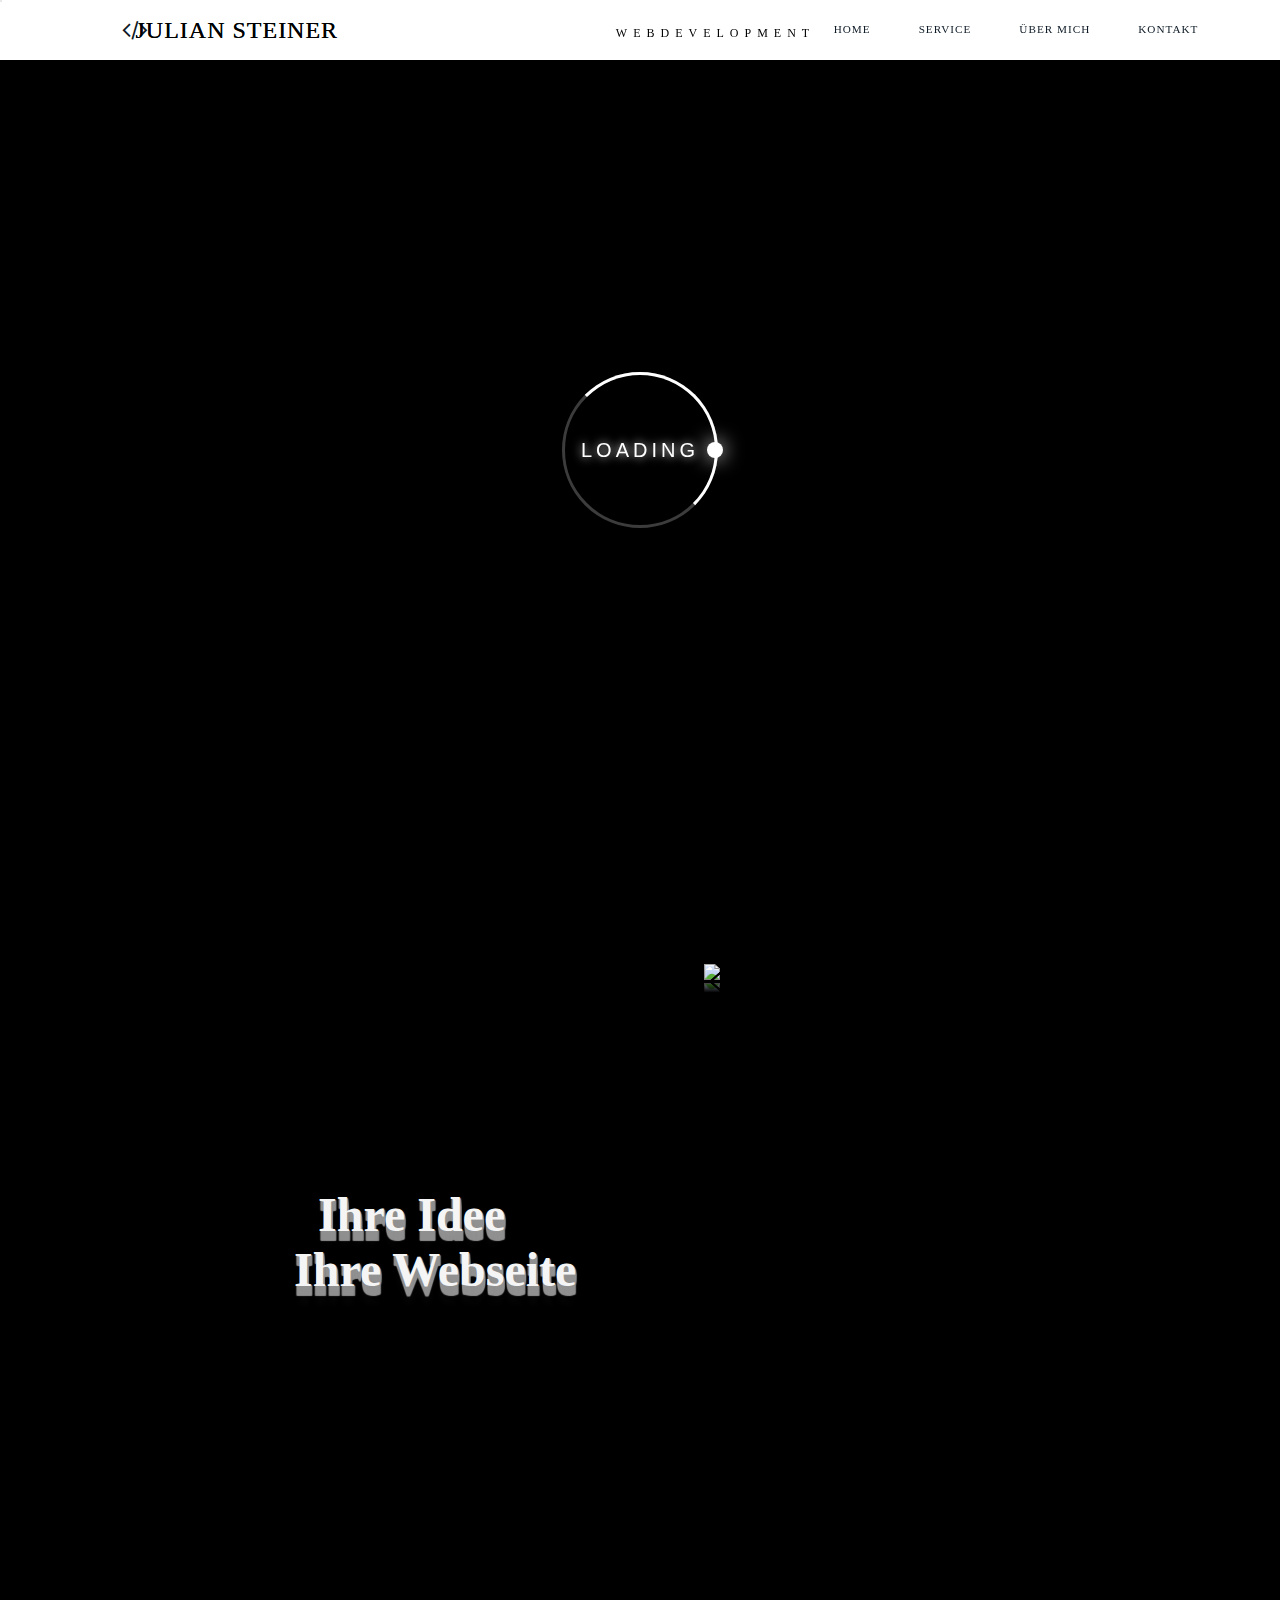
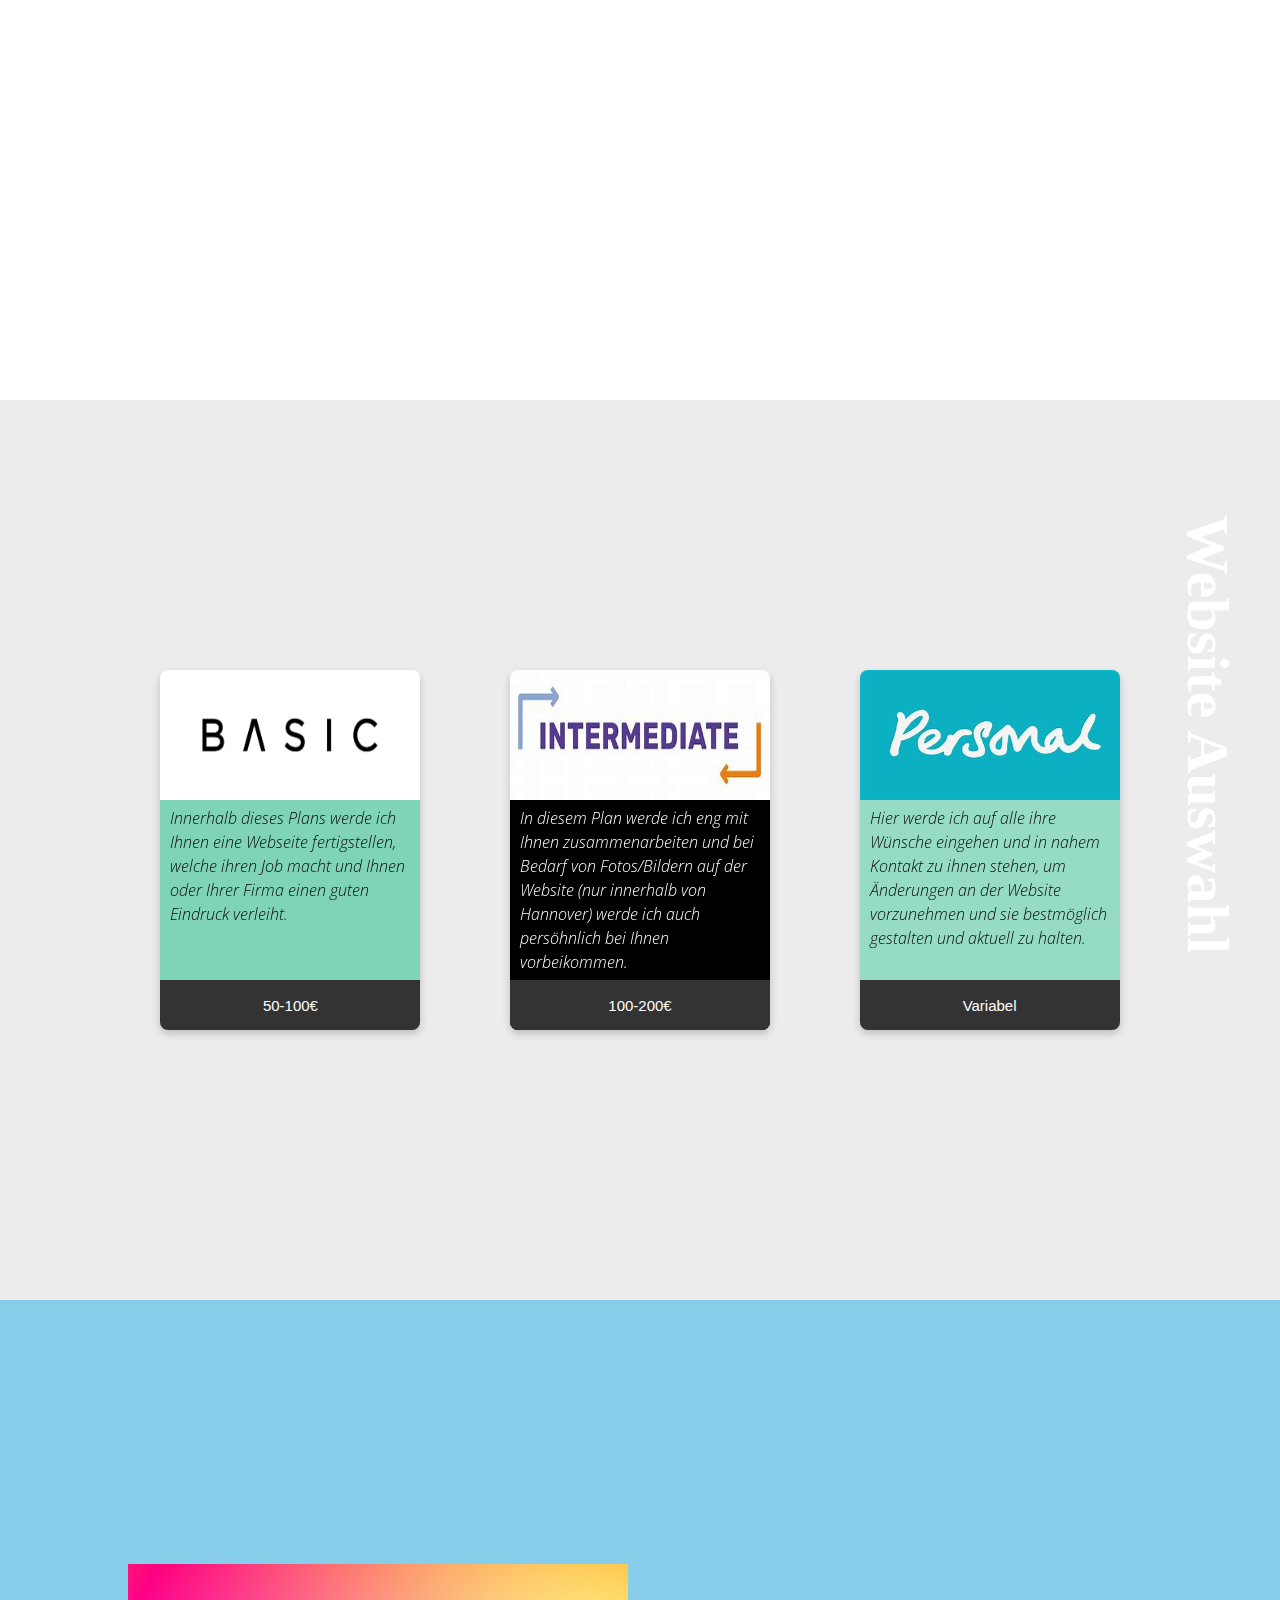
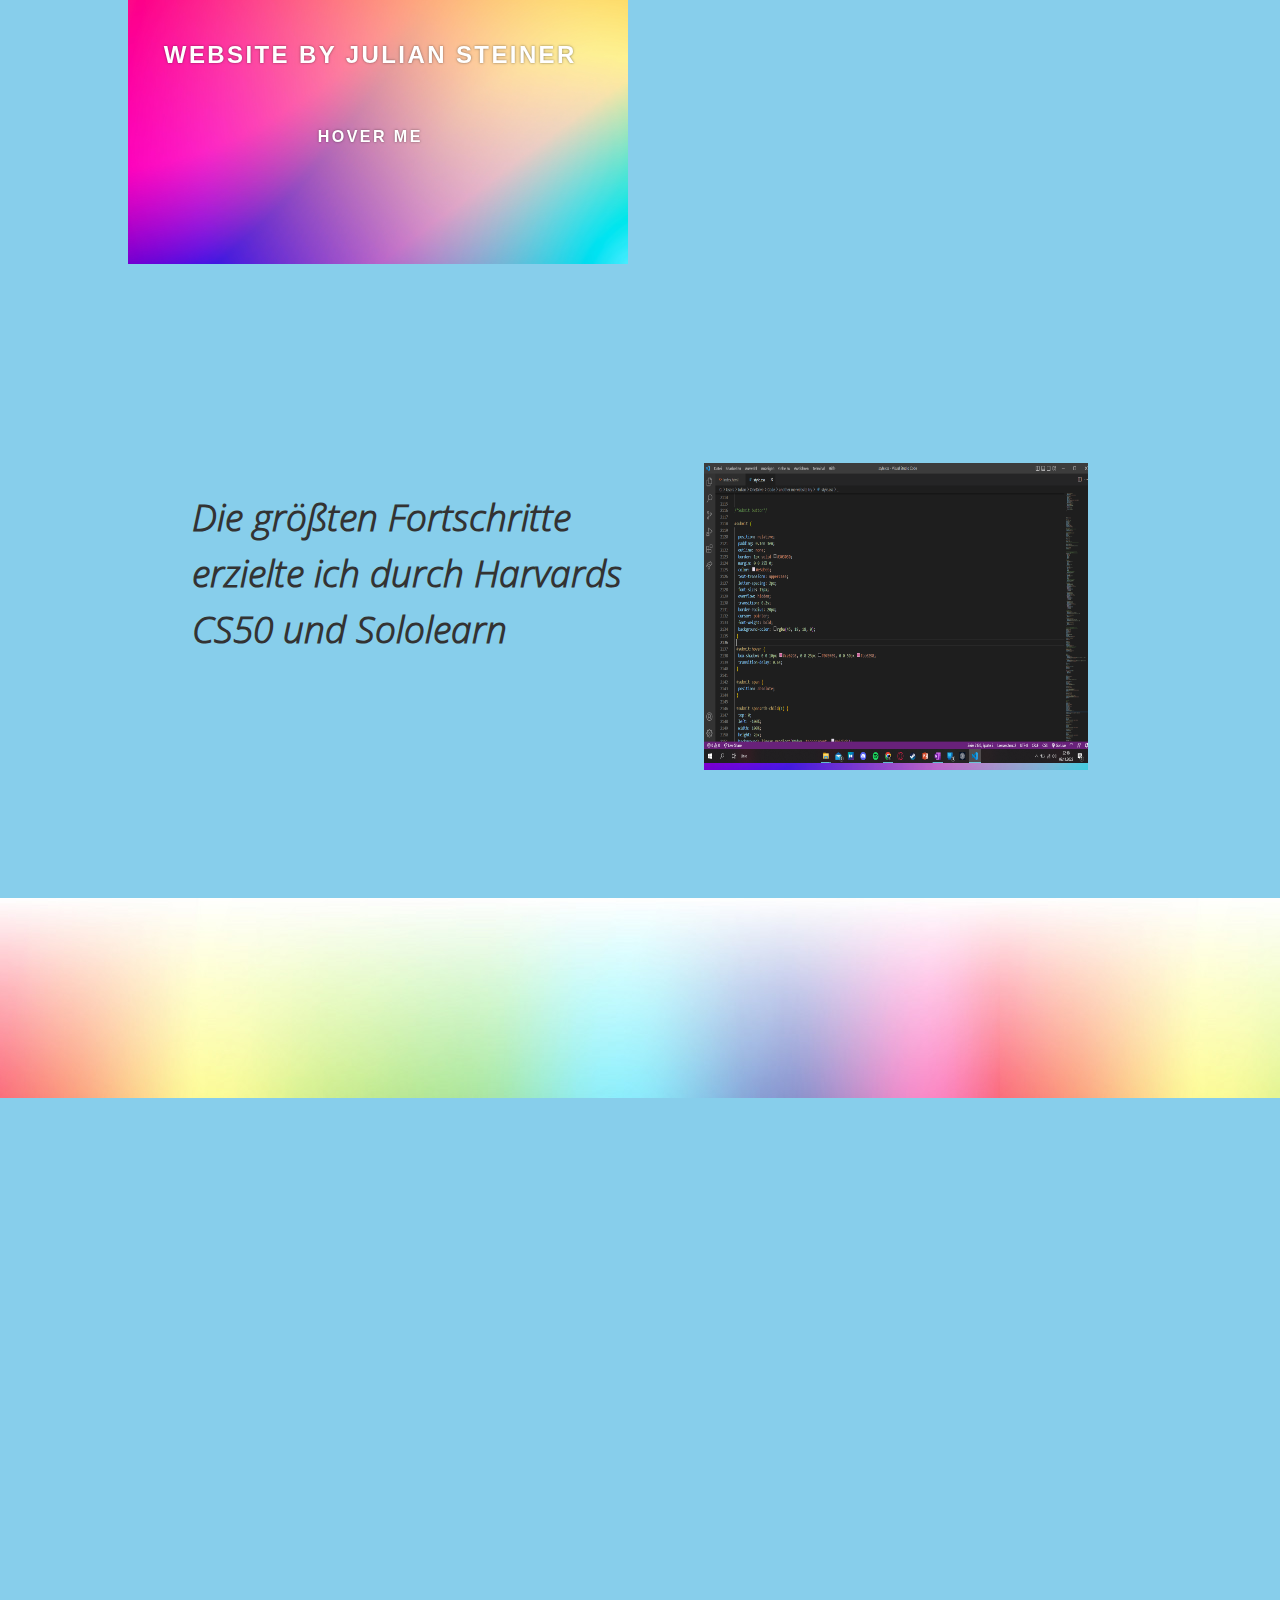
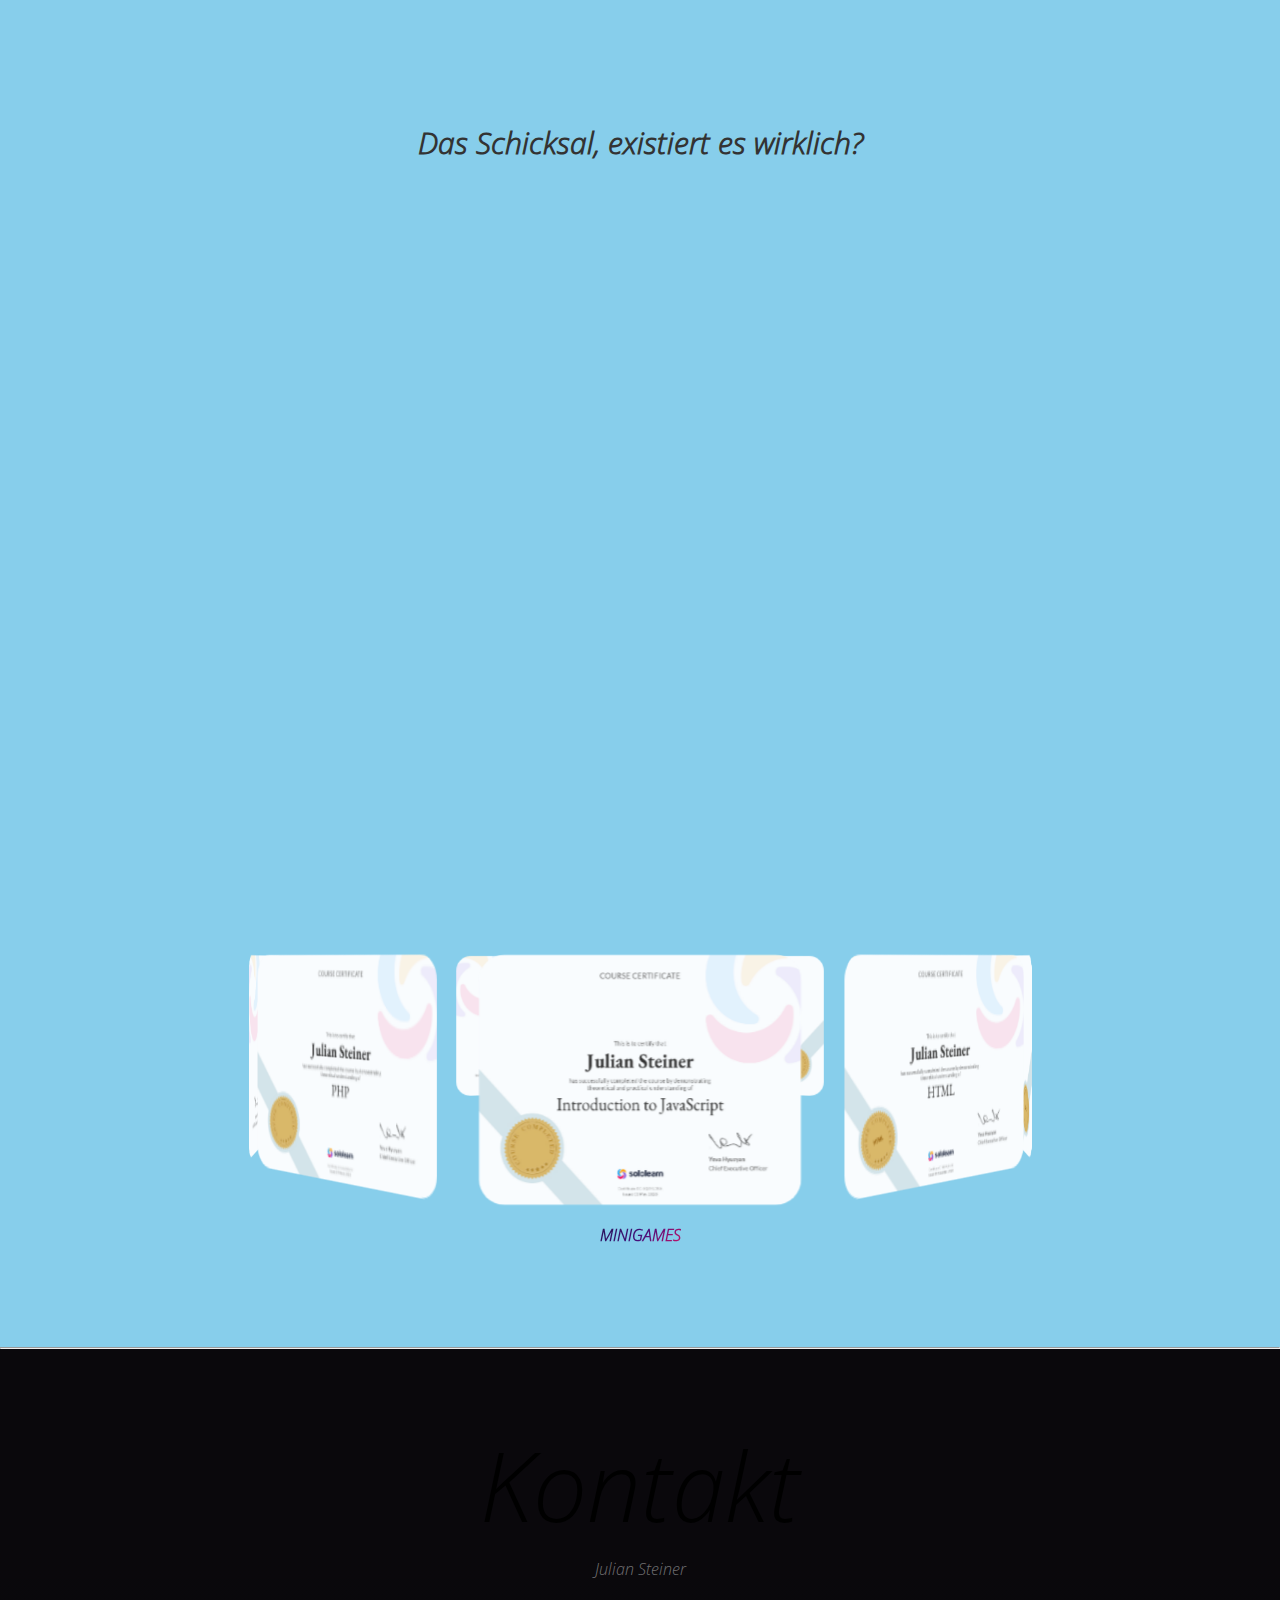
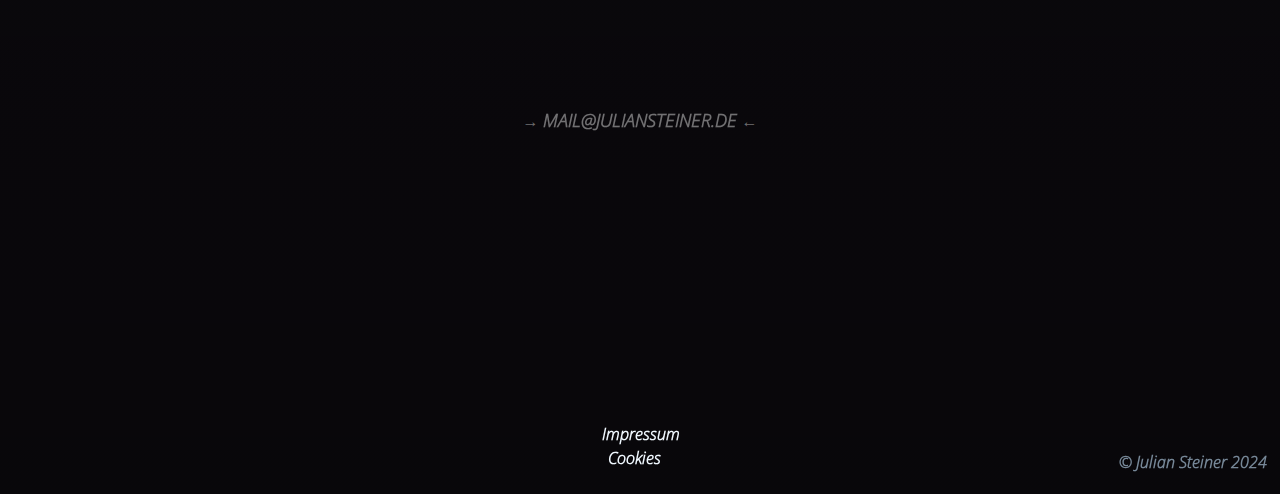
==== index.html @ 619375ba "Add files via upload" ====
<!DOCTYPE html>
<html lang="de">
<head>
    <meta charset="UTF-8">
    <meta http-equiv="X-UA-Compatible" content="IE=edge">
    <meta name="viewport" content="width=device-width, initial-scale=1.0">
    <title>J. Steiner</title>
   <link rel="stylesheet" href="style.css">
   <link href="https://unpkg.com/aos@2.3.1/dist/aos.css" rel="stylesheet">
   <meta name="description" content="Website über mich/ Julian Steiner, Webentwickler" />
   <meta name="keywords" content="Webdesign, Webentwicklung, Hannover, Webdevelopment, Julian Steiner"/>
   <link rel="icon" href="images/JS Logo.jpg" type="image/png" sizes="16x16">
   <link rel="icon" href="images/JS Logo.jpg" type="image/png" sizes="32x32">
   <link rel="apple-touch-icon" href="images/JS Logo.jpg" sizes="180x180">
   <link href="font/static/OpenSans-Italic.ttf" rel="stylesheet">
   <!--<a href="https://www.vecteezy.com/free-vector/j">J Vectors by Vecteezy /Credit for the Logo</a>-->
</head>
<body>
  <div class="cookie-banner">
    Diese Webseite nutzt Cookies, um die Benutzererfahrung zu verbessern. Indem Sie weiter auf der Webseite verweilen, stimmen Sie der<a href="Cookies.html" style="text-decoration:underline ;"> Nutzung von Cookies zu</a>.
    <button class="accept-cookies-button">OK</button>
  </div>
  
  <script>
    const acceptCookiesButton = document.querySelector('.accept-cookies-button');
    acceptCookiesButton.addEventListener('click', function() {
      const cookieBanner = document.querySelector('.cookie-banner');
      cookieBanner.style.display = 'none';
    });
    </script>
  <div class="ring">Loading
    <span id="ring"></span>
  </div>







 



  <link href="https://stackpath.bootstrapcdn.com/font-awesome/4.7.0/css/font-awesome.min.css" rel="stylesheet">
  <nav id="navbar" class="" style="cursor:crosshair">
    <div class="nav-wrapper">
      <!-- Navbar Logo -->
      <div class="logo">
        <!-- Logo Placeholder for Ilustration -->
        <a href="#home"><i class="fa fa-light fa-code" id="codelogo"></i>  <h2 class="h22" style="cursor: crosshair;">
          <span class="spans" id="title">   Julian Steiner</span>
          <span class="spans" id="title">  Julian Steiner</span>
          <span class="spans" id="title">Julian Steiner</span>
          <span class="spans">  Webdevelopment</span>
          <span class="spans" >  Ihre Webseite?</span>
        </h2></a>
      </div>

      <!-- Navbar Menu -->
     
     <!--<label class="hamburger-menu">
        <input type="checkbox" />
      </label>
      <aside class="sidebar">
        <nav>
          <a href="#home">HOME</a>
          <a href="#services">SERVICE</a>
          <a href="#about">ÜBER MICH</a>
          <a href="#contact">KONTAKT</a>
        </nav>
      </aside> -->
   
      <style>    .sidebar a {display: block;    text-decoration: none; }@media  screen and (max-width:800px) {  #codelogo{  display: none;}}   @media screen and (min-width: 800px) { .sidebar { display: none; } .hamburger-menu:has(input:checked) {  color: white; }}   @media screen and (max-width: 768px) { :root {  --bar-width: 60px;  --bar-height: 8px;  --hamburger-gap: 6px; --foreground: #333; --background: white; --hamburger-margin: 10px; --animation-timing: 200ms ease-in-out;   --hamburger-height: calc(var(--bar-height) * 3 + var(--hamburger-gap) * 2);  }}

        
 .hamburger-menu {
          --x-width: calc(var(--hamburger-height) * 1.41421356237);
          display: flex;
          flex-direction: column;
          gap: var(--hamburger-gap);
          width: max-content;
          position: fixed;
          top: var(--hamburger-margin);
          left: var(--hamburger-margin);
          z-index: 2000000000000000000000000000000000;
          cursor: pointer;
        }
        
        .hamburger-menu:has(input:checked) {
          --background: #333;
        }
        
        .hamburger-menu:has(input:focus-visible)::before,
        .hamburger-menu:has(input:focus-visible)::after,
        .hamburger-menu input:focus-visible {
          border: 1px solid var(--background);
          box-shadow: 0 0 0 1px var(--foreground);
        }
        
        .hamburger-menu::before,
        .hamburger-menu::after,
        .hamburger-menu input {
          content: "";
          width: var(--bar-width);
          height: var(--bar-height);
          background-color: var(--foreground);
          border-radius: 9999px;
          transform-origin: left center;
          transition: opacity var(--animation-timing), width var(--animation-timing),
            rotate var(--animation-timing), translate var(--animation-timing),
            background-color var(--animation-timing);
        }
        
        .hamburger-menu input {
          appearance: none;
          padding: 0;
          margin: 0;
          outline: none;
          pointer-events: none;
        }
        
        .hamburger-menu:has(input:checked)::before {
          rotate: 45deg;
          width: var(--x-width);
          translate: 0 calc(var(--bar-height) / -2);
      background-color: white;
        }
        
        .hamburger-menu:has(input:checked)::after {
          rotate: -45deg;
          width: var(--x-width);
          translate: 0 calc(var(--bar-height) / 2);
    background-color: white;
        }
        
        .hamburger-menu input:checked {
          opacity: 0;
          width: 0;
          
        }
        
        .sidebar {
          transition: translate var(--animation-timing);
          translate: -200%;
          padding: 0.5rem 1rem;
          padding-top: calc(var(--hamburger-height) + var(--hamburger-margin) + 1rem);
          background-color: var(--foreground);
          color: var(--background);
          max-width: 10rem;
          min-height: 100vh;
          position: absolute;
          z-index: 100000;
        }
        
        .hamburger-menu:has(input:checked) + .sidebar {
          translate: -20%;
        }</style>
      <button type="button" onclick="aud_play_pause()" id="play" >
     <!--<svg version="1.1" id="plays" xmlns="http://www.w3.org/2000/svg" xmlns:xlink="http://www.w3.org/1999/xlink" x="0px" y="0px" height="50px" width="50px"
      viewBox="0 0 100 100" enable-background="new 0 0 100 100" xml:space="preserve">
      <path class="stroke-solid" fill="none" stroke="#ddbe72"  d="M49.9,2.5C23.6,2.8,2.1,24.4,2.5,50.4C2.9,76.5,24.7,98,50.3,97.5c26.4-0.6,47.4-21.8,47.2-47.7
      C97.3,23.7,75.7,2.3,49.9,2.5"/>
      <path class="icons" fill="#ddbe72" d="M38,69c-1,0.5-1.8,0-1.8-1.1V32.1c0-1.1,0.8-1.6,1.8-1.1l34,18c1,0.5,1,1.4,0,1.9L38,69z"/>
      
      
    </svg>-->           
    <div class="center">
    <div id="control">
      <div class="border"></div>
      <div class="play"></div>
    </div>
  </div>
</button> 
<script>var playButton = document.getElementById('control');

playButton.addEventListener('click', e => {
    e.preventDefault();
    playButton.classList.toggle('is--playing');
  });</script>

<audio id="myAudio" autoplay loop>
  <source src="mindfulness-journey-ambient-boy-main-version-13506-09-58.mp3" type="audio/mpeg">
  This HTML5 player is not supported by your browser
</audio>

<script>
  function aud_play_pause() {
   var myAudio = document.getElementById("myAudio");
   if (myAudio.paused) {
     myAudio.play();
   } else {
     myAudio.pause();
   }
  }
  </script>


      <!-- Navbar Links -->
      <ul id="menu">
        <li><a href="#home" style="cursor: crosshair;">Home</a></li><!--
     --><li><a href="#services"style="cursor: crosshair;">Service</a></li><!--
     --><li><a href="#about"style="cursor: crosshair;">Über mich</a></li><!--
     --><li><a href="#contact"style="cursor: crosshair;">Kontakt</a></li>
      </ul>
    </div>
  </nav>
  
  <!--ham menu-->
  <label class="hamburger-menu">
    <input type="checkbox" />
  </label>
  <aside class="sidebar">
    <nav>
      <a href="#home">HOME</a>
      <a href="#services">SERVICE</a>
      <a href="#about">ÜBER MICH</a>
      <a href="#contact">KONTAKT</a>
    </nav>
  </aside>
  <style>
    .sidebar a {
      display: block;
  
      text-decoration: none;
      
   
    }
@media  screen and (max-width:668px) {

#codelogo{
display: none;
 }
}
    @media screen and (min-width: 668px) {
      .sidebar {
        display: none;
       
      }
      .hamburger-menu:has(input:checked) {
      color: white;
      }
    }
  
    @media screen and (max-width: 768px) {
    
    :root {
      --bar-width: 60px;
      --bar-height: 8px;
      --hamburger-gap: 6px;
      --foreground: #333;
      --background: white;
      --hamburger-margin: 10px;
      --animation-timing: 200ms ease-in-out;
      --hamburger-height: calc(var(--bar-height) * 3 + var(--hamburger-gap) * 2);
    }}
    
    .hamburger-menu {
      --x-width: calc(var(--hamburger-height) * 1.41421356237);
      display: flex;
      flex-direction: column;
      gap: var(--hamburger-gap);
      width: max-content;
      position: fixed;
      top: var(--hamburger-margin);
      left: var(--hamburger-margin);
      z-index: 2000000;
      cursor: pointer;
      
    }
    
    .hamburger-menu:has(input:checked) {
      --background: #333;
    }
    
    .hamburger-menu:has(input:focus-visible)::before,
    .hamburger-menu:has(input:focus-visible)::after,
    .hamburger-menu input:focus-visible {
      border: 1px solid var(--background);
      box-shadow: 0 0 0 1px var(--foreground);
    }
    
    .hamburger-menu::before,
    .hamburger-menu::after,
    .hamburger-menu input {
      content: "";
      width: var(--bar-width);
      height: var(--bar-height);
      background-color: var(--foreground);
      border-radius: 9999px;
      transform-origin: left center;
      transition: opacity var(--animation-timing), width var(--animation-timing),
        rotate var(--animation-timing), translate var(--animation-timing),
        background-color var(--animation-timing);
    }
    
    .hamburger-menu input {
      appearance: none;
      padding: 0;
      margin: 0;
      outline: none;
      pointer-events: none;
    }
    
    .hamburger-menu:has(input:checked)::before {
      rotate: 45deg;
      width: var(--x-width);
      translate: 0 calc(var(--bar-height) / -2);
  background-color: white;
    }
    
    .hamburger-menu:has(input:checked)::after {
      rotate: -45deg;
      width: var(--x-width);
      translate: 0 calc(var(--bar-height) / 2);
background-color: white;
    }
    
    .hamburger-menu input:checked {
      opacity: 0;
      width: 0;
      
    }
    
    .sidebar {
      transition: translate var(--animation-timing);
      translate: -200%;
      padding: 0.5rem 1rem;
      padding-top: calc(var(--hamburger-height) + var(--hamburger-margin) + 1rem);
      background-color: var(--foreground);
      color: var(--background);
      max-width: 10rem;
      min-height: 100vh;
     position: fixed;
     
    }
    .sidebar a {padding:30% 0 3% 0;}
    .hamburger-menu:has(input:checked) + .sidebar {
      translate: 0%;
    }</style>
  
   <!--Menu Icon 
  <div class="menuIcon"style="right:200px;position:fixed;z-index: 10000000000000000000000000000000000000000000000000000000000000000000000000;"  >
    <span class="icon icon-bars" ></span>
    <span class="icon icon-bars overlay">
   <ul class="overlay-menu"  style="top:8%; left: -500%; ">
        <li><a href="#home">Home</a></li>
        <li><a href="#services">Service</a></li>
        <li><a href="#about">Über mich</a></li>
        <li><a href="#contact">Kontakt</a></li>
      </ul> </span>
  </div>  
  
  

  <script>
  let menuIcon = document.querySelector('.menuIcon');
  let nav = document.querySelector('.overlay-menu');

  menuIcon.addEventListener('click', () => {
    if (nav.style.transform != 'translateX(0%)') {
          nav.style.transform = 'translateX(0%)';
          nav.style.transition = 'transform 0.2s ease-out';
      } else { 
          nav.style.transform = 'translateX(-100%)';
          nav.style.transition = 'transform 0.2s ease-out';
      }
  });


  // Toggle Menu Icon ========================================
  let toggleIcon = document.querySelector('.menuIcon');
  
  toggleIcon.addEventListener('click', () => {
    
      if (toggleIcon.className != 'menuIcon toggle') {
          toggleIcon.className += ' toggle';
      } else
         {   toggleIcon.className = 'menuIcon';
      }
  });
  </script>
-->
  
  

    <div class="content"></div>  
        


  <!-- Home Section -->
  
  
  
  <div id="home">
  
    <div class="container">
      <div class="section"> 
        <header>
          

    <!--Title-->
    <section>
      <div id="waviyfixed">
      <div class="waviy">
        <span style="--i:1">W</span>
        <span style="--i:2">e</span>
        <span style="--i:3">b</span>
        <span style="--i:4">d</span>
        <span style="--i:5">e</span>
        <span style="--i:6">s</span>
        <span style="--i:7">i</span>
        <span style="--i:8">g</span>
        <span style="--i:9">n</span>
      </div>
      <b class="bwave" style="color:white"> by Julian Steiner</b>
     </div>
      <!--
      <div class="content">
        <h2>Julian</h2>
        <h2>Julian</h2>
      </div>-->
      </section>
      <!--fade Text-->
      <h1>
        <span class="span">There</span>
        <span class="span">are</span>
        <span class="span">no</span>
        <span class="span">limits</span>
        <span class="span">to</span>
        <span class="span">what</span>
        <span class="span">you</span>
        <span class="span">can</span>
        <span class="span">accomplish,</span>
        <span class="span">except</span>
        <span class="span">the</span>
        <span class="span">limits</span>
        <span class="span">you</span>
        <span class="span">place</span>
        <span class="span">on</span>
        <span class="span">your</span>
        <span class="span">own</span>
        <span class="span">thinking.</span><br>
        <h5>-Brian Tracy</h5>
      </h1>
      
    </header>
 
  </div>
</div>

<div class="section">

       
<img id="Bild" src="https://juliansteiner.de/Me-pic-light.jpeg" style="

    -webkit-box-reflect: below 3px -webkit-gradient(linear, left top, left bottom, from(transparent), color-stop(40%, transparent), to(rgba(255, 255, 255, 0.547)));
;

-webkit-user-drag: none;
user-select: none;
-moz-user-select: none;
-webkit-user-select: none;
-ms-user-select: none;">
<span  class="text"> &nbsp Ihre Idee<br> Ihre Webseite</span>
      </div>



  <div class="section" style="display: flex; align-items: center; justify-content: center;">
  <!--

    <video playsinline autoplay muted loop poster="Portfolio Video.mp4" id="bgvid">
      
      <source src="Website Vid final.mp4" type="video/mp4"  >
    </video>
  -->
  <iframe id="video-web" 
  src="https://www.youtube.com/embed/OqfP5EDZ3EY">
  </iframe>
  </div>
  <div class="section">
    
  </div>
  
  <div class="section" ><div id="services"> </div>
<p style="position:absolute;writing-mode: vertical-lr;color: white;font-size: 60px;right: 3%; margin-top: 9%;"><b>Website Auswahl</b></p>
  <div class="container" >
   
     <div class="card" >
       <h3 > </h3>
       <p>Innerhalb dieses Plans werde ich Ihnen eine Webseite fertigstellen, welche ihren Job macht und Ihnen oder Ihrer Firma einen guten Eindruck verleiht. </p>
       <button onclick="window.location.href='mailto:mail@juliansteiner.de'"style="cursor:pointer;" title="Mail@juliansteiner.de">50-100€ </button>
      </div>
    <div class="card" >
      <h3></h3>
      <p>In diesem Plan werde ich eng mit Ihnen zusammenarbeiten und bei Bedarf von Fotos/Bildern auf der Website (nur innerhalb von Hannover) werde ich auch persöhnlich bei Ihnen vorbeikommen.</p>
      <button onclick="window.location.href='mailto:mail@juliansteiner.de'"style="cursor:pointer;" title="Mail@juliansteiner.de">100-200€</button>
    </div>
    <div class="card" >
      <h3></h3>
      <p>Hier werde ich auf alle ihre Wünsche eingehen und in nahem Kontakt zu ihnen stehen, um Änderungen an der Website vorzunehmen und sie bestmöglich gestalten und aktuell zu halten.</p>
      <button onclick="window.location.href='mailto:mail@juliansteiner.de'" style="cursor:pointer;" title="Mail@juliansteiner.de">Variabel</button>
    </div>
  
</div>

</div>
<style>.container {
  display: flex;
  flex-wrap: wrap;
  justify-content: center;
  align-items: center;
}
.card {
    
    position: relative;
    width: var(--card-width);
    height: var(--card-height);
    margin: 0 auto;
    border-radius: 8px;
    background-color: #fff;
    box-shadow: 0 0 20px rgba(0, 0, 0, 0.1);
    overflow: hidden;
    transition: all 0.5s;
    
  }

  .card::before {
    content: "";
    width: 104%;
    height: 100%;
    border-radius: 8px;
    background-image: linear-gradient(
      var(--rotate),
      #5ddcff33,
      #3c66e34e 43%,
      #4e00c266
      );
    position: absolute;
    z-index: -1;
    top: 36%;
    left: -2%;
    animation: spin 4.5s linear infinite;
  }
  
  @keyframes spin {
    0% {
      --rotate: 0deg;
    }
    100% {
      --rotate: 360deg;
    }
  }
  @property --rotate {
    syntax: "<angle>";
      initial-value: 132deg;
      inherits: false;
    }

  :root {
    --card-height: 65vh;
    --card-width: calc(var(--card-height) / 1.5);
  }

  .card {
    position: relative;
    width: var(--card-width);
    height: var(--card-height);
    margin: 0 auto;
    border-radius: 8px;
    background-color: #fff;
    box-shadow: 0 0 20px rgba(0, 0, 0, 0.1);
    overflow: hidden;
    transition: all 0.5s;
   
  }

  .card::before {
    content: "";
    width: 104%;
    height: 100%;
    border-radius: 8px;
    background-image: linear-gradient(
      var(--rotate),
      #5ddcff33,
      #3c66e34e 43%,
      #4e00c266
      );
    position: absolute;
    z-index: -1;
    top: 36%;
    left: -2%;
    animation: spin 4.5s linear infinite;
  }

  @keyframes spin {
    0% {
      --rotate: 0deg;
    }
    100% {
      --rotate: 360deg;
    }
  }

  .card {font-family: 'FAMILY_NAME';
  font-size: 16px;
  line-height: 1.5;
  color: #0a0a0a;
  background-color: #f4f4f4;
  margin: 0;
  padding: 0;
  box-sizing: border-box;
    width: 260px;
    height: 360px;
    background-color: rgba(255, 255, 255, 0.738);
    box-shadow: 0 4px 8px 0 rgba(0, 0, 0, 0.2);
    transition: 0.3s;
    margin: 3.5%;
    position: relative;
  }
  .card p {
    padding: 10px;
  }
  .card h3 {
    padding: 25px;
    margin-top: 18%;
  }

  .card:hover {
    scale: 1.2;
  }
  .card:nth-child(1) {
    background-image: url(images/basic.jpeg);
    background-size: 100% 36%;
    background-repeat: no-repeat;
    background-color: rgb(127, 212, 182);
    background-image: linear-gradient(
      to bottom rgb(110, 194, 148) rgb(59, 163, 126)
    );
  }

  .card:nth-child(2) {
    background-image: url(images/intermediate.jpeg);
    background-size: 100% 36%;
    background-repeat: no-repeat;
    background-color: black;
    color: white;
    background-image: linear-gradient(
      to bottom rgb(110, 194, 148) rgb(59, 163, 126)
    );
  }


  
  .card:nth-child(3) {
    background-image: url(images/personal.jpeg );
    background-size: 100% 36%;
    background-repeat: no-repeat;
    background-color: rgb(150, 219, 195);
  }
  .card p {
    padding-top: 15%;}
    .card button {
    position: absolute;
    bottom: 0;
    left: 0;
    width: 100%;
    height: 50px;
    background-color: #333;
    color: white;
    border: none;
    font-size: 15px;
    
  }
</style>



 
  
<!--
  
  <div class="container12">
    <ul class="slides">
      <li id="slide1"><img src="ich im see.jpeg" alt="" /></li>
      <li id="slide2"><img src="blätter.jpeg" alt="" /></li>
      <li id="slide3"><img src="spiegelung.jpeg" alt="" /></li>
      <li id="slide4"><img src="mic.jpeg" alt="" /></li>
      <li id="slide5"><img src="processed-b2bb4333-2453-42c5-9689-3e331f56cefe_T1qnTjhd.jpeg" width="71.1%"  alt="" /></li>
       <li id="slide6"><img src="processed-1a4f068d-e3c3-41eb-ae6d-7fd8e1cecf0c_2gEhz6OY.jpeg" width="71.1%" alt="" /></li>
        <li id="slide7"><img src="straße.jpeg" alt="" /></li>
    </ul>
    
    <ul class="thumbnails">
      <li>
        <a href="#slide1"><img src="ich im see.jpeg" /></a>
        </li>
        <li>
          <a href="#slide2"><img src="blätter.jpeg" /></a>
          </li>
          <li>
            <a href="#slide3"><img src="spiegelung.jpeg" /></a>
            </li>
            <li>
        <a href="#slide4"><img src="mic.jpeg" /></a>
      </li>
      <li> 
        <a href="#slide5"><img src="processed-b2bb4333-2453-42c5-9689-3e331f56cefe_T1qnTjhd.jpeg" width="71.1%"  /></a> 
      </li>
      <li> 
        <a href="#slide6"><img src="processed-1a4f068d-e3c3-41eb-ae6d-7fd8e1cecf0c_2gEhz6OY.jpeg" width="71.1%"/></a> 
      </li>
      <li> 
        <a href="#slide7"><img src="straße.jpeg" /></a> 
      </li>
      
    </ul>
    </div>
    -->
    
 
  <!--
  <div id="pillar">

    <div class="row">
      <div class="wrap">
        <div class="left">Nebenbei</div>
        <div class="right1"><img src="ich im see.jpeg" width="100%" height="100%" style="-webkit-user-drag: none;
          user-select: none;
          -moz-user-select: none;
          -webkit-user-select: none;
          -ms-user-select: none;"></div>  
        </div>
    </div>
      
      <div class="row">
      <div class="wrap">
        <div class="left">Fotografiere </div>
        <div class="right2"><img src="blätter.jpeg" width="90%" height="90%" style="-webkit-user-drag: none;
          user-select: none;
          -moz-user-select: none;
          -webkit-user-select: none;
          -ms-user-select: none;"></div>  
        </div>
    </div>
      
      <div class="row">
      <div class="wrap">
        <div class="left">ich</div>
        <div class="right3"><img src="tastatur.jpeg" width="80%" height="80%" style="-webkit-user-drag: none;
          user-select: none;
          -moz-user-select: none;
          -webkit-user-select: none;
          -ms-user-select: none;"></div>  
        </div>
    </div>
      
       <div class="row">
      <div class="wrap">
        <div class="left">als hobby</div>
        <div class="right4"><img src="mic.jpeg" width="70%" height="70%" style="-webkit-user-drag: none;
          user-select: none;
          -moz-user-select: none;
          -webkit-user-select: none;
          -ms-user-select: none;"></div>  
        </div>
    </div>
      
      <div class="row">
      <div class="wrap">
        <div class="left">mit meiner</div>
        <div class="right5"><img src="pflanze.jpeg" width="65%" height="65%" style="-webkit-user-drag: none;
          user-select: none;
          -moz-user-select: none;
          -webkit-user-select: none;
          -ms-user-select: none;"></div>  
        </div>
    </div>
      
      <div class="row">
      <div class="wrap">
        <div class="left">canon eos 250d</div>
        <div class="right6"><img src="spiegelung.jpeg" width="55%" height="55%" style="-webkit-user-drag: none;
          user-select: none;
          -moz-user-select: none;
          -webkit-user-select: none;
          -ms-user-select: none;"></div>  
        </div>
    </div>
    
    
  </div>

      
  
  
</div>

-->
</div>
<div id="about" >
</div>
<div class="sections">

<div data-aos="fade-up"
data-aos-anchor-placement="bottom-bottom">
<h3 data-aos="fade-up"
data-aos-anchor-placement="bottom-bottom" class="text1">Ich bin Julian Steiner 20 Jahre alt und beschäftige micht seit 2 Jahren mit dem erstellen von Webseiten</h3></div>
   
    <div data-aos="zoom-in"  data-aos-duration="1000000"><h2 class="h2">Über mich</h2></div>
   
    <figure class="snip1213">
     <div class="textaufbild">website by Julian Steiner 
      <br><br><br><h6>Hover me</h6>
     </div>
      <img  class="bild1" src="images/pexels-gradienta-6985001.jpg" width="500" height="300" />
      <figcaption>
    
      
        <div class="web1">
          <img class="web" src="https://fakeprof.github.io/Portfolio/Home650.png" >
          <img class="web" src="https://fakeprof.github.io/Portfolio/About Me650.png" >
          <img class="web" src="https://fakeprof.github.io/Portfolio/Experience650.png" >
          <img class="web" src="https://fakeprof.github.io/Portfolio/Skills650.png" >
          <img class="web" src="https://fakeprof.github.io/Portfolio/Portfolio650.png" >
          <img class="web" src="https://fakeprof.github.io/Portfolio/Testimonial650.png" >
          <img class="web" src="https://fakeprof.github.io/Portfolio/Contact650.png" >
      </div>
        
      
        
        </figcaption>
    </figure>   
 
  
    <div class="sections">    
    <div class="text2">
    <h3>Die größten Fortschritte erzielte ich durch Harvards CS50 und Sololearn</h3></div>
   
    <figure class="snip12134">
      <img  class="bild2" src="images/Screenshot (16).png" width="500" height="300" />
      <figcaption>
        <h3>Screenshot by Julian Steiner</h3>
        <p>CSS von https://juliansteiner.de </p>
        <a href="https://juliansteiner.de/style.css" class="read-more">Read More</a>
      </figcaption>
    </figure>
     
    
    <div class="tech-slideshow">
      <div class="mover-1"></div>
      <div class="mover-2"></div>
    </div>

    <div data-aos="fade-up-left">
            <img class="bild3" src="images/VormPc2.jpg" style="-webkit-user-drag: none;
            user-select: none;
            -moz-user-select: none;
            -webkit-user-select: none;
            -ms-user-select: none;
            background-color: transparent;
            width:50%;
            height:auto;
            margin-left: 24.5%;
            " />
          </div>
    <h2 class="h2" style="font-family: 'FAMILY_NAME';
  font-size: 30px;
  line-height: 1.5;
  color: #333;
  
  
  box-sizing: border-box;">Das Schicksal, existiert es wirklich?</h2><br>
    <div data-aos="fade-up">
      <p class="text3">
        <div class="essay"font-family: 'FAMILY_NAME';
  font-size: 16px;
  line-height: 1.5;
  color: #333;
 
  box-sizing: border-box;">
          <h2></h2>
        <div>
          <input type="checkbox" class="read-more-state" id="post-1" />
        
          <p class="read-more-wrap"> Was ist eigentlich Schicksal? Schicksal ist eine Art vorbestimmter Lebensweg, welcher von der Sichtweise abhängend schon immer vorbestimmt und klar war. Es kann beeinflussen, dass man Entscheidungen genau so trifft, wie es das Schicksal will, sodass man irgendwann im Leben zu dem Punkt kommt, wo das Schicksal einen hingeschickt hat. Doch es hängt immer von der Sichtweise jedes Menschen ab, inwieweit man denkt, dass das Schicksal existiert.<span class="read-more-target">  Es gibt viele Menschen, die gar nicht erst glauben, dass das Schicksal existiert und auch welche, die nur in extremen Glücksfällen daran glauben. Es gibt auch noch die extremere Variante, in der manche Menschen denken, dass das Leben komplett vorbestimmt ist und wirklich JEDE Entscheidung bereits vom Schicksal entschieden wurde. Und wenn man eine Entscheidung nicht fällt, um von dem Schicksal abzuweichen, kann es sehr gut sein, dass dieser Teil bereits zum Schicksal gehört. Kann man wirklich an sein oder das Schicksal glauben und vertrauen? Es gibt immer wieder Momente im Leben, in denen man fast sogar glauben muss, dass das Schicksal existiert, da man z.B. auf einmal sehr viel Glück hat oder auch Pech und man könnte sich denken, dass das eigene Schicksal es so für einen will und es so bestimmt ist. Doch es ist wirklich jedem überlassen, ob man an das Schicksal glaubt oder nicht. Dies kann auch viel mit dem Glauben zu tun haben, da Gläubige sozusagen auf etwas warten und das Schicksal könnte dies erfüllen, da eine Tat Gottes auch als Schicksal gewertet werden könnte. Glauben und Schicksal ähneln sich eigentlich sogar sehr, da beide den weiteren Lebensweg beeinflussen. Man ist als Mensch meist nur richtig gläubig, wenn man bereits Geschehnisse im Leben hatte, in welchen man sehr viel Glück hatte und daran glauben muss und wenn dies nicht der Fall ist, besteht der Glauben nur aus einer dünnen geistigen Ebene. Das Wort Schicksal wird z.B. verwendet, wenn man mit etwas abschließt und die Folgen in Kauf nimmt und sich sozusagen seinem Schicksal fügt oder sein Schicksal besiegelt. Mann kann es auch verwenden, indem man es mit Glück in Bezug nimmt, indem man sein Schicksal herausfordert und somit darauf hofft, dass das Schicksal einem Glück bringt. Im Gegenzug zu den Menschen, die an das Schicksal glauben, stehen die, die Fakten in den Mittelpunkt des Lebens stellen und sich bewusst sind, dass nicht das Schicksal einen an diese Stelle im Leben befördert hat, sondern die eigenen Taten und harte Arbeit. 
Ich persönlich glaube nicht an das, Schicksal, welches einen das ganze Leben über begleitet und führt, sondern an einige Zufälle, welche in dem Moment eine Gabe des Schicksals sind, aber auch wieder abebben. Es hängt auch davon ab, wie viele prägende Erfahrungen der Mensch in seinem Leben gemacht hat, wodurch auch das Alter eine Rolle spielt. Schicksal kann man auch mit dem Wort Zufall in Verbindung bringen, da etwas beim Schicksal genau wie beim Zufall plötzlich und unvorbereitet eintrifft.
    </span></p>
          
          <label for="post-1" class="read-more-trigger"> 
             <span></span>
            <span></span>
            <span></span>
            <span></span>
          </label>
        </div>
        
      
    
        </div></p></div>
   
<br>
  




			
		


  

    <p data-aos="flip-up" style="color:rgb(2, 2, 2); font-size: 25px;  text-align: center; 
    
  
    padding: 10px;
    
    margin: 5% 40% 0px 40%; "> Meine Zertifikate
    </p>
    
   
   
      
   
   
   
   <div class="slider">
     <div class="rotator">
       <div class="items">
         <img src="images/Html.png">
       </div>
       <div class="items">
         <img src="images/CSS.png">
       </div>
       <div class="items">
         <img src="images/Javasrcipt Sololearn.png">
       </div>
       <div class="items">
         <img src="images/javascript intermediate certificate.png">
       </div>
       <div class="items">
         <img src="images/Responsive webdesign.png">
       </div>
       <div class="items">
         <img src="images/webdevfundamentals.png">
         </div>
         <div class="items">
           <img src="images/web dev certificate.png">
           </div>
           <div class="items">
             <img src="images/PHP Sololearn.png">
             </div>
             <div class="items">
               <img src="images/Javasrcipt Sololearn.png">
               </div>
     </div>
   </div>
  <!--
    <div id="skills">
      <img id="skills1" src="images/Html.png"style="width:80%; height:auto">
      <img id="skills2" src="images/CSS.png"style="width:80%; height:auto" >
      <img id="skills3" src="images/Javasrcipt Sololearn.png" style="width:80%; height:auto">
      <img id="skills3" src="images/javascript intermediate certificate.png" style="width:80%; height:auto">
      <img id="skills3" src="images/Responsive webdesign.png" style="width:80%; height:auto">
      <img id="skills3" src="images/webdevfundamentals.png" style="width:80%; height:auto">
      <img id="skills3" src="images/web dev certificate.png" style="width:80%; height:auto">
      <img id="skills3" src="images/PHP Sololearn.png" style="width:80%; height:auto">
      
      
      </div>
      -->
      

<div style="display: flex; justify-content: center ; align-items: center ; margin: 10% 0 0 0; ">
  
            <h4 class="animate-charcter"> 
    
<a href="minigame/minigame.html" target="_blank">Minigames</a>

            </h4>
    
  
  
  </div>

        
<style>
        
    
    .animate-charcter
{
   text-transform: uppercase;
  background-image: linear-gradient(
    -225deg,
    #231557 0%,
    #44107a 29%,
    #ff1361 67%,
    #fff800 100%
  );
  background-size: auto auto;
  background-clip: border-box;
  background-size: 200% auto;
  color: #fff;
  background-clip: text;
  
  -webkit-background-clip: text;
  -webkit-text-fill-color: transparent;
  animation: textclip 2s linear infinite;
  display: inline-block;
  margin:1% 0% 0% 0 ;
  
 
}

@keyframes textclip {
  to {
    background-position: 200% center;
  }
}
    </style>


<!--
<p style="font-size: 1.5em; text-align: center; padding: 100px 0 20px 0; ">
  Dies sind Websites, welche ich bereits erstellt habe: <br><a href="https://bäckerei-die-drei.site/" style="text-decoration: underline"> Bäckerei-die-Drei.site</a>
  </p>-->
  <div id="websites" style="overflow-x: hidden ;display: flex; justify-content: center;align-items: center;">
    <!--<iframe src="https://bäckerei-die-drei.site" style="height: 600px;width: 1000px;">
      </iframe>-->
      </div>
      <div style="height: 100px;"></div>


<!--
    <h3  style="margin-top: 5%;text-align: center;"  >
    
    Kleines mini game
  </h3>
  <div id="game" onclick="jump()">
    <div id="character">:)</div>
    <div id="block">:(</div>
  </div>
  
<script> 

  
  var character = document.getElementById("character");
var block = document.getElementById("block");
var counter=0;
function jump(){
  if(character.classList == "animate"){return}
  character.classList.add("animate");
  setTimeout(function(){
    character.classList.remove("animate");
  },300);
  
  block.style.animation = "block 1s infinite linear";

    block.classList.add("animates");
    
  }
  var checkDead = setInterval(function() {
    let characterTop = parseInt(window.getComputedStyle(character).getPropertyValue("top"));
    let blockLeft = parseInt(window.getComputedStyle(block).getPropertyValue("left"));
    if(blockLeft<20 && blockLeft>-20 && characterTop>=130){
      block.style.animation = "none";
      alert("Game Over. score: "+Math.floor(counter/100));
      counter=0;
    }else{
      counter++;
      document.getElementById("scoreSpan").innerHTML = Math.floor(counter/100);
    }
  }, 10);
  
</script>





<div class="circle"></div>

<div class="counter"></div>
   
    </div>
    -->



    <hr>

   <div class="seethrough">
    <div id="contact">
    <footer>
      
      <p> <div id="h1" style="margin-top: 0%">
          Kontakt
          </div>
         </p>
      
      
            <p style="color:rgba(255, 255, 255, 0.423); ">Julian Steiner</p><br>
          <div style="color:rgba(255, 255, 255, 0.423);margin-top: 8%;">
            &rarr; <a  class="mail" href="mailto:mail@juliansteiner.de">
              mail@juliansteiner.de </a> &larr;
              </div>
      
   
       
     <!--
      <form action="index.html" method="post">
        <div class="input-group">
          <input required="" type="text" name="text" autocomplete="off" class="input">
          <label class="user-label">&nbsp&nbsp Vorname</label>
          <input required="" type="text" name="text" autocomplete="off" class="input">
          <label class="user-label">&nbsp&nbsp Nachname</label>
          <input required="" type="text" name="text" autocomplete="off" class="input">
          <label class="user-label">&nbsp&nbsp Email</label>
              
              <textarea name="message" required class="input"></textarea>
              <label class="user-label">&nbsp&nbsp Nachricht</label> <br>
         </form>    <button onclick="window.location.href='mailto:mail@juliansteiner.de'"  id="submit">
                  <span></span>
                  <span></span>
                  <span></span>
                  <span></span> 
                  
                  <h4>Gerne einfach fragen</h4> </button> -->
                  
          
      </div>
      <h4  style="color: aliceblue;transform: translateY(-100%);" >
       <a href="Impressum.html"style="display:block; margin:0 47% 0 47% ;"> Impressum</a> 
       <a href="Cookies.html" style="display:block; margin:0 47.5% 0 47.5% ;" >Cookies</a>
       <p id="copy">&copy Julian Steiner 2024</p>
       </h4>
       
       
    
 </div></footer>

  
 
   


<!--<div style="height: 1000px;"></div>-->




<script src="https://unpkg.com/aos@2.3.1/dist/aos.js"></script>
<script>
  AOS.init();
</script>
 

</body>
</html>
---- style.css ----
@font-face {
  font-family: 'FAMILY_NAME';
  src: url(font/static/OpenSans-LightItalic.ttf) format('woff2');
 }


  
  
  
  .slider{
    scale: 1.2;
    position: relative;
    width:350px;
    margin: 50px auto;
    perspective: 1000px;
    padding-top:120px;
    padding-bottom: 10%;
    z-index: 10000;
  }
  .rotator{
    position: absolute;
    left: 0;
    right: 0;
    margin: auto;
    width: 55%;
    height: 150px;
    transform-style: preserve-3d;
    animation: rotor 29s linear infinite;
    z-index: 10000;
  }
  .items{
    position: absolute;
    height:100%;
    width: 100%;
    overflow: hidden;
    border: 2px solid #0000;
    border-radius: 17px;
    z-index: 10000;
  }
  
  .items img{
    height: 100%;
    width: 100%;
    transition: all 3s ease;
  }

  .items:hover img{
    transform: scale(4.1);
  }
 .items:hover .container12 {
display: none;
  }

  @keyframes rotor {
    from {
      transform: rotateY(0deg);
    }
    to{
      transform: rotateY(360deg);
    }
  }

  .items:first-child {
    transform: rotateY(calc(40deg)) translateZ(300px);
  }
  .items:nth-child(2) {
    transform: rotateY(calc(80deg)) translateZ(300px);
  }
  .items:nth-child(3) {
    transform: rotateY(calc(120deg)) translateZ(300px);
  }
  .items:nth-child(4) {
    transform: rotateY(calc(160deg)) translateZ(300px);
  }
  .items:nth-child(5) {
    transform: rotateY(calc(200deg)) translateZ(300px);
  }
  .items:nth-child(6) {
    transform: rotateY(calc(240deg)) translateZ(300px);
  }
  .items:nth-child(7) {
    transform: rotateY(calc(280deg)) translateZ(300px);
  }
  .items:nth-child(8) {
    transform: rotateY(calc(320deg)) translateZ(300px);
  }
  .items:nth-child(9) {
    transform: rotateY(calc(360deg)) translateZ(300px);
  }

  .rotator:hover{
    animation-play-state: paused;
  }
  
  
  footer a{
    font-size: 18px;
    color: #e1e1e1;
    font-family: inherit;
    font-weight: 800;
    cursor: pointer;
    position: relative;
    border: none;
    background: none;
    text-transform: uppercase;
    transition-timing-function: cubic-bezier(0.25, 0.8, 0.25, 1);
    transition-duration: 400ms;
    transition-property: color;
    text-decoration: none;
  }
footer a:focus:after,
footer a:hover:after {
  width: 100%;
  left: 0%;
}

footer a:after {
  text-decoration: none;
  content: "";
  pointer-events: none;
  bottom: -2px;
  left: 50%;
  position: absolute;
  width: 0%;
  height: 2px;
  background-color: #fff;
  transition-timing-function: cubic-bezier(0.25, 0.8, 0.25, 1);
  transition-duration: 400ms;
  transition-property: width, left;
}

@media screen and (min-width: 1600px){
  #video-web{
    width: 920px;
    height: 555px;
    margin:0 25% 0 25%;
  }
 }
 @media screen and (max-width: 1600px){
  #video-web{
    width: 920px;
    height: 555px;
    margin:0 20% 0 20%;
  }
 }
 @media screen and (max-width: 800px){
  #video-web{
    width: 920px;
    height: 555px;
    margin:0 0 0 0;
    transform: translateY(-50%);
  }
 }
  @media screen and (min-width: 1600px){
  .cookie-banner {
    position: fixed;
    bottom: 0;
    left: 0;
    right: 0;
    background-color: rgb(255, 255, 255, 0.2);
    color: #fff;
    padding: 10px;
    text-align: center;
    z-index: 9999;
  
  animation: cookieAnimation 10000000000000s ease-in 8.2s ;
visibility: hidden;
  }
  
  @keyframes cookieAnimation{ 
    to {
   visibility: visible;
    }
     
    }
  .accept-cookies-button {
    background-color: #000000;
    border: none;
    color: #fff;
    padding: 5px 10px;
    cursor: pointer;
  }
  
  .accept-cookies-button:hover {
    background-color: #000000;
  }

/**/
 header{
    margin: 0;
    padding: 0;
    box-sizing: border-box;
    font-family: "Poppins", sans-serif;
    
    height: 100vh;
    display: flex;
  flex-direction: column;
  justify-content: center;
  align-items: center;
  
}
html{
  -webkit-user-drag: none;
          user-select: none;
          -moz-user-select: none;
          -webkit-user-select: none;
          -ms-user-select: none;
          
}
/*
html{
  
  
  background-color: #000;
    animation:showAnimation 100s ease-out 10s ;
    animation-fill-mode:forwards;
   
  }

  @keyframes showAnimation{ 
    to {
   
      background-image: url(https://fakeprof.github.io/Julian-Steiner/%C3%A4ste%20im%20winter.jpeg  );
      background-size: cover;
      background-attachment: fixed;
      
    }}*/
  
  .ring
{z-index: 1000;
   position:absolute;
  top:50%;
  left:50%;
  transform:translate(-50%,-50%);
  width:150px;
  height:150px;
  background:transparent;
  border:3px solid #3c3c3c;
  border-radius:50%;
  text-align:center;
  line-height:150px;
  font-family:sans-serif;
  font-size:20px;
  color:white;
  letter-spacing:4px;
  text-transform:uppercase;
  text-shadow:0 0 10px white;
  box-shadow:0 0 20px rgba(0,0,0,.5);
  animation:hideAnimation .2s  ease-out 3s;
  animation-fill-mode:forwards;

}
@keyframes hideAnimation{ 
  to {
    visibility: hidden;
    width: 0;
    height: 0;
 
  }
}
.ring::before
{z-index: 1000;
 content:'';
  position:absolute;
  top:-3px;
  left:-3px;
  width:100%;
  height:100%;
  border:3px solid transparent;
  border-top:3px solid white;
  border-right:3px solid white;
  border-radius:50%;
  animation:animateC 2s linear infinite;
}
#ring
{  animation:hideAnimation .2s ease-out 3s;
  animation-fill-mode:both;
  z-index: 1000;
  display:block;
  position:absolute;
  top:calc(50% - 2px);
  left:50%;
  width:50%;
  height:4px;
  background:transparent;
  transform-origin:left;
  animation:animate 2s linear infinite;
}

#ring:before
{z-index: 1000;
  content:'';
  position:absolute;
  width:16px;
  height:16px;
  border-radius:50%;
  background:white;
  top:-6px;
  right:-8px;
  box-shadow:0 0 20px white;
}
@keyframes animateC
{
  0%
  {
    transform:rotate(0deg);
  }
  100%
  {
    transform:rotate(360deg);
  }
}
@keyframes animate
{
  0%
  {
    transform:rotate(45deg);
  }
  100%
  {
    transform:rotate(405deg);
  }
}

  /*
  .content h2 {
    margin: 0% 0 0% 0 ;
    color: #fff;
    font-size: 8em;
    position: fixed;
    transform: translate(-50%, -50%);
    z-index: 1;
  }
  
  .content h2:nth-child(1) {
    color: transparent;
    -webkit-text-stroke: 2px #849ba5;
  }
  
  .content h2:nth-child(2) {
    color: #3a4246;
    animation: animate 4s ease-in-out infinite;
  }
  
  @keyframes animate {
    0%,
    100% {
      clip-path: polygon(
        0% 45%,
        16% 44%,
        33% 50%,
        54% 60%,
        70% 61%,
        84% 59%,
        100% 52%,
        100% 100%,
        0% 100%
      );
    }
  
    50% {
      clip-path: polygon(
        0% 60%,
        15% 65%,
        34% 66%,
        51% 62%,
        67% 50%,
        84% 45%,
        100% 46%,
        100% 100%,
        0% 100%
      );
    }
  }*/
   
  .waviy {
    transform: translateY(-50%);
 display: flex;
justify-content: center;
 align-items: center;
 animation: thisAnimation 1000000000000000000000000000000s ease-in 3.2s ;
 visibility: hidden;
   }
   
   @keyframes thisAnimation{ 
     to {
    visibility: visible;
     } 
     }
.waviy span:hover{
 scale: 1.35;
}
   
    .bwave{
     animation: thisAnimation 1000000000000000000000000000000s ease-in 3.2s ;
     visibility: hidden;
     display: flex;
       justify-content: center;
         align-items: center;
         transform: translate(60%, -650% );
    }
   .waviy span {
  
     position: relative;
     display: inline-block;
     font-size: 8rem;
     color: Black;
 
     text-shadow: 0 0 10px rgba(181, 156, 156, 0.449), 0 0 20px #fff , 0 0 40px #fff, 0 0 80px #fff, 0 0 160px #fff;
     animation: flip 10s infinite;
     animation-delay: calc(.7s * var(--i));
     font-weight: 0.1;
     font-family: Times, Times New Roman;
   
     cursor: help;
     color: inherit;
     font-family: inherit;
     -webkit-user-drag: none;
     user-select: none;
     -moz-user-select: none;
     -webkit-user-select: none;
     -ms-user-select: none;
     
   }
   @keyframes flip {
     0%,80% {
       transform: rotateY(360deg) 
     }
 
   }

/*fade animation*/

  @import url("https://fonts.googleapis.com/css?family=Montserrat&display=swap");

* {
  padding: 0;
  margin: 0;
  
}



h1 {
    margin: 15% 0 0 0 ;
  font-family: "Montserrat Medium";
  max-width: 40ch;
  text-align: center;
  transform: scale(0.94);
  animation: scale 3s forwards cubic-bezier(0.5, 1, 0.89, 1);
  position: absolute;
z-index: 1;
}
@keyframes scale {
  100% {
    transform: scale(1);
  }
}

.span {
  display: inline-block;
  opacity: 0;
  filter: blur(4px);
color: white;
}

.span:nth-child(1) {
  animation: fade-in 0.8s 4.1s forwards cubic-bezier(0.11, 0, 0.5, 0);
}

.span:nth-child(2) {
  animation: fade-in 0.8s 4.2s forwards cubic-bezier(0.11, 0, 0.5, 0);
}

.span:nth-child(3) {
  animation: fade-in 0.8s 4.3s forwards cubic-bezier(0.11, 0, 0.5, 0);
}

.span:nth-child(4) {
  animation: fade-in 0.8s 4.4s forwards cubic-bezier(0.11, 0, 0.5, 0);
}

.span:nth-child(5) {
  animation: fade-in 0.8s 4.5s forwards cubic-bezier(0.11, 0, 0.5, 0);
}

.span:nth-child(6) {
  animation: fade-in 0.8s 4.6s forwards cubic-bezier(0.11, 0, 0.5, 0);
}

.span:nth-child(7) {
  animation: fade-in 0.8s 4.7s forwards cubic-bezier(0.11, 0, 0.5, 0);
}

.span:nth-child(8) {
  animation: fade-in 0.8s 4.8s forwards cubic-bezier(0.11, 0, 0.5, 0);
}

.span:nth-child(9) {
  animation: fade-in 0.8s 4.9s forwards cubic-bezier(0.11, 0, 0.5, 0);
}

.span:nth-child(10) {
  animation: fade-in 0.8s 5s forwards cubic-bezier(0.11, 0, 0.5, 0);
}

.span:nth-child(11) {
  animation: fade-in 0.8s 5.1s forwards cubic-bezier(0.11, 0, 0.5, 0);
}

.span:nth-child(12) {
  animation: fade-in 0.8s 5.2s forwards cubic-bezier(0.11, 0, 0.5, 0);
}

.span:nth-child(13) {
  animation: fade-in 0.8s 5.3s forwards cubic-bezier(0.11, 0, 0.5, 0);
}

.span:nth-child(14) {
  animation: fade-in 0.8s 5.4s forwards cubic-bezier(0.11, 0, 0.5, 0);
}

.span:nth-child(15) {
  animation: fade-in 0.8s 5.5s forwards cubic-bezier(0.11, 0, 0.5, 0);
}

.span:nth-child(16) {
  animation: fade-in 0.8s 5.6s forwards cubic-bezier(0.11, 0, 0.5, 0);
}

.span:nth-child(17) {
  animation: fade-in 0.8s 5.7s forwards cubic-bezier(0.11, 0, 0.5, 0);
}

.span:nth-child(18) {
  animation: fade-in 0.8s 5.8s forwards cubic-bezier(0.11, 0, 0.5, 0);
}

h5{margin: 25% 0 0 0 ;
  position: absolute;
z-index: 1;
  animation: fade-in 0.8s 6.9s forwards cubic-bezier(0.11, 0, 0.5, 0);
  display: inline-block;
  opacity: 0;
  filter: blur(4px);
color: white;

}




@keyframes fade-in {
  100% {
    opacity: 1;
    filter: blur(0);
  }
}

/*hover*/
.container{
  scroll-snap-type: y mandatory;
  overflow-y: scroll;
  height: 100vh;
 
  

}
/*scroolbar removed*/
html{
  scroll-behavior: smooth;
  overflow-y: scroll;
  -ms-overflow-style: none;  /* IE and Edge */
  scrollbar-width: none;  /* Firefox */
}
html::-webkit-scrollbar {
  display: none;
}

.sections{
  scroll-snap-type: y mandatory;
  overflow-y: scroll;

  width: 100%;
  background-position: center;
  scroll-snap-align: start; 
  z-index: 10;overflow: hidden;
    background-color: skyblue;
    position: sticky;overflow: hidden;top:0;
}

/*Game*/
#game {
  width: 70%;
  margin:0 15% 20% 15%;
  height: 200px;
  border: 1px solid black;
  background-color: rgba(0, 0, 0, .5);
}
#character {
  width: 20px;
  height: 50px;
  background-color: rgb(255, 0, 234);
  position: relative;
  
  top: 150px;}
  .animate{
  animation: jump 500ms ;
}
@keyframes jump {
  0% {
    top: 150px;
  }
  30% {
    top: 100px;
  }
  70% {
    top: 100px;
  }
  100% {
    top: 150px;
  }
}



#block{
  width: 20px;
  height: 20px;
  background-color: rgb(204, 204, 141);
  position: relative;
  top: 130px;
  left: 880px;
}
.animates{animation:  block 1s infinite linear;
}

@keyframes block {
  0% {
    left: 880px;
  }
  100% {
    left: -40px;
  }
}
/*Game 2*//*
@keyframes move 	0% {		top: 30%;		left: 50%;		transform: translate(-50%, -50%);	}	10% {		top: 10%;		left: 40%;		transform: translate(-50%, -50%);	}	20% {		top: 80%;		left: 20%;		transform: translate(-50%, -50%);}
	25% {		top: 80%;
		left: 20%;
		transform: translate(-50%, -50%) scale(.1);
	}
	30% {
		top: 80%;
		left: 20%;
		transform: translate(-50%, -50%);
	}
	50% {
		top: 10%;
		left: 80%;
		transform: translate(-50%, -50%) scale(.8);
	}
	60% {
		top: 20%;
		left: 50%;
		transform: translate(-50%, -50%) scale(.7);
	}
	70% {
		top: 80%;
		left: 80%;
		transform: translate(-50%, -50%) scale(.7);
	}
	80% {
		top: 40%;
		left: 80%;
		transform: translate(-50%, -50%) scale(.6);
	}
	95% {
		top: 50%;
		left: 50%;
		transform: translate(-50%, -50%) scale(.4);
	}
	97% {
		top: 40%;
		left: 70%;
		transform: translate(-50%, -50%) scale(2);
	}
	100% {
		top: 50%;
		left: 50%;
		transform: translate(-50%, -50%) scale(1);
	}
}

@keyframes count {
  0% {
    content: "0%";
  }
  1% {
    content: "1%";
  }
  2% {
    content: "2%";
  }
  3% {
    content: "3%";
  }
  4% {
    content: "4%";
  }
  5% {
    content: "5%";
  }
  6% {
    content: "6%";
  }
  7% {
    content: "7%";
  }
  8% {
    content: "8%";
  }
  9% {
    content: "9%";
  }
  10% {
    content: "10%";
  }
  11% {
    content: "11%";
  }
  12% {
    content: "12%";
  }
  13% {
    content: "13%";
  }
  14% {
    content: "14%";
  }
  15% {
    content: "15%";
  }
  16% {
    content: "16%";
  }
  17% {
    content: "17%";
  }
  18% {
    content: "18%";
  }
  19% {
    content: "19%";
  }
  20% {
    content: "20%";
  }
  21% {
    content: "21%";
  }
  22% {
    content: "22%";
  }
  23% {
    content: "23%";
  }
  24% {
    content: "24%";
  }
  25% {
    content: "25%";
  }
  26% {
    content: "26%";
  }
  27% {
    content: "27%";
  }
  28% {
    content: "28%";
  }
  29% {
    content: "29%";
  }
  30% {
    content: "30%";
  }
  31% {
    content: "31%";
  }
  32% {
    content: "32%";
  }
  33% {
    content: "33%";
  }
  34% {
    content: "34%";
  }
  35% {
    content: "35%";
  }
  36% {
    content: "36%";
  }
  37% {
    content: "37%";
  }
  38% {
    content: "38%";
  }
  39% {
    content: "39%";
  }
  40% {
    content: "40%";
  }
  41% {
    content: "41%";
  }
  42% {
    content: "42%";
  }
  43% {
    content: "43%";
  }
  44% {
    content: "44%";
  }
  45% {
    content: "45%";
  }
  46% {
    content: "46%";
  }
  47% {
    content: "47%";
  }
  48% {
    content: "48%";
  }
  49% {
    content: "49%";
  }
  50% {
    content: "50%";
  }
  51% {
    content: "51%";
  }
  52% {
    content: "52%";
  }
  53% {
    content: "53%";
  }
  54% {
    content: "54%";
  }
  55% {
    content: "55%";
  }
  56% {
    content: "56%";
  }
  57% {
    content: "57%";
  }
  58% {
    content: "58%";
  }
  59% {
    content: "59%";
  }
  60% {
    content: "60%";
  }
  61% {
    content: "61%";
  }
  62% {
    content: "62%";
  }
  63% {
    content: "63%";
  }
  64% {
    content: "64%";
  }
  65% {
    content: "65%";
  }
  66% {
    content: "66%";
  }
  67% {
    content: "67%";
  }
  68% {
    content: "68%";
  }
  69% {
    content: "69%";
  }
  70% {
    content: "70%";
  }
  71% {
    content: "71%";
  }
  72% {
    content: "72%";
  }
  73% {
    content: "73%";
  }
  74% {
    content: "74%";
  }
  75% {   content: "75%";  }  76% {    content: "76%";  }  77% {    content: "77%";  }  78% {    content: "78%"; }  79% {    content: "79%";  }  80% {    content: "80%";  } 81% {    content: "81%";  }  82% {    content: "82%";  }  83% {    content: "83%";  }  84% {    content: "84%";  }  85% {    content: "85%";  }  86% {    content: "86%";} 87% {   content: "87%"; }  88% {    content: "88%"; }89% {  content: "89%"; } 90% {   content: "90%"; } 91% {  content: "91%";  } 92% {  content: "92%"; } 93% {   content: "93%"; }94% {  content: "94%"; }95% {  content: "95%";  } 96% {  content: "96%";}  97% {   content: "97%"; } 98% {   content: "98%"; } 99% {   content: "99%"; } 100% {   content: "100%";}}



.circle {
	--size: 140px;
	
	position: absolute;
	width: var(--size);
	height: var(--size);
	background: black;
	border-radius: 100%;
	top: 100%;
	left: 50%;
	transform: translate(-50%, -50%);
	z-index: 1;}
	
	.circle:hover {	--size: 140px;
	
    position: absolute;
    width: var(--size);
    height: var(--size);
    background: black;
    border-radius: 100%;
    top: 30%;
    left: 50%;
    transform: translate(-50%, -50%);
    z-index: 1;
		animation: move 40s linear;
	
  }
	.circle:hover + .counter::after {
		animation: count 40s linear;
		color: rgba(0, 0, 0, .1);
    position: absolute;
    width: var(--size);
    height: var(--size);
    background: black;
    border-radius: 100%;
    top: 30%;
    left: 50%;
    transform: translate(-50%, -50%);
    z-index: 1000;
		animation: move 40s linear;


.counter {
  z-index: 100000;
	position: absolute;
	top: 100%;
	left: 50%;
	transform: translate(-50%, -50%);
	font-size: 100px;
	line-height: 1;
	text-align: center;
	text-transform: uppercase;
}
	.counter::after {
		content: '☝️';
    position: absolute;
    top: 50%;
    left: 50%;
    transform: translate(-50%, -50%);
    font-size: 100px;
    line-height: 1;
    text-align: center;
    text-transform: uppercase;
	}

  */
  

.section {
  width: 100%;
height: 100vh;
  background-size:cover;
  background-position: center;
  
  
}

.section:nth-child(1) {
  z-index: 1;position: sticky;overflow: hidden;top: 0;
 /* background:-webkit-linear-gradient(left, #f5f7fa 0%, #c3cfe2 100%);*/

   background-color: #000;
    animation:showAnimation .5s ease-out 2.2s ;
    animation-fill-mode:forwards;
    
  }

  @keyframes showAnimation{ 
    to {
   
      background-image: url(https://fakeprof.github.io/Julian-Steiner/%C3%A4ste%20im%20winter.jpeg  );
      background-size: cover;
      background-attachment: fixed;
    }}

.section:nth-child(2) {z-index: 1;position: sticky;overflow: hidden;top: 2rem;
  
  background-color: #000;
  animation:slowAnimation .2s ease-out 3.2s ;
  animation-fill-mode:forwards;}
  @keyframes slowAnimation{ 
    to {
      background-image: url(https://fakeprof.github.io/Julian-Steiner/%C3%A4ste%20im%20winter.jpeg  );
      background-size: cover;
    }}
      
/*background:-webkit-radial-gradient( #ff9c60 0%, #ffd6b8 100%);*/
  
   .section:nth-child(3) {z-index: 2;position: sticky;overflow: hidden;top: 1.5rem;
    
    background-color: transparent};
   
.section:nth-child(4) {z-index: 3;position: sticky;overflow: hidden;top: 0;
background-color: rgba(221, 221, 221, 0.574); 
}
.section:nth-child(5) {z-index: 4;position: sticky;overflow: hidden;top:0;
height: 135vh;
  background-image: url(https://fakeprof.github.io/Julian-Steiner/%C3%A4ste%20im%20winter.jpeg  );
  
  background-size: cover;
  background-attachment: fixed;box-sizing: border-box; font-family: 'Spartan';


}
img{
  -webkit-user-drag: none;
          user-select: none;
          -moz-user-select: none;
          -webkit-user-select: none;
          -ms-user-select: none;
}


*,
*::before,
*::after {
  box-sizing: inherit;
  margin: 0;
  padding: 0;
}

.container12 {margin-top: 7%;
  display: flex;
  justify-content: center;
}

.thumbnails {
  display: flex;
  flex-direction: column;
  line-height: 0;
}
.thumbnails li {
  flex: auto;
}
.thumbnails a {
  display: block;
}
.thumbnails img {
  width: 20vmin;
  height: 15vmin;
  object-fit: cover;
  
}

.slides {
  overflow: hidden;
  width: 75vmin;
  height: 100vmin;
}
.slides li {
  width: 75vmin;
  height: 100vmin;
  position: absolute;
  z-index: 1;
}
.slides img {
  height: 80vmin;
  object-fit: cover;
  object-position: top;
}

.slides li:target {
  z-index: 3;
  animation: slide 1s 1;
}

.slides li:not(:target) {
  animation: hidden 1s 1;
}

@keyframes slide {
  0% {
    transform: translateY(-50%);
  }
  100% {
    transform: translateY(0%);
  }
}
@keyframes hidden {
  0% {
    z-index: 2;
  }
  100% {
    z-index: 2;
  }
}


/*Bild*/
#Bild{
  margin-left: 20%;
      text-align: right;
      background-repeat: inherit;
   width:auto;
    height: 50vh;
      padding-left: 35%;
      margin-top: 5%;
  
   
  }
.text {
       
 
  position: absolute;
  font-size: 3em;
  font-weight: 700;
  top: 38%; 
  right: 66%;
  transform: translate(50%,-50%);
 
  font-family: verdana;
  
  color: #f5f5f5;
  text-shadow: 1px 1px 1px #919191,
      1px 2px 1px #919191,
      1px 3px 1px #919191,
      1px 4px 1px #919191,
      1px 5px 1px #919191,
      1px 6px 1px #919191,
      1px 7px 1px #919191,
      1px 8px 1px #919191,
      1px 9px 1px #919191,
      1px 10px 1px #919191,
  1px 18px 6px rgba(16,16,16,0.4),
  1px 22px 10px rgba(16,16,16,0.2),
  1px 25px 35px rgba(16,16,16,0.2),
  1px 30px 60px rgba(16,16,16,0.4);
}
/*essay*/
.essay{
  margin: 2% 20% 6% 20% ;
  text-align: center;
  font-size: 1.5rem;
}
.read-more-state {
  display: none;
}

.read-more-target {
  opacity: 0;
  max-height: 0;
  font-size: 0;
  transition: .25s ease;
}

.read-more-state:checked ~ .read-more-wrap .read-more-target {
  opacity: 1;
  font-size: inherit;
  max-height: 999em;
}

.read-more-state ~ .read-more-trigger:before {
  content: 'Mehr anzeigen';
}

.read-more-state:checked ~ .read-more-trigger:before {
  content: 'Weniger anzeigen';
}

.read-more-trigger {
  cursor: pointer;
  display: inline-block;
  padding: 0.5em;
  color: #666;
  font-size: .9em;
  line-height: 2;
  border: 1px solid #ddd;
  border-radius: .25em;
  margin-top: 1.5em;
  outline: none;
  border: 1px solid #303030;
  overflow: hidden;
  transition: 0.2s;
  border-radius: 10px;
 }
 
 .read-more-trigger:hover {
  box-shadow: 0 0 10px #ce6298, 0 0 25px #070709, 0 0 50px #ce6298;
  transition-delay: 0.6s;
 }
 
 .read-more-trigger span {
  position: absolute;
 }
 
 .read-more-trigger span:nth-child(1) {
  top: 0;
  left: -100%;
  width: 100%;
  height: 2px;
  background: linear-gradient(90deg, transparent, #e5d9eb);
 }
 
 .read-more-trigger:hover span:nth-child(1) {
  left: 100%;
  transition: 0.7s;
 }
 
 .read-more-trigger span:nth-child(3) {
  bottom: 0;
  right: -100%;
  width: 100%;
  height: 2px;
  background: linear-gradient(90deg, transparent, #e5d9eb);
 }
 
 .read-more-trigger:hover span:nth-child(3) {
  right: 100%;
  transition: 0.7s;
  transition-delay: 0.35s;
 }
 
 .read-more-trigger span:nth-child(2) {
  top: -100%;
  right: 0;
  width: 2px;
  height: 100%;
  background: linear-gradient(180deg, transparent, #e5d9eb);
 }
 
 .read-more-trigger:hover span:nth-child(2) {
  top: 100%;
  transition: 0.7s;
  transition-delay: 0.17s;
 }
 
 .read-more-trigger span:nth-child(4) {
  bottom: -100%;
  left: 0;
  width: 2px;
  height: 100%;
  background: linear-gradient(360deg, transparent, #e5d9eb);
 }
 
 .read-more-trigger:hover span:nth-child(4) {
  bottom: 100%;
  transition: 0.7s;
  transition-delay: 0.52s;
 }
 
 .read-more-trigger:active {
  background: #120d12;
  background: linear-gradient(to top right, #ce6298, rgb(220, 207, 207));
  color: white;
  box-shadow: 0 0 8px #000000, 0 0 8px #ce6298, 0 0 8px #ce6298;
  transition: 0.1s;
 }
 
 .read-more-trigger:active span:nth-child(1) 
 span:nth-child(2) 
 span:nth-child(2) 
 span:nth-child(2) {
  transition: none;
  transition-delay: none;
 }
/*video*/
video{
  width: auto;
  height: 70%;
  margin: 5% 20% 0 20%;
}
#pillar {display: block; margin: 100px auto; width: 300px; transform: translateX(-200px); 
  perspective: 1900px; 
 }
 
 .wrap {display: flex; transform: rotateY(0deg);
 transition: all 1.0s cubic-bezier(.25,.8,.25,1);
    transform-style: preserve-3d;
 }
 
 .row {
   width: 800px;
   position: relative;
   z-index: 2;
   color: #fff;
   font-size: 20px;
   text-transform: uppercase;
   font-weight: bold;
   transform-style: preserve-3d;
   transform: rotateY(0deg);
   transition: all 3.0s cubic-bezier(.25,.8,.25,1);
 }.row:hover .wrap {transform: rotateY(-45deg);
   cursor: pointer;
   }
   .row:hover {z-index: 1;}
   .row:hover .left::before {
       width: 55%;
   }
 
   .left { width: 400px; padding: 15px 20px; text-align: right;
     color: #fff;
     text-shadow: 1px 1px 1px #919191,
     1px 2px 1px #919191,
     1px 3px 1px #919191,
     1px 4px 1px #919191,
     1px 5px 1px #919191,
     1px 6px 1px #919191,
     1px 7px 1px #919191,
     1px 8px 1px #919191,
     1px 9px 1px #919191,
     1px 10px 1px #919191,
 1px 18px 6px rgba(16,16,16,0.4),
 1px 22px 10px rgba(16,16,16,0.2),
 1px 25px 35px rgba(16,16,16,0.2),
 1px 30px 60px rgba(16,16,16,0.4);

     transform-style: preserve-3d;
   transform: rotateY(0deg);}
   
     .left:before {content: "";
        position: absolute; display: block; top:0; left:0; width: 50%; height: 100%;
       transition: width 1s ease-in-out;
     }
     
   
   .right1 { width: 400px; padding: 15px 20px;
   text-align: left;
     transform: rotateY(90deg);
   transform-origin: left center;
     transform-style: preserve-3d;
      backface-visibility: hidden;
      position: absolute; top:0; left:0;
      
   }
   .right2 { width: 400px; padding: 15px 20px;
    text-align: left;
      transform: rotateY(90deg);
    transform-origin: left center;
      transform-style: preserve-3d;
       backface-visibility: hidden;
       position: absolute; top:0; left:0;
       margin: 0 0 100% 0;
    }
    .right3 { width: 400px; padding: 15px 20px;
      text-align: left;
        transform: rotateY(90deg);
      transform-origin: left center;
        transform-style: preserve-3d;
         backface-visibility: hidden;
         position: absolute; top:0; left:0;
         
      }
      .right4 { width: 400px; padding: 15px 20px;
        text-align: left;
          transform: rotateY(90deg);
        transform-origin: left center;
          transform-style: preserve-3d;
           backface-visibility: hidden;
           position: absolute; top:0; left:0;
           
        }
        .right5 { width: 400px; padding: 15px 20px;
          text-align: left;
            transform: rotateY(90deg);
          transform-origin: left center;
            transform-style: preserve-3d;
             backface-visibility: hidden;
             position: absolute; top:0; left:0;
             
          }
          .right6 { width: 400px; padding: 15px 20px;
            text-align: left;
              transform: rotateY(90deg);
            transform-origin: left center;
              transform-style: preserve-3d;
               backface-visibility: hidden;
               position: absolute; top:0; left:0;
               
            }

            .tech-slideshow {
              height: 200px;
              max-width: 100%;
              margin-top: 10%;
            margin-bottom: 5%;
              position: relative;
              overflow: hidden;
              transform: translate3d(0, 0, 0);
            }
            
            .tech-slideshow > div {
              height: 200px;
              width: 20526px;
              background: url(images/4319590.jpg) ;
              position: absolute;
              top: 0;
              left: 0;
              height: 100%;
              transform: translate3d(0, 0, 0);
            }
            .tech-slideshow .mover-1 {
              animation: moveSlideshow 55s linear infinite;
            }
            .tech-slideshow .mover-2 {
              opacity: 0;
              transition: opacity 0.5s ease-out;
              background-position: 0 -200px;
              animation: moveSlideshow 15s linear infinite;
            }
            .tech-slideshow:hover .mover-2 {
              opacity: 1;
            }
            
            @keyframes moveSlideshow {
              100% { 
                transform: translateX(-66.6666%);  
              }
            }
          


/*überschrift teil 2 etc.*/

figure.snip1213 {
  font-family: 'Raleway', Arial, sans-serif;
  color: #fff;

 
  margin: 10% 55% 0 8%;
  min-width: 220px;
  max-width: 40%;
  max-height: 15%;
  width: 100%;
  color: #ffffff;
  text-align: left;

  background-size: cover;
  font-size: 16px;
  -webkit-perspective: 50em;
  perspective: 50em;
}
.textaufbild{
  position: absolute;
  margin: 15% 0 0 12%;
  padding: 0 0 0 0;
  font-size: 1.5em;
  font-weight: 700;
  text-transform: uppercase;
  letter-spacing: 0.1em;
  line-height: 1.2;
  text-align: center;
  color: #fff;
  text-shadow: 0 0 0.1em rgba(0,0,0,0.5);
}
.bild1{  max-width: 30%;
margin-left: 5%;}
figure.snip1213 * {
  -webkit-box-sizing: border-box;
  box-sizing: border-box;
  -webkit-transition: all 0.6s ease;
  transition: all 0.6s ease;
}
figure.snip1213 .bild1 {
  max-width: 100%;
  -webkit-transform-origin: 100% 50%;
  transform-origin: 100% 50%;
}
figure.snip1213 figcaption {
  position: absolute;
  top: 50%;
  left: 0;
  width: 100%;
  -webkit-transform: rotateY(90deg) translate(0%, -50%);
  transform: rotateY(90deg) translate(0%, -50%);
  -webkit-transform-origin: 0 50%;
  transform-origin: 0 50%;
  z-index: 1;
  opacity: 0;
  padding: 0 30px;
}
figure.snip1213 h3,
figure.snip1213 p {
  line-height: 1.5em;
}
figure.snip1213 h3 {
  margin: 0;
  font-weight: 800;
  text-transform: uppercase;
}
figure.snip1213 p {
  font-size: 0.8em;
  font-weight: 500;
  margin: 0 0 15px;
}
figure.snip1213 .read-more {
  border: 2px solid #ffffff;
  padding: 0.5em 1em;
  font-size: 0.8em;
  text-decoration: none;
  color: #ffffff;
  display: inline-block;
}
figure.snip1213 .read-more:hover {
  background-color: #ffffff;
  color: #000000;
}
figure.snip1213:hover .bild1,
figure.snip1213.hover .bild1  {
  -webkit-transform: rotateY(-90deg);
  transform: rotateY(-90deg);
  opacity: 0;
}
figure.snip1213:hover .textaufbild{
  -webkit-transform: rotateY(-90deg) translate(100%, 100%);
  transform: rotateY(-90deg) translate(100%, 100%);
  opacity: 1;
  -webkit-transition-delay: 0.2s;
  transition-delay: 0.2s;
}
figure.snip1213:hover figcaption,
figure.snip1213.hover figcaption {
  -webkit-transform: rotateY(0deg) translate(0, -50%);
  transform: rotateY(0deg) translate(0, -50%);
  opacity: 1;
  -webkit-transition-delay: 0.2s;
  transition-delay: 0.2s;
}


/*2.*/
figure.snip12134 {
  font-family: 'Raleway', Arial, sans-serif;
  color: #fff;

 
  margin: 15% 10% 0 55%;
  min-width: 220px;
  max-width: 25%;
  max-height: 15%;
  width: 100%;
  color: #ffffff;
  text-align: left;
  background-image: url(images/pexels-gradienta-6985001.jpg);
  background-size: cover;
  font-size: 16px;
  -webkit-perspective: 50em;
  perspective: 50em;
}
figure.snip12134 * {
  -webkit-box-sizing: border-box;
  box-sizing: border-box;
  -webkit-transition: all 0.6s ease;
  transition: all 0.6s ease;
}
figure.snip12134 .bild2 {
  width: 100%;
  -webkit-transform-origin: 100% 50%;
  transform-origin: 100% 50%;
}
figure.snip12134 figcaption {
  position: absolute;
  top: 50%;
  left: 0;
  width: 100%;
  -webkit-transform: rotateY(90deg) translate(0%, -50%);
  transform: rotateY(90deg) translate(0%, -50%);
  -webkit-transform-origin: 0 50%;
  transform-origin: 0 50%;
  z-index: 1;
  opacity: 0;
  padding: 0 30px;
}
figure.snip12134 h3,
figure.snip12134 p {
  line-height: 1.5em;
}
figure.snip12134 h3 {
  margin: 0;
  font-weight: 800;
  text-transform: uppercase;
}
figure.snip12134 p {
  font-size: 0.8em;
  font-weight: 500;
  margin: 0 0 15px;
}
figure.snip12134 .read-more {
  border: 2px solid #ffffff;
  padding: 0.5em 1em;
  font-size: 0.8em;
  text-decoration: none;
  color: #ffffff;
  display: inline-block;
}
figure.snip12134 .read-more:hover {
  background-color: #ffffff;
  color: #000000;
}
figure.snip12134:hover .bild2,
figure.snip12134.hover .bild2 {
  -webkit-transform: rotateY(-90deg);
  transform: rotateY(-90deg);
  opacity: 0;
}
figure.snip12134:hover figcaption,
figure.snip12134.hover figcaption {
  -webkit-transform: rotateY(0deg) translate(0, -50%);
  transform: rotateY(0deg) translate(0, -50%);
  opacity: 1;
  -webkit-transition-delay: 0.2s;
  transition-delay: 0.2s;
}

.web1 {
    
  overflow: auto;
  height: 40vh;
  width: 100%;

  opacity: 3;
  
}
.web {
             
  max-width: 100%;
  overflow: auto;
  height: 100%;
}
.h2{
  margin: 5% 0 0 0;
  text-align: center;
  font-size: 3em;
}

.text1{
  margin: 23% 15% 0 50%;
  position: absolute;
  font-size: 2em;
}

.text2{
  margin: 17% 50% 0 15%;
  position: absolute;
  font-size: 2em;
  
}

.bild3{
  margin: 10% 15% 0 25%;

}

.text3{
  margin: 0% 15% 0% 15%;
  
  font-size: 2em;
}






/*navbar*/


a {
  color: inherit;
  font-family: inherit;
  font-size: inherit;
  text-decoration: none;
}


/*======================================================
                          Navbar
  ======================================================*/
#navbar {
  background: white;
  color: rgb(13, 26, 38);
  position: fixed;
  top: 0;
  height: 60px;
  line-height: 60px;
  width: 100vw;
  z-index: 20;
}

.nav-wrapper {

  text-align: center;
  margin-left: 9.5%;
  margin-right: 4.5%;
  width: 85%;
} @media(max-width: 768px) {
    .nav-wrapper {
      width: 90%;
    }
  } @media(max-width: 638px) {
      .nav-wrapper {
        width: 100%;
      }
    } 


.logo {
  float: left;
  margin-left: 28px;
  font-size: 1.5em;
  height: 60px;
  letter-spacing: 1px;
  text-transform: uppercase;
} @media(max-width: 768px) {
   
  }

#navbar ul {

  float: right;
  list-style: none;
  /* margin-right: 14px; */
  margin-top: -2px;
  text-align: right;
  transition: transform 0.5s ease-out;
  -webkit-transition: transform 0.5s ease-out;
} @media(max-width: 640px) {
    #navbar ul {
      display: none;
    }
  } @media(orientation: landscape) {
      #navbar ul {
        display: inline-block;
      }
    }
  

  
    @keyframes spin {
      to { transform: rotate(360deg); }
    }
    
    .stroke-solid {
      stroke-dashoffset: 0;
      stroke-dashArray: 300;
      stroke-width: 4px;
      transition: stroke-dashoffset 1s ease, 
                  opacity 1s ease;
    }
    
    .icons {
      transform: scale(.8);
      transform-origin: 50% 50%;
      transition: transform 200ms ease-out;
    }
    
   
    #play:hover 
      .stroke-solid {
        opacity: 1;
        stroke-dashoffset: 300;
      }
     #play:hover .stroke-solid .icon {
        transform: scale(.9);
      }
    
    
   
  
    #play {
      cursor: pointer;
      position: absolute;
      top: 5.75rem;
      left: 125rem;
      transform: translateY(-50%) translateX(-50%);
    }
    #plays {
      cursor: pointer;
      position: absolute;
 
      transform: translateY(-50%) translateX(-50%);
    }
 
    div.center {
    
      cursor: pointer;
      position: absolute;
      top: 3.2rem;
   
      right: 6rem;
      transform: translate(-50%,-50%);
     
   }
    #control {
      position: absolute;
      bottom: 10px;
      width: 60px;
      height: 60px;
      right: 10px;
      cursor: pointer;
      animation: thisAnimation 1000000000000000000000000000000s ease-in 8.2s ;
      visibility: hidden;
   } 

    
    #control .border {
      width: 100%;
      height: 100%;
      border: 3px solid #ddbe72;
      border-radius: 60px;
   }
    #control.is--playing .border {
      border-top: none;
      border-bottom: none;
      animation: spin 5.5s ease-in-out infinite;
   }
    #control .play {
      position: absolute;
      top: 18px;
      left: 27px;
      box-sizing: border-box;
      height: 21px;
      width: 15px;
      border-color: transparent transparent transparent #ddbe72;
      transition: 100ms all ease;
      will-change: border-width;
      cursor: pointer;
      border-style: solid;
      border-width: 15px 0 15px 15px;
   }
    #control.is--playing .play {
      border-style: double;
      border-width: 0px 0 0px 18px;
      transform: translate(-3px,3px);
   }
    @keyframes spin {
      0% {
        transform: rotate(0deg);
     }
      100% {
        transform: rotate(360deg);
     }
   }











#navbar li {
  display: inline-block;
}

#navbar li a {

  color: rgb(13, 26, 38);
  display: block;
  font-size: 0.7em;
  height: 50px;
  letter-spacing: 1px;
  margin: 0 20px;
  padding: 0 4px;
  position: relative;
  text-decoration: none;
  text-transform: uppercase;
  transition: all 0.5s ease;
  -webkit-transition: all 0.5s ease;
}

#navbar li a:hover {
  /* border-bottom: 1px solid rgb(28, 121, 184); */
  color: rgb(28, 121, 184);
  transition: all 1s ease;
  -webkit-transition: all 1s ease;
}

/* Animated Bottom Line */
#navbar li a:before, #navbar li a:after {
  content: '';
  position: absolute;
  width: 0%;
  height: 1px;
  bottom: -1px;
  background: rgb(13, 26, 38);
}

#navbar li a:before {
  left: 0;
  transition: 0.5s;
}

#navbar li a:after {
  background: rgb(13, 26, 38);
  right: 0;
  /* transition: width 0.8s cubic-bezier(0.22, 0.61, 0.36, 1); */
}

#navbar li a:hover:before {
  background: rgb(13, 26, 38);
  width: 100%;
  transition: width 0.5s cubic-bezier((0.22, 0.61, 0.36, 1));
}

#navbar li a:hover:after {
  background: transparent;
  width: 100%;
  /* transition: 0s; */
}



/*======================================================
                    Mobile Menu Menu Icon
  ======================================================*/
@media(max-width: 800px) {
  .menuIcon {
    cursor: pointer;
    display: block;
    position: fixed;
    left: 15px;
    top: 20px;
    height: 23px;
    width: 27px;
    z-index: 12000;
  }

  /* Icon Bars */
  .icon-bars {
    background: rgb(13, 26, 38);
    position: absolute;
    left: 1px;
    top: 45%;
    height: 2px;
    width: 20px;
    -webkit-transition: 0.4s;
    transition: 0.4s;
  } 

  .icon-bars::before {
    background: rgb(13, 26, 38);
    content: '';
    position: absolute;
    left: 0;
    top: -8px;
    height: 2px;
    width: 20px;
/*     -webkit-transition: top 0.2s ease 0.3s;
    transition: top 0.2s ease 0.3s; */
    -webkit-transition: 0.3s width 0.4s;
    transition: 0.3s width 0.4s;
  }

  .icon-bars::after {
    margin-top: 0px;
    background: rgb(13, 26, 38);
    content: '';
    position: absolute;
    left: 0;
    bottom: -8px;
    height: 2px;
    width: 20px;
/*     -webkit-transition: top 0.2s ease 0.3s;
    transition: top 0.2s ease 0.3s; */
    -webkit-transition: 0.3s width 0.4s;
    transition: 0.3s width 0.4s;
  }

  /* Bars Shadows */
  .icon-bars.overlay {
    background: rgb(97, 114, 129);
    background: rgb(183, 199, 211);
    width: 20px;
    animation: middleBar 3s infinite 0.5s;
    -webkit-animation: middleBar 3s infinite 0.5s;
  } @keyframes middleBar {
      0% {width: 0px}
      50% {width: 20px}
      100% {width: 0px}
    } @-webkit-keyframes middleBar {
        0% {width: 0px}
        50% {width: 20px}
        100% {width: 0px}
      }

  .icon-bars.overlay::before {
    background: rgb(97, 114, 129);
    background: rgb(183, 199, 211);
    width: 10px;
    animation: topBar 3s infinite 0.2s;
    -webkit-animation: topBar 3s infinite 0s;
  } @keyframes topBar {
      0% {width: 0px}
      50% {width: 10px}
      100% {width: 0px}
    } @-webkit-keyframes topBar {
        0% {width: 0px}
        50% {width: 10px}
        100% {width: 0px}
      }

  .icon-bars.overlay::after {
    background: rgb(97, 114, 129);
    background: rgb(183, 199, 211);
    width: 15px;
    animation: bottomBar 3s infinite 1s;
    -webkit-animation: bottomBar 3s infinite 1s;
  } @keyframes bottomBar {
      0% {width: 0px}
      50% {width: 15px}
      100% {width: 0px}
    } @-webkit-keyframes bottomBar {
        0% {width: 0px}
        50% {width: 15px}
        100% {width: 0px}
      }


  /* Toggle Menu Icon */
  .menuIcon.toggle .icon-bars {
    top: 5px;
    transform: translate3d(0, 5px, 0) rotate(135deg);
    transition-delay: 0.1s;
    transition: transform 0.4s cubic-bezier(0.68, -0.55, 0.265, 1.55);
  }

  .menuIcon.toggle .icon-bars::before {
    top: 0;
    transition-delay: 0.1s;
    opacity: 0;
  }

  .menuIcon.toggle .icon-bars::after {
    top: 10px;
    transform: translate3d(0, -10px, 0) rotate(-270deg);
    transition-delay: 0.1s;
    transition: transform 0.4s cubic-bezier(0.68, -0.55, 0.265, 1.55);
  }

  .menuIcon.toggle .icon-bars.overlay {
    width: 20px;
    opacity: 0;
    -webkit-transition: all 0s ease 0s;
    transition: all 0s ease 0s;
  }
}


/*======================================================
                   Responsive Mobile Menu 
  ======================================================*/




/*footer*/
footer {
  height: 100vh;
  text-align: center;
    background-color:#0a080c ;
    color: black;
    background-image: linear-gradient( to bottom, rgba(0, 0, 0, 0) 0%, rgba(0, 0, 0, .2) 100% );
    transition: background-color .8s ease-in-out;
  }
  
  footer:hover {
    background-color: #6359d0;
    background-image: linear-gradient( to bottom, rgba(0, 0, 0, 0.3) 0%, rgba(0, 0, 0, .9) 100% );
    transition: background-color .8s ease-in-out;
  }

#h1 {
  font-size: 6em;
  padding: 5% 0 0 0;
}

/* Textarea*/
@media screen and (max-width: 800px) {
.input-group {
  position: relative;
  margin-right:5%;
  margin-left: 5%;
 }
}

@media screen and (min-width: 800px) {
  .input-group {
      position: relative;
      margin-right:33%;
      margin-left: 33%;
     }
}


 .input {
  border: solid 1.5px #9e9e9e;
  border-radius: 1rem;
  background: none;
  padding: 1rem;
  font-size: 1rem;
  color: #f5f5f5;
  transition: border 150ms cubic-bezier(0.4,0,0.2,1);
 }
 
 .user-label {margin-left: 4em;
  position: absolute;
  left: 15px;
  color: #e8e8e8;
  pointer-events: none;
  transform: translateY(1rem);
  transition: 150ms cubic-bezier(0.4,0,0.2,1);
 }
 
 .input:focus, input:valid {
  outline: none;
  border: 1.5px solid #d7d5d5;
 }
 
 .input:focus ~ label, input:valid ~ label {
  transform: translateY(-50%) scale(0.8);
  background-image: linear-gradient(to right,#060709,#ce6298);
  padding: 0.2em;
  color: #fff;
 }

#submit:focus, #submit:valid {
  outline: none;
  border: 1.5px solid #d7d5d5;
 }
 
 #submit:focus ~ label, #submit:valid ~ label {
  transform: translateY(-50%) scale(0.8);
  background-image: linear-gradient(to right,#060709,#ce6298);
  padding: 0.2em;
  color: #fff;
 }



/*Submit button*/

#submit {

  position: relative;
  padding: 0.1em 3em;
  outline: none;
  border: 1px solid #303030;
  margin: 0 0 25% 0;
  color: #e5d9eb;
  text-transform: uppercase;
  letter-spacing: 2px;
  font-size: 15px;
  overflow: hidden;
  transition: 0.2s;
  border-radius: 20px;
  cursor: pointer;
  font-weight: bold;
  background-color: rgba(45, 18, 18, 0);
 }
 
 #submit:hover {
  box-shadow: 0 0 10px #ce6298, 0 0 25px #070709, 0 0 50px #ce6298;
  transition-delay: 0.6s;
 }
 
 #submit span {
  position: absolute;
 }
 
 #submit span:nth-child(1) {
  top: 0;
  left: -100%;
  width: 100%;
  height: 2px;
  background: linear-gradient(90deg, transparent, #e5d9eb);
 }
 
 #submit:hover span:nth-child(1) {
  left: 100%;
  transition: 0.7s;
 }
 
 #submit span:nth-child(3) {
  bottom: 0;
  right: -100%;
  width: 100%;
  height: 2px;
  background: linear-gradient(90deg, transparent, #e5d9eb);
 }
 
 #submit:hover span:nth-child(3) {
  right: 100%;
  transition: 0.7s;
  transition-delay: 0.35s;
 }
 
 #submit span:nth-child(2) {
  top: -100%;
  right: 0;
  width: 2px;
  height: 100%;
  background: linear-gradient(180deg, transparent, #e5d9eb);
 }
 
 #submit:hover span:nth-child(2) {
  top: 100%;
  transition: 0.7s;
  transition-delay: 0.17s;
 }
 
 #submit span:nth-child(4) {
  bottom: -100%;
  left: 0;
  width: 2px;
  height: 100%;
  background: linear-gradient(360deg, transparent, #e5d9eb);
 }
 
 #submit:hover span:nth-child(4) {
  bottom: 100%;
  transition: 0.7s;
  transition-delay: 0.52s;
 }
 
 #submit:active {
  background: #120d12;
  background: linear-gradient(to top right, #000000, #ce6298);
  color: #bfbfbf;
  box-shadow: 0 0 8px #000000, 0 0 8px #ce6298, 0 0 8px #ce6298;
  transition: 0.1s;
 }
 
 #submit:active span:nth-child(1) 
 span:nth-child(2) 
 span:nth-child(2) 
 span:nth-child(2) {
  transition: none;
  transition-delay: none;
 }
 
/*Textarea*/

input, textarea {    
margin-bottom: 10px;
padding: 15px 10px 10px;  

color: #fff7f7;
border-radius: 5px;
width: 70%;
outline: none;
 
}
  /*Email/footer*/
.mail {
  text-decoration: none;
  color:rgba(255, 255, 255, 0.423);
  text-align: center;
}
.mail:hover {
  text-decoration:  underline cyan;
  color: white;
}

/*background hover effect*/
/*#canvas {
  position: fixed;
  width: 100vw;
  height: 100vh;
  top: 0;
  left: 0;
}


:root {

  --bg: #000057;
}*/
    
.h22 {
  position: absolute;
  top: 50%;
  left: 18.5%;
  
  transform: translate(-50%, -50%);
  margin: 0;
  padding: 0;
 font-weight: 1;
  color: transparent;

  cursor: pointer;
  color: inherit;
  font-family: inherit;
  font-size: inherit;
}

.h22 .spans:nth-child(2) {
position: absolute;
top: 0;
left: 0;
color: #000;
transition: 0.5s;
clip-path: polygon(0 0, 100% 0, 100% 50%, 0% 50%);
overflow: hidden;
}


.h22:hover .spans:nth-child(2) {
transform: translateY(-10px);
}

.h22 .spans:nth-child(3) {
position: absolute;
top: 0;
left: 0;
color: #000;
transition: 0.5s;
clip-path: polygon(0 50%, 100% 50%, 100% 100%, 0% 100%);
overflow: hidden;
}

.h22:hover .spans:nth-child(3) {
transform: translateY(12px);
}

.h22 .spans:nth-child(4) {
position: absolute;
top: 55%;
left: 100%;
width: 90%;
color: #000;
font-size: 0.5em;
letter-spacing: 0.5em;

padding-left: 20px;
margin-left: 5px;
transition: 0.5s;
transform: translatex(185%) scalex(1) translateY(-50%) scaleY(1);

}

.h22:hover .spans:nth-child(4) {
  transform: translateY(-100%) scaleY(0) translateX(170%) scalex(0);
 
}
.h22 .spans:nth-child(5) {
  position: absolute;
  top: 55%;
  left: 0;
  width: 90%;
  color: #000;
  font-size: 0.5em;
  letter-spacing: 0.5em;
  
  padding-left: 20px;
  margin-left: 5px;
  transition: 0.5s;
  transform: translateY(-70%) scaleY(0) translateX(0%) scalex(0);
  
}

.h22:hover .spans:nth-child(5) {
  
  transform: translatex(275%) scalex(1) translateY(-50%) scaleY(1);
  }
  #copy{color: rgba(187, 216, 241, 0.615);
    transform: translateY(-20px);
    text-align: right;
    margin-right: 1%;}
    
}


/*----------------------new-ratio-------------------------------*/
/*----------------------new-ratio-------------------------------*/
/*----------------------new-ratio-------------------------------*/
/*----------------------new-ratio-------------------------------*/
/*----------------------new-ratio-------------------------------*/
/*----------------------new-ratio-------------------------------*/
/*----------------------new-ratio-------------------------------*/
/*----------------------new-ratio-------------------------------*/
/*----------------------new-ratio-------------------------------*/
/*----------------------new-ratio-------------------------------*/
/*----------------------new-ratio-------------------------------*/
/*----------------------new-ratio-------------------------------*/
/*----------------------new-ratio-------------------------------*/
/*----------------------new-ratio-------------------------------*/
/*----------------------new-ratio-------------------------------*/
/*----------------------new-ratio-------------------------------*/

#üskills {
text-align: center;
font-size: 1.5em;
margin-bottom: 20px;
}

#skills{
  display:grid;
  grid-template-columns: repeat(auto-fit , minmax(300px, 1fr));
  grid-gap: 1rem;

  margin-top: 50px;
  margin-bottom: 50px;
  margin: 0 3% 0 8%;

  
	transition: transform 20.3s ease-in-out 5s;
	
}
#skills { transition: all .2s ease-in-out; }
#skills:hover { transform: scale(.805); }
#skills1{ transition: all .2s ease-in-out;}
#skills1:hover{ 
  transform: scale(2.2);
}
#skills2{ transition: all .2s ease-in-out;}
#skills2:hover{ 
  transform: scale(2.2);
}
#skills3{ transition: all .2s ease-in-out;}
#skills3:hover{ 
  transform: scale(2.2);
}




@media screen and (min-width: 800px)and (max-width:1600px){
  
  .cookie-banner {
    position: fixed;
    bottom: 0;
    left: 0;
    right: 0;
    background-color: rgb(255, 255, 255, 0.2);
    color: #fff;
    padding: 10px;
    text-align: center;
    z-index: 9999;
  
  animation: cookieAnimation 10000000000000s ease-in 8.2s ;
visibility: hidden;
  }
  
  @keyframes cookieAnimation{ 
    to {
   visibility: visible;
    }
     
    }
  .accept-cookies-button {
    background-color: #000000;
    border: none;
    color: #fff;
    padding: 5px 10px;
    cursor: pointer;
  }
  
  .accept-cookies-button:hover {
    background-color: #000000;
  }




  /**/
   header{
      margin: 0;
      padding: 0;
      box-sizing: border-box;
      font-family: "Poppins", sans-serif;
      
      height: 100vh;
      display: flex;
    flex-direction: column;
    justify-content: center;
    align-items: center;
    
  }
  html{
    -webkit-user-drag: none;
            user-select: none;
            -moz-user-select: none;
            -webkit-user-select: none;
            -ms-user-select: none;
            
  }
  /*
  html{
    
    
    background-color: #000;
      animation:showAnimation 100s ease-out 10s ;
      animation-fill-mode:forwards;
     
    }
  
    @keyframes showAnimation{ 
      to {
     
        background-image: url(https://fakeprof.github.io/Julian-Steiner/%C3%A4ste%20im%20winter.jpeg  );
        background-size: cover;
        background-attachment: fixed;
        
      }}*/
    
    .ring
  {z-index: 1000;
     position:absolute;
    top:50%;
    left:50%;
    transform:translate(-50%,-50%);
    width:150px;
    height:150px;
    background:transparent;
    border:3px solid #3c3c3c;
    border-radius:50%;
    text-align:center;
    line-height:150px;
    font-family:sans-serif;
    font-size:20px;
    color:white;
    letter-spacing:4px;
    text-transform:uppercase;
    text-shadow:0 0 10px white;
    box-shadow:0 0 20px rgba(0,0,0,.5);
    animation:hideAnimation .2s  ease-out 3s;
    animation-fill-mode:forwards;
  
  }
  @keyframes hideAnimation{ 
    to {
      visibility: hidden;
      width: 0;
      height: 0;
   
    }
  }
  .ring::before
  {z-index: 1000;
   content:'';
    position:absolute;
    top:-3px;
    left:-3px;
    width:100%;
    height:100%;
    border:3px solid transparent;
    border-top:3px solid white;
    border-right:3px solid white;
    border-radius:50%;
    animation:animateC 2s linear infinite;
  }
  #ring
  {  animation:hideAnimation .2s ease-out 3s;
    animation-fill-mode:both;
    z-index: 1000;
    display:block;
    position:absolute;
    top:calc(50% - 2px);
    left:50%;
    width:50%;
    height:4px;
    background:transparent;
    transform-origin:left;
    animation:animate 2s linear infinite;
  }
  
  #ring:before
  {z-index: 1000;
    content:'';
    position:absolute;
    width:16px;
    height:16px;
    border-radius:50%;
    background:white;
    top:-6px;
    right:-8px;
    box-shadow:0 0 20px white;
  }
  @keyframes animateC
  {
    0%
    {
      transform:rotate(0deg);
    }
    100%
    {
      transform:rotate(360deg);
    }
  }
  @keyframes animate
  {
    0%
    {
      transform:rotate(45deg);
    }
    100%
    {
      transform:rotate(405deg);
    }
  }
  
    /*
    .content h2 {
      margin: 0% 0 0% 0 ;
      color: #fff;
      font-size: 8em;
      position: fixed;
      transform: translate(-50%, -50%);
      z-index: 1;
    }
    
    .content h2:nth-child(1) {
      color: transparent;
      -webkit-text-stroke: 2px #849ba5;
    }
    
    .content h2:nth-child(2) {
      color: #3a4246;
      animation: animate 4s ease-in-out infinite;
    }
    
    @keyframes animate {
      0%,
      100% {
        clip-path: polygon(
          0% 45%,
          16% 44%,
          33% 50%,
          54% 60%,
          70% 61%,
          84% 59%,
          100% 52%,
          100% 100%,
          0% 100%
        );
      }
    
      50% {
        clip-path: polygon(
          0% 60%,
          15% 65%,
          34% 66%,
          51% 62%,
          67% 50%,
          84% 45%,
          100% 46%,
          100% 100%,
          0% 100%
        );
      }
    }*/
    .menuIcon{
      display: none;
    }
    /* #waviyfixed{position: fixed;  }*/
    .waviy {
     transform: translateY(-50%);
display: flex;
justify-content: center;
  animation: thisAnimation 1000000000000000000000000000000s ease-in 3.2s ;
  visibility: hidden;
    }
    
    @keyframes thisAnimation{ 
      to {
     visibility: visible;
      } 
      }
.waviy span:hover{
  scale: 1.35;
}
    
     .bwave{
      animation: thisAnimation 1000000000000000000000000000000s ease-in 3.2s ;
      visibility: hidden;
      display: flex;
        justify-content: center;
          align-items: center;
          transform: translate(60%, -650% );
     }
    .waviy span {
   
      position: relative;
      display: inline-block;
      font-size: 8rem;
      color: Black;
  
      text-shadow: 0 0 10px rgba(181, 156, 156, 0.449), 0 0 20px #fff , 0 0 40px #fff, 0 0 80px #fff, 0 0 160px #fff;
      animation: flip 10s infinite;
      animation-delay: calc(.7s * var(--i));
      font-weight: 0.1;
      font-family: Times, Times New Roman;
    
      cursor: help;
      color: inherit;
      font-family: inherit;
      -webkit-user-drag: none;
      user-select: none;
      -moz-user-select: none;
      -webkit-user-select: none;
      -ms-user-select: none;
      
    }
    @keyframes flip {
      0%,80% {
        transform: rotateY(360deg) 
      }
  
    }
  
  /*fade animation*/
  
   
  * {
    padding: 0;
    margin: 0;
    
  }
  
  
  
  h1 {
      margin: 15% 0 0 0 ;
    font-family: "Montserrat Medium";
    max-width: 40ch;
    text-align: center;
    transform: scale(0.94);
    animation: scale 3s forwards cubic-bezier(0.5, 1, 0.89, 1);
    position: absolute;
  z-index: 1;
  }
  @keyframes scale {
    100% {
      transform: scale(1);
    }
  }
  
  .span {
    display: inline-block;
    opacity: 0;
    filter: blur(4px);
  color: white;
  }
  
  .span:nth-child(1) {
    animation: fade-in 0.8s 4.1s forwards cubic-bezier(0.11, 0, 0.5, 0);
  }
  
  .span:nth-child(2) {
    animation: fade-in 0.8s 4.2s forwards cubic-bezier(0.11, 0, 0.5, 0);
  }
  
  .span:nth-child(3) {
    animation: fade-in 0.8s 4.3s forwards cubic-bezier(0.11, 0, 0.5, 0);
  }
  
  .span:nth-child(4) {
    animation: fade-in 0.8s 4.4s forwards cubic-bezier(0.11, 0, 0.5, 0);
  }
  
  .span:nth-child(5) {
    animation: fade-in 0.8s 4.5s forwards cubic-bezier(0.11, 0, 0.5, 0);
  }
  
  .span:nth-child(6) {
    animation: fade-in 0.8s 4.6s forwards cubic-bezier(0.11, 0, 0.5, 0);
  }
  
  .span:nth-child(7) {
    animation: fade-in 0.8s 4.7s forwards cubic-bezier(0.11, 0, 0.5, 0);
  }
  
  .span:nth-child(8) {
    animation: fade-in 0.8s 4.8s forwards cubic-bezier(0.11, 0, 0.5, 0);
  }
  
  .span:nth-child(9) {
    animation: fade-in 0.8s 4.9s forwards cubic-bezier(0.11, 0, 0.5, 0);
  }
  
  .span:nth-child(10) {
    animation: fade-in 0.8s 5s forwards cubic-bezier(0.11, 0, 0.5, 0);
  }
  
  .span:nth-child(11) {
    animation: fade-in 0.8s 5.1s forwards cubic-bezier(0.11, 0, 0.5, 0);
  }
  
  .span:nth-child(12) {
    animation: fade-in 0.8s 5.2s forwards cubic-bezier(0.11, 0, 0.5, 0);
  }
  
  .span:nth-child(13) {
    animation: fade-in 0.8s 5.3s forwards cubic-bezier(0.11, 0, 0.5, 0);
  }
  
  .span:nth-child(14) {
    animation: fade-in 0.8s 5.4s forwards cubic-bezier(0.11, 0, 0.5, 0);
  }
  
  .span:nth-child(15) {
    animation: fade-in 0.8s 5.5s forwards cubic-bezier(0.11, 0, 0.5, 0);
  }
  
  .span:nth-child(16) {
    animation: fade-in 0.8s 5.6s forwards cubic-bezier(0.11, 0, 0.5, 0);
  }
  
  .span:nth-child(17) {
    animation: fade-in 0.8s 5.7s forwards cubic-bezier(0.11, 0, 0.5, 0);
  }
  
  .span:nth-child(18) {
    animation: fade-in 0.8s 5.8s forwards cubic-bezier(0.11, 0, 0.5, 0);
  }
  
  h5{margin: 25% 0 0 0 ;
    position: absolute;
  z-index: 1;
    animation: fade-in 0.8s 6.9s forwards cubic-bezier(0.11, 0, 0.5, 0);
    display: inline-block;
    opacity: 0;
    filter: blur(4px);
  color: white;
  
  }
  
  
  
  
  @keyframes fade-in {
    100% {
      opacity: 1;
      filter: blur(0);
    }
  }
  
  /*hover*/
  .container{
    scroll-snap-type: y mandatory;
    overflow-y: scroll;
    height: 100vh;
    
  
  }
  /*scroolbar removed*/
  html{
    scroll-behavior: smooth;
    overflow-y: scroll;
    -ms-overflow-style: none;  /* IE and Edge */
    scrollbar-width: none;  /* Firefox */
  }
  html::-webkit-scrollbar {
    display: none;
  }
  
  .sections{
    font-family: 'FAMILY_NAME';
    font-size: 16px;
    line-height: 1.5;
    color: #333;
    background-color: #f4f4f4;
    margin: 0;
    padding: 0;
    box-sizing: border-box;
    width: 100%;
    background-position: center;
   
    z-index: 10;overflow: hidden;
      background-color: skyblue;
      position: sticky;overflow: hidden;top:0;
  }
  #contact{
    height: 100%;
  }
  /*Game*/
  #game {
    width: 70%;
    margin:0 15% 20% 15%;
    height: 200px;
    border: 1px solid black;
    background-color: rgba(0, 0, 0, .5);
  }
  #character {
    width: 20px;
    height: 50px;
    background-color: rgb(255, 0, 234);
    position: relative;
    
    top: 150px;}
    .animate{
    animation: jump 500ms ;
  }
  @keyframes jump {
    0% {
      top: 150px;
    }
    30% {
      top: 100px;
    }
    70% {
      top: 100px;
    }
    100% {
      top: 150px;
    }
  }
  
  
  
  #block{
    width: 20px;
    height: 20px;
    background-color: rgb(204, 204, 141);
    position: relative;
    top: 130px;
    left: 880px;
  }
  .animates{animation:  block 1s infinite linear;
  }
  
  @keyframes block {
    0% {
      left: 880px;
    }
    100% {
      left: -40px;
    }
  }

  .section {
    width: 100%;
  height: 100vh;
    background-size:cover;
    background-position: center;
   
    
  }
  
  .section:nth-child(1) {
    z-index: 1;position: sticky;overflow: hidden;top: 0;
   /* background:-webkit-linear-gradient(left, #f5f7fa 0%, #c3cfe2 100%);*/
  
     background-color: #000;
      animation:showAnimation .5s ease-out 2.2s ;
      animation-fill-mode:forwards;
      
    }
  
    @keyframes showAnimation{ 
      to {
     
        background-image: url(https://fakeprof.github.io/Julian-Steiner/%C3%A4ste%20im%20winter.jpeg  );
        background-size: cover;
        background-attachment: fixed;
      }}
  
  .section:nth-child(2) {z-index: 1;position: sticky;overflow: hidden;top: 2rem;
    
    background-color: #000;
    animation:slowAnimation .2s ease-out 3.2s ;
    animation-fill-mode:forwards;}
    @keyframes slowAnimation{ 
      to {
        background-image: url(https://fakeprof.github.io/Julian-Steiner/%C3%A4ste%20im%20winter.jpeg  );
        background-size: cover;
      }}
        
  /*background:-webkit-radial-gradient( #ff9c60 0%, #ffd6b8 100%);*/
    
     .section:nth-child(3) {z-index: 2;position: sticky;overflow: hidden;top: 1.5rem;
      
      background-color: transparent};
     
  .section:nth-child(4) {z-index: 3;position: sticky;overflow: hidden;top: 0;
  background-color: rgba(221, 221, 221, 0.574); 
  }
   .section:nth-child(5) {z-index: 3;position: sticky;overflow: hidden;top: 0;
  background-color: rgba(221, 221, 221, 0.574); 
  }
  .section:nth-child(6) {z-index: 4;position: sticky;overflow: hidden;top:0;
  height: 135vh;
    background-image: url(https://fakeprof.github.io/Julian-Steiner/%C3%A4ste%20im%20winter.jpeg  );
    
    background-size: cover;
    background-attachment: fixed;box-sizing: border-box; font-family: 'Spartan';
  
  
  }
  img{
    -webkit-user-drag: none;
            user-select: none;
            -moz-user-select: none;
            -webkit-user-select: none;
            -ms-user-select: none;
  }
  
  
  *,
  *::before,
  *::after {
    box-sizing: inherit;
    margin: 0;
    padding: 0;
  }
  
  .container12 {margin-top: 7%;
    display: flex;
    justify-content: center;
  }
  
  .thumbnails {
    display: flex;
    flex-direction: column;
    line-height: 0;
  }
  .thumbnails li {
    flex: auto;
  }
  .thumbnails a {
    display: block;
  }
  .thumbnails img {
    width: 20vmin;
    height: 15vmin;
    object-fit: cover;
    
  }
  
  .slides {
    overflow: hidden;
    width: 75vmin;
    height: 100vmin;
  }
  .slides li {
    width: 75vmin;
    height: 100vmin;
    position: absolute;
    z-index: 1;
  }
  .slides img {
    height: 80vmin;
    object-fit: cover;
    object-position: top;
  }
  
  .slides li:target {
    z-index: 3;
    animation: slide 1s 1;
  }
  
  .slides li:not(:target) {
    animation: hidden 1s 1;
  }
  
  @keyframes slide {
    0% {
      transform: translateY(-50%);
    }
    100% {
      transform: translateY(0%);
    }
  }
  @keyframes hidden {
    0% {
      z-index: 2;
    }
    100% {
      z-index: 2;
    }
  }
  
  
  /*Bild*/
  #Bild{
    margin-left: 20%;
        text-align: right;
        background-repeat: inherit;
     width:auto;
      height: 50vh;
        padding-left: 35%;
        margin-top: 5%;
    }
  .text {
         
   
    position: absolute;
    font-size: 3em;
    font-weight: 700;
    top: 38%; 
    right: 66%;
    transform: translate(50%,-50%);
   
    font-family: verdana;
    
    color: #f5f5f5;
    text-shadow: 1px 1px 1px #919191,
        1px 2px 1px #919191,
        1px 3px 1px #919191,
        1px 4px 1px #919191,
        1px 5px 1px #919191,
        1px 6px 1px #919191,
        1px 7px 1px #919191,
        1px 8px 1px #919191,
        1px 9px 1px #919191,
        1px 10px 1px #919191,
    1px 18px 6px rgba(16,16,16,0.4),
    1px 22px 10px rgba(16,16,16,0.2),
    1px 25px 35px rgba(16,16,16,0.2),
    1px 30px 60px rgba(16,16,16,0.4);
  }
  /*essay*/
  .essay{
    margin: 2% 20% 6% 20% ;
    text-align: center;
    font-size: 1.5rem;
  }
  .read-more-state {
    display: none;
  }
  
  .read-more-target {
    opacity: 0;
    max-height: 0;
    font-size: 0;
    transition: .25s ease;
  }
  
  .read-more-state:checked ~ .read-more-wrap .read-more-target {
    opacity: 1;
    font-size: inherit;
    max-height: 999em;
  }
  
  .read-more-state ~ .read-more-trigger:before {
    content: 'Mehr anzeigen';
  }
  
  .read-more-state:checked ~ .read-more-trigger:before {
    content: 'Weniger anzeigen';
  }
  
  .read-more-trigger {
    cursor: pointer;
    display: inline-block;
    padding: 0.5em;
    color: #666;
    font-size: .9em;
    line-height: 2;
    border: 1px solid #ddd;
    border-radius: .25em;
    margin-top: 1.5em;
    outline: none;
    border: 1px solid #303030;
    overflow: hidden;
    transition: 0.2s;
    border-radius: 10px;
   }
   
   .read-more-trigger:hover {
    box-shadow: 0 0 10px #ce6298, 0 0 25px #070709, 0 0 50px #ce6298;
    transition-delay: 0.6s;
   }
   
   .read-more-trigger span {
    position: absolute;
   }
   
   .read-more-trigger span:nth-child(1) {
    top: 0;
    left: -100%;
    width: 100%;
    height: 2px;
    background: linear-gradient(90deg, transparent, #e5d9eb);
   }
   
   .read-more-trigger:hover span:nth-child(1) {
    left: 100%;
    transition: 0.7s;
   }
   
   .read-more-trigger span:nth-child(3) {
    bottom: 0;
    right: -100%;
    width: 100%;
    height: 2px;
    background: linear-gradient(90deg, transparent, #e5d9eb);
   }
   
   .read-more-trigger:hover span:nth-child(3) {
    right: 100%;
    transition: 0.7s;
    transition-delay: 0.35s;
   }
   
   .read-more-trigger span:nth-child(2) {
    top: -100%;
    right: 0;
    width: 2px;
    height: 100%;
    background: linear-gradient(180deg, transparent, #e5d9eb);
   }
   
   .read-more-trigger:hover span:nth-child(2) {
    top: 100%;
    transition: 0.7s;
    transition-delay: 0.17s;
   }
   
   .read-more-trigger span:nth-child(4) {
    bottom: -100%;
    left: 0;
    width: 2px;
    height: 100%;
    background: linear-gradient(360deg, transparent, #e5d9eb);
   }
   
   .read-more-trigger:hover span:nth-child(4) {
    bottom: 100%;
    transition: 0.7s;
    transition-delay: 0.52s;
   }
   
   .read-more-trigger:active {
    background: #120d12;
    background: linear-gradient(to top right, #ce6298, rgb(220, 207, 207));
    color: white;
    box-shadow: 0 0 8px #000000, 0 0 8px #ce6298, 0 0 8px #ce6298;
    transition: 0.1s;
   }
   
   .read-more-trigger:active span:nth-child(1) 
   span:nth-child(2) 
   span:nth-child(2) 
   span:nth-child(2) {
    transition: none;
    transition-delay: none;
   }
  /*video*/
  video{
    width: auto;
    height: 70%;
    margin: 5% 20% 0 20%;
  }
  #pillar {display: block; margin: 100px auto; width: 300px; transform: translateX(-200px); 
    perspective: 1900px; 
   }
   
   .wrap {display: flex; transform: rotateY(0deg);
   transition: all 1.0s cubic-bezier(.25,.8,.25,1);
      transform-style: preserve-3d;
   }
   
   .row {
     width: 800px;
     position: relative;
     z-index: 2;
     color: #fff;
     font-size: 20px;
     text-transform: uppercase;
     font-weight: bold;
     transform-style: preserve-3d;
     transform: rotateY(0deg);
     transition: all 3.0s cubic-bezier(.25,.8,.25,1);
   }.row:hover .wrap {transform: rotateY(-45deg);
     cursor: pointer;
     }
     .row:hover {z-index: 1;}
     .row:hover .left::before {
         width: 55%;
     }
   
     .left { width: 400px; padding: 15px 20px; text-align: right;
       color: #fff;
       text-shadow: 1px 1px 1px #919191,
       1px 2px 1px #919191,
       1px 3px 1px #919191,
       1px 4px 1px #919191,
       1px 5px 1px #919191,
       1px 6px 1px #919191,
       1px 7px 1px #919191,
       1px 8px 1px #919191,
       1px 9px 1px #919191,
       1px 10px 1px #919191,
   1px 18px 6px rgba(16,16,16,0.4),
   1px 22px 10px rgba(16,16,16,0.2),
   1px 25px 35px rgba(16,16,16,0.2),
   1px 30px 60px rgba(16,16,16,0.4);
  
       transform-style: preserve-3d;
     transform: rotateY(0deg);}
     
       .left:before {content: "";
          position: absolute; display: block; top:0; left:0; width: 50%; height: 100%;
         transition: width 1s ease-in-out;
       }
       
     
     .right1 { width: 400px; padding: 15px 20px;
     text-align: left;
       transform: rotateY(90deg);
     transform-origin: left center;
       transform-style: preserve-3d;
        backface-visibility: hidden;
        position: absolute; top:0; left:0;
        
     }
     .right2 { width: 400px; padding: 15px 20px;
      text-align: left;
        transform: rotateY(90deg);
      transform-origin: left center;
        transform-style: preserve-3d;
         backface-visibility: hidden;
         position: absolute; top:0; left:0;
         margin: 0 0 100% 0;
      }
      .right3 { width: 400px; padding: 15px 20px;
        text-align: left;
          transform: rotateY(90deg);
        transform-origin: left center;
          transform-style: preserve-3d;
           backface-visibility: hidden;
           position: absolute; top:0; left:0;
           
        }
        .right4 { width: 400px; padding: 15px 20px;
          text-align: left;
            transform: rotateY(90deg);
          transform-origin: left center;
            transform-style: preserve-3d;
             backface-visibility: hidden;
             position: absolute; top:0; left:0;
             
          }
          .right5 { width: 400px; padding: 15px 20px;
            text-align: left;
              transform: rotateY(90deg);
            transform-origin: left center;
              transform-style: preserve-3d;
               backface-visibility: hidden;
               position: absolute; top:0; left:0;
               
            }
            .right6 { width: 400px; padding: 15px 20px;
              text-align: left;
                transform: rotateY(90deg);
              transform-origin: left center;
                transform-style: preserve-3d;
                 backface-visibility: hidden;
                 position: absolute; top:0; left:0;
                 
              }
  
              .tech-slideshow {
                height: 200px;
                max-width: 100%;
                margin-top: 10%;
              margin-bottom: 5%;
                position: relative;
                overflow: hidden;
                transform: translate3d(0, 0, 0);
              }
              
              .tech-slideshow > div {
                height: 200px;
                width: 20526px;
                background: url(images/4319590.jpg) ;
                position: absolute;
                top: 0;
                left: 0;
                height: 100%;
                transform: translate3d(0, 0, 0);
              }
              .tech-slideshow .mover-1 {
                animation: moveSlideshow 55s linear infinite;
              }
              .tech-slideshow .mover-2 {
                opacity: 0;
                transition: opacity 0.5s ease-out;
                background-position: 0 -200px;
                animation: moveSlideshow 15s linear infinite;
              }
              .tech-slideshow:hover .mover-2 {
                opacity: 1;
              }
              
              @keyframes moveSlideshow {
                100% { 
                  transform: translateX(-66.6666%);  
                }
              }
            
  
  
  /*überschrift teil 2 etc.*/
  
  figure.snip1213 {
    font-family: 'Raleway', Arial, sans-serif;
    color: #fff;
  
   
    margin: 10% 55% 0 8%;
    min-width: 220px;
    max-width: 40%;
    max-height: 15%;
    width: 100%;
    
    text-align: left;
  
    background-size: cover;
    font-size: 16px;
    -webkit-perspective: 50em;
    perspective: 50em;
  }
  .textaufbild{
    position: absolute;
    margin: 15% 0 0 12%;
    padding: 0 0 0 0;
    font-size: 1.5em;
    font-weight: 700;
    text-transform: uppercase;
    letter-spacing: 0.1em;
    line-height: 1.2;
    text-align: center;
    color: #fff;
    text-shadow: 0 0 0.1em rgba(0,0,0,0.5);
  }
  .bild1{  max-width: 30%;
  margin-left: 5%;}
  figure.snip1213 * {
    -webkit-box-sizing: border-box;
    box-sizing: border-box;
    -webkit-transition: all 0.6s ease;
    transition: all 0.6s ease;
  }
  figure.snip1213 .bild1 {
    max-width: 100%;
    -webkit-transform-origin: 100% 50%;
    transform-origin: 100% 50%;
  }
  figure.snip1213 figcaption {
    position: absolute;
    top: 50%;
    left: 0;
    width: 100%;
    -webkit-transform: rotateY(90deg) translate(0%, -50%);
    transform: rotateY(90deg) translate(0%, -50%);
    -webkit-transform-origin: 0 50%;
    transform-origin: 0 50%;
    z-index: 1;
    opacity: 0;
    padding: 0 30px;
  }
  figure.snip1213 h3,
  figure.snip1213 p {
    line-height: 1.5em;
  }
  figure.snip1213 h3 {
    margin: 0;
    font-weight: 800;
    text-transform: uppercase;
  }
  figure.snip1213 p {
    font-size: 0.8em;
    font-weight: 500;
    margin: 0 0 15px;
  }
  figure.snip1213 .read-more {
    border: 2px solid #ffffff;
    padding: 0.5em 1em;
    font-size: 0.8em;
    text-decoration: none;
    color: #ffffff;
    display: inline-block;
  }
  figure.snip1213 .read-more:hover {
    background-color: #ffffff;
    color: #000000;
  }
  figure.snip1213:hover .bild1,
  figure.snip1213.hover .bild1  {
    -webkit-transform: rotateY(-90deg);
    transform: rotateY(-90deg);
    opacity: 0;
  }
  figure.snip1213:hover .textaufbild{
    -webkit-transform: rotateY(-90deg) translate(100%, 100%);
    transform: rotateY(-90deg) translate(100%, 100%);
    opacity: 1;
    -webkit-transition-delay: 0.2s;
    transition-delay: 0.2s;
  }
  figure.snip1213:hover figcaption,
  figure.snip1213.hover figcaption {
    -webkit-transform: rotateY(0deg) translate(0, -50%);
    transform: rotateY(0deg) translate(0, -50%);
    opacity: 1;
    -webkit-transition-delay: 0.2s;
    transition-delay: 0.2s;
  }
  
  
  /*2.*/
  figure.snip12134 {
    font-family: 'Raleway', Arial, sans-serif;
    color: #fff;
  
   
    margin: 15% 10% 0 55%;
    min-width: 220px;
    max-width: 30%;
    max-height: 15%;
    width: 100%;
    color: #ffffff;
    text-align: left;
    background-image: url(images/pexels-gradienta-6985001.jpg);
    background-size: cover;
    font-size: 16px;
    -webkit-perspective: 50em;
    perspective: 50em;
  }
  figure.snip12134 * {
    -webkit-box-sizing: border-box;
    box-sizing: border-box;
    -webkit-transition: all 0.6s ease;
    transition: all 0.6s ease;
  }
  figure.snip12134 .bild2 {
    max-width: 100%;
    -webkit-transform-origin: 100% 50%;
    transform-origin: 100% 50%;
  }
  figure.snip12134 figcaption {
    position: absolute;
    top: 50%;
    left: 0;
    width: 100%;
    -webkit-transform: rotateY(90deg) translate(0%, -50%);
    transform: rotateY(90deg) translate(0%, -50%);
    -webkit-transform-origin: 0 50%;
    transform-origin: 0 50%;
    z-index: 1;
    opacity: 0;
    padding: 0 30px;
  }
  figure.snip12134 h3,
  figure.snip12134 p {
    line-height: 1.5em;
  }
  figure.snip12134 h3 {
    margin: 0;
    font-weight: 800;
    text-transform: uppercase;
  }
  figure.snip12134 p {
    font-size: 0.8em;
    font-weight: 500;
    margin: 0 0 15px;
  }
  figure.snip12134 .read-more {
    border: 2px solid #ffffff;
    padding: 0.5em 1em;
    font-size: 0.8em;
    text-decoration: none;
    color: #ffffff;
    display: inline-block;
  }
  figure.snip12134 .read-more:hover {
    background-color: #ffffff;
    color: #000000;
  }
  figure.snip12134:hover .bild2,
  figure.snip12134.hover .bild2 {
    -webkit-transform: rotateY(-90deg);
    transform: rotateY(-90deg);
    opacity: 0;
  }
  figure.snip12134:hover figcaption,
  figure.snip12134.hover figcaption {
    -webkit-transform: rotateY(0deg) translate(0, -50%);
    transform: rotateY(0deg) translate(0, -50%);
    opacity: 1;
    -webkit-transition-delay: 0.2s;
    transition-delay: 0.2s;
  }
  
  .web1 {
      
    overflow: auto;
    height: 40vh;
    width: 100%;
  
    opacity: 3;
    
  }
  .web {
               
    max-width: 100%;
    overflow: auto;
    height: 100%;
  }
  .h2{
    margin: 5% 0 0 0;
    text-align: center;
    font-size: 3em;
  }
  
  .text1{
    margin: 23% 15% 0 50%;
    position: absolute;
    font-size: 2em;
  }
  
  .text2{
    margin: 17% 50% 0 15%;
    position: absolute;
    font-size: 2em;
    
  }
  
  .bild3{
    margin: 10% 15% 0 15%;
    background-size: cover;
  }
  
  .text3{
    margin: 0% 15% 0% 15%;
    
    font-size: 2em;
  }
  @media screen and (min-width: 800px)and (max-width:1600px){
  .seethrough{
    z-index: 0;
    width: auto;
    height: 745px;
    
  background-color: rgba(45, 18, 18, 0.5);
  
  }
}
@media screen and (max-width:800px){
  .seethrough{
    z-index: 0;
    width: auto;
    height: 100px;
    
  background-color: rgba(45, 18, 18, 0.5);
  
  }
}

  
  
  
  /*navbar*/
  
  
  a {
    color: inherit;
    font-family: inherit;
    font-size: inherit;
    text-decoration: none;
  }
  
  
  /*======================================================
                            Navbar
    ======================================================*/
  #navbar {
    background: white;
    color: rgb(13, 26, 38);
    position: fixed;
    top: 0;
    height: 60px;
    line-height: 60px;
    width: 100vw;
    z-index: 20;
  }
  
  .nav-wrapper {
  
    text-align: center;
    margin-left: 10.5%;
    margin-right: 10.5%;
    width: 85%;
  } @media(max-width: 768px) {
      .nav-wrapper {
        width: 90%;
      }
    } @media(max-width: 638px) {
        .nav-wrapper {
          width: 100%;
        }
      } 
  
  
  .logo {
    float: left;
    margin-left: -12px;
    font-size: 1.5em;
    height: 60px;
    letter-spacing: 1px;
    text-transform: uppercase;
  } @media(max-width: 768px) {
     
    }
  
  #navbar ul {
  
    float: right;
    list-style: none;
    /* margin-right: 14px; */
    margin-top: -2px;
    text-align: right;
    transition: transform 0.5s ease-out;
    -webkit-transition: transform 0.5s ease-out;
  } @media(max-width: 640px) {
      #navbar ul {
        display: none;
      }
    } @media(orientation: landscape) {
        #navbar ul {
          display: inline-block;
        }
      }
    
  
    
      @keyframes spin {
        to { transform: rotate(360deg); }
      }
      
      .stroke-solid {
        stroke-dashoffset: 0;
        stroke-dashArray: 300;
        stroke-width: 4px;
        transition: stroke-dashoffset 1s ease, 
                    opacity 1s ease;
      }
      
      .icons {
        transform: scale(.8);
        transform-origin: 50% 50%;
        transition: transform 200ms ease-out;
      }
      
     
      #play:hover 
        .stroke-solid {
          opacity: 1;
          stroke-dashoffset: 300;
        }
       #play:hover .stroke-solid .icon {
          transform: scale(.9);
        }
      
      
     
    
      #play {
        cursor: pointer;
        position: absolute;
        top: 5.75rem;
        left: 100rem;
        transform: translateY(-50%) translateX(-50%);
      }
      #plays {
        cursor: pointer;
        position: absolute;
   
        transform: translateY(-50%) translateX(-50%);
      }
   
      div.center {
      
        cursor: pointer;
        position: absolute;
        top: 3.2rem;
     
        right: 6rem;
        transform: translate(-50%,-50%);
       
     }
      #control {
        position: absolute;
        bottom: 10px;
        width: 60px;
        height: 60px;
        right: 10px;
        cursor: pointer;
        animation: thisAnimation 1000000000000000000000000000000s ease-in 8.2s ;
        visibility: hidden;
     } 
  
      
      #control .border {
        width: 100%;
        height: 100%;
        border: 3px solid #ddbe72;
        border-radius: 60px;
     }
      #control.is--playing .border {
        border-top: none;
        border-bottom: none;
        animation: spin 5.5s ease-in-out infinite;
     }
      #control .play {
        position: absolute;
        top: 18px;
        left: 27px;
        box-sizing: border-box;
        height: 21px;
        width: 15px;
        border-color: transparent transparent transparent #ddbe72;
        transition: 100ms all ease;
        will-change: border-width;
        cursor: pointer;
        border-style: solid;
        border-width: 15px 0 15px 15px;
     }
      #control.is--playing .play {
        border-style: double;
        border-width: 0px 0 0px 18px;
        transform: translate(-3px,3px);
     }
      @keyframes spin {
        0% {
          transform: rotate(0deg);
       }
        100% {
          transform: rotate(360deg);
       }
     }
  
  
  
  
  
  
  
  
  
  
  
  #navbar li {
    display: inline-block;
  }
  
  #navbar li a {
  
    color: rgb(13, 26, 38);
    display: block;
    font-size: 0.7em;
    height: 50px;
    letter-spacing: 1px;
    margin: 0 20px;
    padding: 0 4px;
    position: relative;
    text-decoration: none;
    text-transform: uppercase;
    transition: all 0.5s ease;
    -webkit-transition: all 0.5s ease;
  }
  
  #navbar li a:hover {
    /* border-bottom: 1px solid rgb(28, 121, 184); */
    color: rgb(28, 121, 184);
    transition: all 1s ease;
    -webkit-transition: all 1s ease;
  }
  
  /* Animated Bottom Line */
  #navbar li a:before, #navbar li a:after {
    content: '';
    position: absolute;
    width: 0%;
    height: 1px;
    bottom: -1px;
    background: rgb(13, 26, 38);
  }
  
  #navbar li a:before {
    left: 0;
    transition: 0.5s;
  }
  
  #navbar li a:after {
    background: rgb(13, 26, 38);
    right: 0;
    /* transition: width 0.8s cubic-bezier(0.22, 0.61, 0.36, 1); */
  }
  
  #navbar li a:hover:before {
    background: rgb(13, 26, 38);
    width: 100%;
    transition: width 0.5s cubic-bezier((0.22, 0.61, 0.36, 1));
  }
  
  #navbar li a:hover:after {
    background: transparent;
    width: 100%;
    /* transition: 0s; */
  }
  
  
  
  /*======================================================
                      Mobile Menu Menu Icon
    ======================================================*/
  @media(max-width: 800px) {
    .menuIcon {
      cursor: pointer;
      display: block;
      position: fixed;
      right: 15px;
      top: 20px;
      height: 23px;
      width: 27px;
      z-index: 12;
    }
  
    /* Icon Bars */
    .icon-bars {
      background: rgb(13, 26, 38);
      position: absolute;
      left: 1px;
      top: 45%;
      height: 2px;
      width: 20px;
      -webkit-transition: 0.4s;
      transition: 0.4s;
    } 
  
    .icon-bars::before {
      background: rgb(13, 26, 38);
      content: '';
      position: absolute;
      left: 0;
      top: -8px;
      height: 2px;
      width: 20px;
  /*     -webkit-transition: top 0.2s ease 0.3s;
      transition: top 0.2s ease 0.3s; */
      -webkit-transition: 0.3s width 0.4s;
      transition: 0.3s width 0.4s;
    }
  
    .icon-bars::after {
      margin-top: 0px;
      background: rgb(13, 26, 38);
      content: '';
      position: absolute;
      left: 0;
      bottom: -8px;
      height: 2px;
      width: 20px;
  /*     -webkit-transition: top 0.2s ease 0.3s;
      transition: top 0.2s ease 0.3s; */
      -webkit-transition: 0.3s width 0.4s;
      transition: 0.3s width 0.4s;
    }
  
    /* Bars Shadows */
    .icon-bars.overlay {
      background: rgb(97, 114, 129);
      background: rgb(183, 199, 211);
      width: 20px;
      animation: middleBar 3s infinite 0.5s;
      -webkit-animation: middleBar 3s infinite 0.5s;
    } @keyframes middleBar {
        0% {width: 0px}
        50% {width: 20px}
        100% {width: 0px}
      } @-webkit-keyframes middleBar {
          0% {width: 0px}
          50% {width: 20px}
          100% {width: 0px}
        }
  
    .icon-bars.overlay::before {
      background: rgb(97, 114, 129);
      background: rgb(183, 199, 211);
      width: 10px;
      animation: topBar 3s infinite 0.2s;
      -webkit-animation: topBar 3s infinite 0s;
    } @keyframes topBar {
        0% {width: 0px}
        50% {width: 10px}
        100% {width: 0px}
      } @-webkit-keyframes topBar {
          0% {width: 0px}
          50% {width: 10px}
          100% {width: 0px}
        }
  
    .icon-bars.overlay::after {
      background: rgb(97, 114, 129);
      background: rgb(183, 199, 211);
      width: 15px;
      animation: bottomBar 3s infinite 1s;
      -webkit-animation: bottomBar 3s infinite 1s;
    } @keyframes bottomBar {
        0% {width: 0px}
        50% {width: 15px}
        100% {width: 0px}
      } @-webkit-keyframes bottomBar {
          0% {width: 0px}
          50% {width: 15px}
          100% {width: 0px}
        }
  
  
    /* Toggle Menu Icon */
    .menuIcon.toggle .icon-bars {
      
      top: 5px;
      transform: translate3d(0, 5px, 0) rotate(135deg);
      transition-delay: 0.1s;
      transition: transform 0.4s cubic-bezier(0.68, -0.55, 0.265, 1.55);
    }
  
    .menuIcon.toggle .icon-bars::before {
      top: 0;
      transition-delay: 0.1s;
      opacity: 0;
    }
  
    .menuIcon.toggle .icon-bars::after {
      top: 10px;
      transform: translate3d(0, -10px, 0) rotate(-270deg);
      transition-delay: 0.1s;
      transition: transform 0.4s cubic-bezier(0.68, -0.55, 0.265, 1.55);
    }
  
    .menuIcon.toggle .icon-bars.overlay {
      width: 20px;
      opacity:0;
      -webkit-transition: all 0s ease 0s;
      transition: all 0s ease 0s;
    }
  }
  
  
  /*======================================================
                     Responsive Mobile Menu 
    ======================================================*/
  .overlay-menu {
    background: lightblue;
    color: rgb(13, 26, 38);
   
 
    
    top: 0;
    right: 0;
    padding-right: 15px;
    transform: translateX(-100%);
    width: 100vw;
    height: 100vh;
    -webkit-transition: transform 0.2s ease-out;
    transition: transform 0.2s ease-out;
  }
  
  .overlay-menu ul, .overlay-menu li {
    display: block;
    position: relative;
  }
  
  .overlay-menu li a {
    display: block;
    font-size: 1.8em;
    letter-spacing: 4px;
  /*   opacity: 0; */
    padding: 10px 0;
    text-align: right;
    text-transform: uppercase;
    -webkit-transition: color 0.3s ease;
    transition: color 0.3s ease;
  /*   -webkit-transition: 0.2s opacity 0.2s ease-out;
    transition: 0.2s opacity 0.2s ease-out; */
  }
  
  .overlay-menu li a:hover,
  .overlay-menu li a:active {
    color: rgb(28, 121, 184);
    -webkit-transition: color 0.3s ease;
    transition: color 0.3s ease;
  }
  
  
  
  /*footer*/
  footer {
    height: 102vh;
    text-align: center;
      background-color:#0a080c ;
      color: black;
      background-image: linear-gradient( to bottom, rgba(0, 0, 0, 0) 0%, rgba(0, 0, 0, .2) 100% );
      transition: background-color .8s ease-in-out;
    }
    
    footer:hover {
      background-color: #6359d0;
      background-image: linear-gradient( to bottom, rgba(0, 0, 0, 0.3) 0%, rgba(0, 0, 0, .9) 100% );
      transition: background-color .8s ease-in-out;
    }
  
  #h1 {
    font-size: 6em;
    padding: 5% 0 0 0;
  }
  
  /* Textarea*/
  @media screen and (max-width: 800px) {
  .input-group {
    position: relative;
    margin-right:5%;
    margin-left: 5%;
   }
  }
  
  @media screen and (min-width: 800px) {
    .input-group {
        position: relative;
        margin-right:33%;
        margin-left: 33%;
       }
  }
  
  
   .input {
    border: solid 1.5px #9e9e9e;
    border-radius: 1rem;
    background: none;
    padding: 1rem;
    font-size: 1rem;
    color: #f5f5f5;
    transition: border 150ms cubic-bezier(0.4,0,0.2,1);
   }
   
   .user-label {margin-left: 4em;
    position: absolute;
    left: 15px;
    color: #e8e8e8;
    pointer-events: none;
    transform: translateY(1rem);
    transition: 150ms cubic-bezier(0.4,0,0.2,1);
   }
   
   .input:focus, input:valid {
    outline: none;
    border: 1.5px solid #d7d5d5;
   }
   
   .input:focus ~ label, input:valid ~ label {
    transform: translateY(-50%) scale(0.8);
    background-image: linear-gradient(to right,#060709,#ce6298);
    padding: 0.2em;
    color: #fff;
   }
  
  #submit:focus, #submit:valid {
    outline: none;
    border: 1.5px solid #d7d5d5;
   }
   
   #submit:focus ~ label, #submit:valid ~ label {
    transform: translateY(-50%) scale(0.8);
    background-image: linear-gradient(to right,#060709,#ce6298);
    padding: 0.2em;
    color: #fff;
   }
  
  
  
  /*Submit button*/
  
  #submit {
  
    position: relative;
    padding: 0.1em 3em;
    outline: none;
    border: 1px solid #303030;
    margin: 0 0 25% 0;
    color: #e5d9eb;
    text-transform: uppercase;
    letter-spacing: 2px;
    font-size: 15px;
    overflow: hidden;
    transition: 0.2s;
    border-radius: 20px;
    cursor: pointer;
    font-weight: bold;
    background-color: rgba(45, 18, 18, 0);
   }
   
   #submit:hover {
    box-shadow: 0 0 10px #ce6298, 0 0 25px #070709, 0 0 50px #ce6298;
    transition-delay: 0.6s;
   }
   
   #submit span {
    position: absolute;
   }
   
   #submit span:nth-child(1) {
    top: 0;
    left: -100%;
    width: 100%;
    height: 2px;
    background: linear-gradient(90deg, transparent, #e5d9eb);
   }
   
   #submit:hover span:nth-child(1) {
    left: 100%;
    transition: 0.7s;
   }
   
   #submit span:nth-child(3) {
    bottom: 0;
    right: -100%;
    width: 100%;
    height: 2px;
    background: linear-gradient(90deg, transparent, #e5d9eb);
   }
   
   #submit:hover span:nth-child(3) {
    right: 100%;
    transition: 0.7s;
    transition-delay: 0.35s;
   }
   
   #submit span:nth-child(2) {
    top: -100%;
    right: 0;
    width: 2px;
    height: 100%;
    background: linear-gradient(180deg, transparent, #e5d9eb);
   }
   
   #submit:hover span:nth-child(2) {
    top: 100%;
    transition: 0.7s;
    transition-delay: 0.17s;
   }
   
   #submit span:nth-child(4) {
    bottom: -100%;
    left: 0;
    width: 2px;
    height: 100%;
    background: linear-gradient(360deg, transparent, #e5d9eb);
   }
   
   #submit:hover span:nth-child(4) {
    bottom: 100%;
    transition: 0.7s;
    transition-delay: 0.52s;
   }
   
   #submit:active {
    background: #120d12;
    background: linear-gradient(to top right, #000000, #ce6298);
    color: #bfbfbf;
    box-shadow: 0 0 8px #000000, 0 0 8px #ce6298, 0 0 8px #ce6298;
    transition: 0.1s;
   }
   
   #submit:active span:nth-child(1) 
   span:nth-child(2) 
   span:nth-child(2) 
   span:nth-child(2) {
    transition: none;
    transition-delay: none;
   }
   
  /*Textarea*/
  
  input, textarea {    
  margin-bottom: 10px;
  padding: 15px 10px 10px;  
  
  color: #fff7f7;
  border-radius: 5px;
  width: 70%;
  outline: none;
   
  }
    /*Email/footer*/
  .mail {
    text-decoration: none;
    color:rgba(255, 255, 255, 0.423);
    text-align: center;
  }
  .mail:hover {
    text-decoration:  underline cyan;
    color: white;
  }
  
  /*background hover effect*/
  /*#canvas {
    position: fixed;
    width: 100vw;
    height: 100vh;
    top: 0;
    left: 0;
  }
  
  
  :root {
  
    --bg: #000057;
  }*/
      
  .h22 {
    position: absolute;
    top: 50%;
    left: 18.5%;
    
    transform: translate(-50%, -50%);
    margin: 0;
    padding: 0;
   font-weight: 1;
    color: transparent;
  
    cursor: pointer;
    color: inherit;
    font-family: inherit;
    font-size: inherit;
  }
  
  .h22 .spans:nth-child(2) {
  position: absolute;
  top: 0;
  left: 0;
  color: #000;
  transition: 0.5s;
  clip-path: polygon(0 0, 100% 0, 100% 50%, 0% 50%);
  overflow: hidden;
  }
  
  
  .h22:hover .spans:nth-child(2) {
  transform: translateY(-10px);
  }
  
  .h22 .spans:nth-child(3) {
  position: absolute;
  top: 0;
  left: 0;
  color: #000;
  transition: 0.5s;
  clip-path: polygon(0 50%, 100% 50%, 100% 100%, 0% 100%);
  overflow: hidden;
  }
  
  .h22:hover .spans:nth-child(3) {
  transform: translateY(12px);
  }
  
  .h22 .spans:nth-child(4) {
  position: absolute;
  top: 55%;
  left: 0;
  width: 90%;
  color: #000;
  font-size: 0.5em;
  letter-spacing: 0.5em;
  
  padding-left: 20px;
  margin-left: 5px;
  transition: 0.5s;
  transform: translatex(225%) scalex(1) translateY(-50%) scaleY(1);
  
  }
  
  .h22:hover .spans:nth-child(4) {
    transform: translateY(-100%) scaleY(0) translateX(225%) scalex(0);
   
  }
  .h22 .spans:nth-child(5) {
    position: absolute;
    top: 55%;
    left: 0;
    width: 90%;
    color: #000;
    font-size: 0.5em;
    letter-spacing: 0.5em;
    
    padding-left: 20px;
    margin-left: 5px;
    transition: 0.5s;
    transform: translateY(-70%) scaleY(0) translateX(0%) scalex(0);
    
  }
  
  .h22:hover .spans:nth-child(5) {

    transform: translatex(225%) scalex(1) translateY(-50%) scaleY(1);
    }


  #copy{color: rgba(187, 216, 241, 0.615);
    transform: translateY(-20px);
    text-align: right;
    margin-right: 1%;}
  }
#splinedesign{
  position: absolute;	
  transform: translate(-155%, -100%);
}

  
  
  
  
  

/*----------------------new-ratio-------------------------------*/
/*----------------------new-ratio-------------------------------*/
/*----------------------new-ratio-------------------------------*/
/*----------------------new-ratio-------------------------------*/
/*----------------------new-ratio-------------------------------*/
/*----------------------new-ratio-------------------------------*/
/*----------------------new-ratio-------------------------------*/
/*----------------------new-ratio-------------------------------*/
/*----------------------new-ratio-------------------------------*/
/*----------------------new-ratio-------------------------------*/
/*----------------------new-ratio-------------------------------*/
/*----------------------new-ratio-------------------------------*/
/*----------------------new-ratio-------------------------------*/
/*----------------------new-ratio-------------------------------*/
/*----------------------new-ratio-------------------------------*/
/*----------------------new-ratio-------------------------------*/

@media screen and (max-width:800px){
 

#home, #services, #about {margin-bottom: 10%;}

  
 
  
  .window {
    position: relative;
    display: block;
    width: 360px;
    height: 567px;
    margin: 100px auto 0;
    box-shadow: 0 0 65px 15px rgba(#000, 0.2);
    overflow: hidden;
    border-radius: 3px;
    
  }
  
  .window .header {
    position: absolute;
    display: block;
    top: 0;
    left: 0;
    height: 50px;
    width: 100%;
    background: rgba(#000,0.8);
    overflow: hidden;
    transition: all 0.5s ease-out, background 1s ease-out;
    transition-delay: 0.2s;
    z-index: 1;
  }
  
  .window .header .burger-container {
    position: relative;
    display: inline-block;
    height: 50px;
    width: 50px;
    cursor: pointer;
    transform: rotate(0deg);
    transition: all 0.3s cubic-bezier(0.4, 0.01, 0.165, 0.99);
    user-select: none;
    -webkit-tap-highlight-color: transparent;
  }
  
  .window .header .burger-container #burger {
    width: 18px;
    height: 8px;
    position: relative;
    display: block;
    margin: -4px auto 0;
    top: 50%;
  }
  
  .window .header .burger-container #burger .bar {
    width: 100%;
    height: 1px;
    display: block;
    position: relative;
   
    transition: all 0.3s cubic-bezier(0.4, 0.01, 0.165, 0.99);
    transition-delay: 0s;
  }
  
  .window .header .burger-container #burger .bar.topBar {
    transform: translateY(0px) rotate(0deg);
  }
  
  .window .header .burger-container #burger .bar.btmBar {
    transform: translateY(6px) rotate(0deg);
  }
  
  .window .header .icon {
    display: inline-block;
    position: absolute;
    height: 100%;
    line-height: 50px;
    width: 50px;
    height: 50px;
    text-align: center;
    
    font-size: 22px;
    left: 50%;
    transform: translateX(-50%);
  }
  
  .window .header .icon.icon-bag {
    right: 0;
    top: 0;
    left: auto;
    transform: translateX(0px);
    transition: transform 0.5s cubic-bezier(0.4, 0.01)}
  
  
  
  
  
  
  
  
  
  .cookie-banner {
    position: fixed;
    bottom: 0;
    left: 0;
    right: 0;
    background-color: rgb(255, 255, 255, 0.2);
    color: #fff;
    padding: 10px;
    text-align: center;
    z-index: 9;
  
  animation: cookieAnimation 10000000000000s ease-in 8.2s ;
visibility: hidden;
  }
  
  @keyframes cookieAnimation{ 
    to {
   visibility: visible;
    }
     
    }
  .accept-cookies-button {
    background-color: #000000;
    border: none;
    color: #fff;
    padding: 5px 10px;
    cursor: pointer;
  }
  
  .accept-cookies-button:hover {
    background-color: #000000;
  }
  

  /**/
   header{
      margin: 0;
      padding: 0;
      box-sizing: border-box;
      font-family: "Poppins", sans-serif;
      
      height: 100vh;
      display: flex;
    flex-direction: column;
    justify-content: center;
    align-items: center;
    
  }
  html{
    -webkit-user-drag: none;
            user-select: none;
            -moz-user-select: none;
            -webkit-user-select: none;
            -ms-user-select: none;
  }
  /*
  html{
    
    
    background-color: #000;
      animation:showAnimation 100s ease-out 10s ;
      animation-fill-mode:forwards;
     
    }
  
    @keyframes showAnimation{ 
      to {
     
        background-image: url(https://fakeprof.github.io/Julian-Steiner/%C3%A4ste%20im%20winter.jpeg  );
        background-size: cover;
        background-attachment: fixed;
        
      }}*/
    
    .ring
  {z-index: 1000;
     position:absolute;
    top:50%;
    left:50%;
    transform:translate(-50%,-50%);
    width:150px;
    height:150px;
    background:transparent;
    border:3px solid #3c3c3c;
    border-radius:50%;
    text-align:center;
    line-height:150px;
    font-family:sans-serif;
    font-size:20px;
    color:white;
    letter-spacing:4px;
    text-transform:uppercase;
    text-shadow:0 0 10px white;
    box-shadow:0 0 20px rgba(0,0,0,.5);
    animation:hideAnimation .2s  ease-out 3s;
    animation-fill-mode:forwards;
  
  }
  @keyframes hideAnimation{ 
    to {
      visibility: hidden;
      width: 0;
      height: 0;
   
    }
  }
  .ring::before
  {z-index: 1000;
   content:'';
    position:absolute;
    top:-3px;
    left:-3px;
    width:100%;
    height:100%;
    border:3px solid transparent;
    border-top:3px solid white;
    border-right:3px solid white;
    border-radius:50%;
    animation:animateC 2s linear infinite;
  }
  #ring
  {  animation:hideAnimation .2s ease-out 3s;
    animation-fill-mode:both;
    z-index: 1000;
    display:block;
    position:absolute;
    top:calc(50% - 2px);
    left:50%;
    width:50%;
    height:4px;
    background:transparent;
    transform-origin:left;
    animation:animate 2s linear infinite;
  }
  
  #ring:before
  {z-index: 1000;
    content:'';
    position:absolute;
    width:16px;
    height:16px;
    border-radius:50%;
    background:white;
    top:-6px;
    right:-8px;
    box-shadow:0 0 20px white;
  }
  @keyframes animateC
  {
    0%
    {
      transform:rotate(0deg);
    }
    100%
    {
      transform:rotate(360deg);
    }
  }
  @keyframes animate
  {
    0%
    {
      transform:rotate(45deg);
    }
    100%
    {
      transform:rotate(405deg);
    }
  }
  
    /*
    .content h2 {
      margin: 0% 0 0% 0 ;
      color: #fff;
      font-size: 8em;
      position: fixed;
      transform: translate(-50%, -50%);
      z-index: 1;
    }
    
    .content h2:nth-child(1) {
      color: transparent;
      -webkit-text-stroke: 2px #849ba5;
    }
    
    .content h2:nth-child(2) {
      color: #3a4246;
      animation: animate 4s ease-in-out infinite;
    }
    
    @keyframes animate {
      0%,
      100% {
        clip-path: polygon(
          0% 45%,
          16% 44%,
          33% 50%,
          54% 60%,
          70% 61%,
          84% 59%,
          100% 52%,
          100% 100%,
          0% 100%
        );
      }
    
      50% {
        clip-path: polygon(
          0% 60%,
          15% 65%,
          34% 66%,
          51% 62%,
          67% 50%,
          84% 45%,
          100% 46%,
          100% 100%,
          0% 100%
        );
      }
    }*/
     
    .waviy {
      transform: translateY(-150%);
   display: flex;
 justify-content: center;
   align-items: center;
   animation: thisAnimation 1000000000000000000000000000000s ease-in 3.2s ;
   visibility: hidden;
     }
     
     @keyframes thisAnimation{ 
       to {
      visibility: visible;
       } 
       }
 .waviy span:hover{
   scale: 1.35;
 }
     
      .bwave{

       visibility: hidden;
      
      }
     .waviy span {
    
       position: relative;
       display: inline-block;
       font-size: 4rem;
       color: Black;
   
       text-shadow: 0 0 10px rgba(181, 156, 156, 0.449), 0 0 20px #fff , 0 0 40px #fff, 0 0 80px #fff, 0 0 160px #fff;
       animation: flip 10s infinite;
       animation-delay: calc(.7s * var(--i));
       font-weight: 0.1;
       font-family: Times, Times New Roman;
     
       cursor: help;
       color: inherit;
       font-family: inherit;
       -webkit-user-drag: none;
       user-select: none;
       -moz-user-select: none;
       -webkit-user-select: none;
       -ms-user-select: none;
       
     }
     @keyframes flip {
       0%,80% {
         transform: rotateY(360deg) 
       }
   
     }
  /*fade animation*/
  
    @import url("https://fonts.googleapis.com/css?family=Montserrat&display=swap");
  
  * {
    padding: 0;
    margin: 0;
    
  }
  
  
  
  h1 {
      margin: 15% 5% 0 5% ;
    font-family: "Montserrat Medium";
    max-width: 40ch;
    text-align: center;
    transform: scale(0.94);
    animation: scale 3s forwards cubic-bezier(0.5, 1, 0.89, 1);
    position: absolute;
  z-index: 1;
  }
  @keyframes scale {
    100% {
      transform: scale(1);
    }
  }
  
  .span {
    display: inline-block;
    opacity: 0;
    filter: blur(4px);
  color: white;
  }
  
  .span:nth-child(1) {
    animation: fade-in 0.8s 4.1s forwards cubic-bezier(0.11, 0, 0.5, 0);
  }
  
  .span:nth-child(2) {
    animation: fade-in 0.8s 4.2s forwards cubic-bezier(0.11, 0, 0.5, 0);
  }
  
  .span:nth-child(3) {
    animation: fade-in 0.8s 4.3s forwards cubic-bezier(0.11, 0, 0.5, 0);
  }
  
  .span:nth-child(4) {
    animation: fade-in 0.8s 4.4s forwards cubic-bezier(0.11, 0, 0.5, 0);
  }
  
  .span:nth-child(5) {
    animation: fade-in 0.8s 4.5s forwards cubic-bezier(0.11, 0, 0.5, 0);
  }
  
  .span:nth-child(6) {
    animation: fade-in 0.8s 4.6s forwards cubic-bezier(0.11, 0, 0.5, 0);
  }
  
  .span:nth-child(7) {
    animation: fade-in 0.8s 4.7s forwards cubic-bezier(0.11, 0, 0.5, 0);
  }
  
  .span:nth-child(8) {
    animation: fade-in 0.8s 4.8s forwards cubic-bezier(0.11, 0, 0.5, 0);
  }
  
  .span:nth-child(9) {
    animation: fade-in 0.8s 4.9s forwards cubic-bezier(0.11, 0, 0.5, 0);
  }
  
  .span:nth-child(10) {
    animation: fade-in 0.8s 5s forwards cubic-bezier(0.11, 0, 0.5, 0);
  }
  
  .span:nth-child(11) {
    animation: fade-in 0.8s 5.1s forwards cubic-bezier(0.11, 0, 0.5, 0);
  }
  
  .span:nth-child(12) {
    animation: fade-in 0.8s 5.2s forwards cubic-bezier(0.11, 0, 0.5, 0);
  }
  
  .span:nth-child(13) {
    animation: fade-in 0.8s 5.3s forwards cubic-bezier(0.11, 0, 0.5, 0);
  }
  
  .span:nth-child(14) {
    animation: fade-in 0.8s 5.4s forwards cubic-bezier(0.11, 0, 0.5, 0);
  }
  
  .span:nth-child(15) {
    animation: fade-in 0.8s 5.5s forwards cubic-bezier(0.11, 0, 0.5, 0);
  }
  
  .span:nth-child(16) {
    animation: fade-in 0.8s 5.6s forwards cubic-bezier(0.11, 0, 0.5, 0);
  }
  
  .span:nth-child(17) {
    animation: fade-in 0.8s 5.7s forwards cubic-bezier(0.11, 0, 0.5, 0);
  }
  
  .span:nth-child(18) {
    animation: fade-in 0.8s 5.8s forwards cubic-bezier(0.11, 0, 0.5, 0);
  }
  
  h5{margin: 75% 0 0 0 ;
    position: absolute;
  z-index: 1;
    animation: fade-in 0.8s 6.9s forwards cubic-bezier(0.11, 0, 0.5, 0);
    display: inline-block;
    opacity: 0;
    filter: blur(4px);
  color: white;
  
  }
  
  
  
  
  @keyframes fade-in {
    100% {
      opacity: 1;
      filter: blur(0);
    }
  }
  
  /*hover*/
  .container{
    scroll-snap-type: y mandatory;
    overflow-y: scroll;
    height: 100vh;
    
  
  }
  /*scroolbar removed*/
  html{
    scroll-behavior: smooth;
    overflow-y: scroll;
    -ms-overflow-style: none;  /* IE and Edge */
    scrollbar-width: none;  /* Firefox */
  }
  html::-webkit-scrollbar {
    display: none;
  }
  
  .sections{
    
  
    width: 100%;
    background-position: center;
     
    z-index: 10;overflow: hidden;
      background-color: skyblue;
      position: sticky;overflow: hidden;top:0;
  }
  
  /*Game*/
  #game {
    width: 70%;
    margin:0 15% 20% 15%;
    height: 200px;
    border: 1px solid black;
    background-color: rgba(0, 0, 0, .5);
  }
  #character {
    width: 20px;
    height: 50px;
    background-color: rgb(255, 0, 234);
    position: relative;
    
    top: 150px;}
    .animate{
    animation: jump 500ms ;
  }
  @keyframes jump {
    0% {
      top: 150px;
    }
    30% {
      top: 100px;
    }
    70% {
      top: 100px;
    }
    100% {
      top: 150px;
    }
  }
  
  
  
  #block{
    width: 20px;
    height: 20px;
    background-color: rgb(204, 204, 141);
    position: relative;
    top: 130px;
    left: 880px;
  }
  .animates{animation:  block 1s infinite linear;
  }
  
  @keyframes block {
    0% {
      left: 880px;
    }
    100% {
      left: -40px;
    }
  }

  .section {
    width: 100%;
  height: 100vh;
    background-size:cover;
    background-position: center;
    
    
  }
  
  .section:nth-child(1) {
    z-index: 1;position: sticky;overflow: hidden;top: 0;
   /* background:-webkit-linear-gradient(left, #f5f7fa 0%, #c3cfe2 100%);*/
  
     background-color: #000;
      animation:showAnimation .5s ease-out 2.2s ;
      animation-fill-mode:forwards;
      
    }
  
    @keyframes showAnimation{ 
      to {
     
        background-image: url(https://fakeprof.github.io/Julian-Steiner/%C3%A4ste%20im%20winter.jpeg  );
        background-size: cover;
        background-attachment: fixed;
      }}
  
  .section:nth-child(2) {z-index: 1;position: sticky;overflow: hidden;top: 2rem;
    
    background-color: #000;
    animation:slowAnimation .2s ease-out 3.2s ;
    animation-fill-mode:forwards;}
    @keyframes slowAnimation{ 
      to {
        background-image: url(https://fakeprof.github.io/Julian-Steiner/%C3%A4ste%20im%20winter.jpeg  );
        background-size: cover;
      }}
        
  /*background:-webkit-radial-gradient( #ff9c60 0%, #ffd6b8 100%);*/
    
     .section:nth-child(3) {z-index: 2;position: sticky;overflow: hidden;top: 32rem;
      
      background-color: transparent};
     
  .section:nth-child(4) {z-index: 3;position: sticky;overflow: hidden;top: 0;
  background-color: rgba(221, 221, 221, 0.574); 
  }
  .section:nth-child(5) {z-index: 4;position: sticky;overflow: hidden;top:0;
  height: 135vh;
    background-image: url(https://fakeprof.github.io/Julian-Steiner/%C3%A4ste%20im%20winter.jpeg  );
    
    background-size: cover;
    background-attachment: fixed;box-sizing: border-box; font-family: 'Spartan';
  
  
  }
  img{
    -webkit-user-drag: none;
            user-select: none;
            -moz-user-select: none;
            -webkit-user-select: none;
            -ms-user-select: none;
  }
  
  
  *,
  *::before,
  *::after {
    box-sizing: inherit;
    margin: 0;
    padding: 0;
  }
  
  .container12 {margin-top: 35%;
    display: flex;
    justify-content: center;
  }
  
  .thumbnails {
    display: flex;
    flex-direction: column;
    line-height: 0;
  }
  .thumbnails li {
    flex: auto;
  }
  .thumbnails a {
    display: block;
  }
  .thumbnails img {
    width: 20vmin;
    height: 15vmin;
    object-fit: cover;
    
  }
  
  .slides {
    overflow: hidden;
    width: 75vmin;
    height: 100vmin;
  }
  .slides li {
    width: 75vmin;
    height: 100vmin;
    position: absolute;
    z-index: 1;
  }
  .slides img {
    height: 80vmin;
    object-fit: cover;
    object-position: top;
  }
  
  .slides li:target {
    z-index: 3;
    animation: slide 1s 1;
  }
  
  .slides li:not(:target) {
    animation: hidden 1s 1;
  }
  
  @keyframes slide {
    0% {
      transform: translateY(-50%);
    }
    100% {
      transform: translateY(0%);
    }
  }
  @keyframes hidden {
    0% {
      z-index: 2;
    }
    100% {
      z-index: 2;
    }
  }
  
  
  /*Bild*/
  #Bild{
    width: auto;
    height: 35%;

    margin-left: 20%;
    margin-right: 20%;
    background-repeat: inherit;
    margin-top: 15%;
    }
 
  .text {
         
   
    position: absolute;
    font-size: 2.5em;
    font-weight: 700;
    top: 42%; 
    right: 40%;
    transform: translate(35%,-50%);
   
    font-family: verdana;
    
    color: #f5f5f5;
    text-shadow: 1px 1px 1px #919191,
        1px 2px 1px #919191,
        1px 3px 1px #919191,
        1px 4px 1px #919191,
        1px 5px 1px #919191,
        1px 6px 1px #919191,
        1px 7px 1px #919191,
        1px 8px 1px #919191,
        1px 9px 1px #919191,
        1px 10px 1px #919191,
    1px 18px 6px rgba(16,16,16,0.4),
    1px 22px 10px rgba(16,16,16,0.2),
    1px 25px 35px rgba(16,16,16,0.2),
    1px 30px 60px rgba(16,16,16,0.4);
  }
  /*essay*/
  .essay{
    margin: 2% 5% 6% 5% ;
    text-align: center;
    font-size: 1.5rem;
  }
  .read-more-state {
    display: none;
  }
  
  .read-more-target {
    opacity: 0;
    max-height: 0;
    font-size: 0;
    transition: .25s ease;
  }
  
  .read-more-state:checked ~ .read-more-wrap .read-more-target {
    opacity: 1;
    font-size: inherit;
    max-height: 999em;
  }
  
  .read-more-state ~ .read-more-trigger:before {
    content: 'Mehr anzeigen';
  }
  
  .read-more-state:checked ~ .read-more-trigger:before {
    content: 'Weniger anzeigen';
  }
  
  .read-more-trigger {
    cursor: pointer;
    display: inline-block;
    padding: 0.5em;
    color: #666;
    font-size: .9em;
    line-height: 2;
    border: 1px solid #ddd;
    border-radius: .25em;
    margin-top: 1.5em;
    outline: none;
    border: 1px solid #303030;
    overflow: hidden;
    transition: 0.2s;
    border-radius: 10px;
   }
   
   .read-more-trigger:hover {
    box-shadow: 0 0 10px #ce6298, 0 0 25px #070709, 0 0 50px #ce6298;
    transition-delay: 0.6s;
   }
   
   .read-more-trigger span {
    position: absolute;
   }
   
   .read-more-trigger span:nth-child(1) {
    top: 0;
    left: -100%;
    width: 100%;
    height: 2px;
    background: linear-gradient(90deg, transparent, #e5d9eb);
   }
   
   .read-more-trigger:hover span:nth-child(1) {
    left: 100%;
    transition: 0.7s;
   }
   
   .read-more-trigger span:nth-child(3) {
    bottom: 0;
    right: -100%;
    width: 100%;
    height: 2px;
    background: linear-gradient(90deg, transparent, #e5d9eb);
   }
   
   .read-more-trigger:hover span:nth-child(3) {
    right: 100%;
    transition: 0.7s;
    transition-delay: 0.35s;
   }
   
   .read-more-trigger span:nth-child(2) {
    top: -100%;
    right: 0;
    width: 2px;
    height: 100%;
    background: linear-gradient(180deg, transparent, #e5d9eb);
   }
   
   .read-more-trigger:hover span:nth-child(2) {
    top: 100%;
    transition: 0.7s;
    transition-delay: 0.17s;
   }
   
   .read-more-trigger span:nth-child(4) {
    bottom: -100%;
    left: 0;
    width: 2px;
    height: 100%;
    background: linear-gradient(360deg, transparent, #e5d9eb);
   }
   
   .read-more-trigger:hover span:nth-child(4) {
    bottom: 100%;
    transition: 0.7s;
    transition-delay: 0.52s;
   }
   
   .read-more-trigger:active {
    background: #120d12;
    background: linear-gradient(to top right, #ce6298, rgb(220, 207, 207));
    color: white;
    box-shadow: 0 0 8px #000000, 0 0 8px #ce6298, 0 0 8px #ce6298;
    transition: 0.1s;
   }
   
   .read-more-trigger:active span:nth-child(1) 
   span:nth-child(2) 
   span:nth-child(2) 
   span:nth-child(2) {
    transition: none;
    transition-delay: none;
   }
  /*video*/
  video{
    width: auto;
    height: 32%;
    margin: 4% 0% 0 0%;
  }
  #pillar {display: block; margin: 100px auto; width: 300px; transform: translateX(-200px); 
    perspective: 1900px; 
   }
   
   .wrap {display: flex; transform: rotateY(0deg);
   transition: all 1.0s cubic-bezier(.25,.8,.25,1);
      transform-style: preserve-3d;
   }
   
   .row {
     width: 800px;
     position: relative;
     z-index: 2;
     color: #fff;
     font-size: 20px;
     text-transform: uppercase;
     font-weight: bold;
     transform-style: preserve-3d;
     transform: rotateY(0deg);
     transition: all 3.0s cubic-bezier(.25,.8,.25,1);
   }.row:hover .wrap {transform: rotateY(-45deg);
     cursor: pointer;
     }
     .row:hover {z-index: 1;}
     .row:hover .left::before {
         width: 55%;
     }
   
     .left { width: 400px; padding: 15px 20px; text-align: right;
       color: #fff;
       text-shadow: 1px 1px 1px #919191,
       1px 2px 1px #919191,
       1px 3px 1px #919191,
       1px 4px 1px #919191,
       1px 5px 1px #919191,
       1px 6px 1px #919191,
       1px 7px 1px #919191,
       1px 8px 1px #919191,
       1px 9px 1px #919191,
       1px 10px 1px #919191,
   1px 18px 6px rgba(16,16,16,0.4),
   1px 22px 10px rgba(16,16,16,0.2),
   1px 25px 35px rgba(16,16,16,0.2),
   1px 30px 60px rgba(16,16,16,0.4);
  
       transform-style: preserve-3d;
     transform: rotateY(0deg);}
     
       .left:before {content: "";
          position: absolute; display: block; top:0; left:0; width: 50%; height: 100%;
         transition: width 1s ease-in-out;
       }
       
     
     .right1 { width: 400px; padding: 15px 20px;
     text-align: left;
       transform: rotateY(90deg);
     transform-origin: left center;
       transform-style: preserve-3d;
        backface-visibility: hidden;
        position: absolute; top:0; left:0;
        
     }
     .right2 { width: 400px; padding: 15px 20px;
      text-align: left;
        transform: rotateY(90deg);
      transform-origin: left center;
        transform-style: preserve-3d;
         backface-visibility: hidden;
         position: absolute; top:0; left:0;
         margin: 0 0 100% 0;
      }
      .right3 { width: 400px; padding: 15px 20px;
        text-align: left;
          transform: rotateY(90deg);
        transform-origin: left center;
          transform-style: preserve-3d;
           backface-visibility: hidden;
           position: absolute; top:0; left:0;
           
        }
        .right4 { width: 400px; padding: 15px 20px;
          text-align: left;
            transform: rotateY(90deg);
          transform-origin: left center;
            transform-style: preserve-3d;
             backface-visibility: hidden;
             position: absolute; top:0; left:0;
             
          }
          .right5 { width: 400px; padding: 15px 20px;
            text-align: left;
              transform: rotateY(90deg);
            transform-origin: left center;
              transform-style: preserve-3d;
               backface-visibility: hidden;
               position: absolute; top:0; left:0;
               
            }
            .right6 { width: 400px; padding: 15px 20px;
              text-align: left;
                transform: rotateY(90deg);
              transform-origin: left center;
                transform-style: preserve-3d;
                 backface-visibility: hidden;
                 position: absolute; top:0; left:0;
                 
              }
  
              .tech-slideshow {
                height: 200px;
                max-width: 100%;
                margin-top: 140%;
              margin-bottom: 5%;
                position: relative;
                overflow: hidden;
                transform: translate3d(0, 0, 0);
              }
              
              .tech-slideshow > div {
                height: 200px;
                width: 20526px;
                background: url(images/4319590.jpg) ;
                position: absolute;
                top: 0;
                left: 0;
                height: 100%;
                transform: translate3d(0, 0, 0);
              }
              .tech-slideshow .mover-1 {
                animation: moveSlideshow 55s linear infinite;
              }
              .tech-slideshow .mover-2 {
                opacity: 0;
                transition: opacity 0.5s ease-out;
                background-position: 0 -200px;
                animation: moveSlideshow 15s linear infinite;
              }
              .tech-slideshow:hover .mover-2 {
                opacity: 1;
              }
              
              @keyframes moveSlideshow {
                100% { 
                  transform: translateX(-66.6666%);  
                }
              }
            
  
  
  /*überschrift teil 2 etc.*/
  
  figure.snip1213 {
    font-family: 'Raleway', Arial, sans-serif;
    color: #fff;
  
   
    margin: 10% 0% 0 0%;
    min-width: 220px;
   
    width: 100%;
    color: #ffffff;
    text-align: left;
  
    background-size: cover;
    font-size: 16px;
    -webkit-perspective: 50em;
    perspective: 50em;
  }
  .textaufbild{
    position: absolute;
    margin: 90% 15% 0 15%;
    padding: 0 0 0 0;
    font-size: 1.5em;
    font-weight: 700;
    text-transform: uppercase;
    letter-spacing: 0.1em;
    line-height: 1.2;
    text-align: center;
    color: #fff;
    text-shadow: 0 0 0.1em rgba(0,0,0,0.5);
  }
  .bild1{ margin-top: 70%;}

  figure.snip1213 * {
    -webkit-box-sizing: border-box;
    box-sizing: border-box;
    -webkit-transition: all 0.6s ease;
    transition: all 0.6s ease;
  }
  figure.snip1213 .bild1 {
    max-width: 100%;
    -webkit-transform-origin: 100% 50%;
    transform-origin: 100% 50%;
  }
  figure.snip1213 figcaption {
    position: absolute;
    top: 50%;
    left: 0;
    width: 100%;
    -webkit-transform: rotateY(90deg) translate(0%, -50%);
    transform: rotateY(90deg) translate(0%, -50%);
    -webkit-transform-origin: 0 50%;
    transform-origin: 0 50%;
    z-index: 1;
    opacity: 0;
    padding: 0 30px;
  }
  figure.snip1213 h3,
  figure.snip1213 p {
    line-height: 1.5em;
  }
  figure.snip1213 h3 {
    margin: 0;
    font-weight: 800;
    text-transform: uppercase;
  }
  figure.snip1213 p {
    font-size: 0.8em;
    font-weight: 500;
    margin: 0 0 15px;
  }
  figure.snip1213 .read-more {
    border: 2px solid #ffffff;
    padding: 0.5em 1em;
    font-size: 0.8em;
    text-decoration: none;
    color: #ffffff;
    display: inline-block;
  }
  figure.snip1213 .read-more:hover {
    background-color: #ffffff;
    color: #000000;
  }
  figure.snip1213:hover .bild1,
  figure.snip1213.hover .bild1  {
    -webkit-transform: rotateY(-90deg);
    transform: rotateY(-90deg);
    opacity: 0;
  }
  figure.snip1213:hover .textaufbild{
    -webkit-transform: rotateY(-90deg) translate(100%, 100%);
    transform: rotateY(-90deg) translate(100%, 100%);
    opacity: 1;
    -webkit-transition-delay: 0.2s;
    transition-delay: 0.2s;
  }
  figure.snip1213:hover figcaption,
  figure.snip1213.hover figcaption {
    -webkit-transform: rotateY(0deg) translate(0, -50%);
    transform: rotateY(0deg) translate(0, -50%);
    opacity: 1;
    -webkit-transition-delay: 0.2s;
    transition-delay: 0.2s;
  }
  
  
  /*2.*/
  figure.snip12134 {
    display: none;
    font-family: 'Raleway', Arial, sans-serif;
    color: #fff;
  
   
    margin: 35% 0% 0 0%;
    min-width: 220px;
    max-width: 30%;
    max-height: 15%;
    width: 100%;
    color: #ffffff;
    text-align: left;
    background-image: url(images/pexels-gradienta-6985001.jpg);
    background-size: cover;
    font-size: 16px;
    -webkit-perspective: 50em;
    perspective: 50em;
  }
  figure.snip12134 * {
    -webkit-box-sizing: border-box;
    box-sizing: border-box;
    -webkit-transition: all 0.6s ease;
    transition: all 0.6s ease;
  }
  figure.snip12134 .bild2 {
    width: 100%;
    -webkit-transform-origin: 100% 50%;
    transform-origin: 100% 50%;
  }
  figure.snip12134 figcaption {
    position: absolute;
    top: 50%;
    left: 0;
    width: 100%;
    -webkit-transform: rotateY(90deg) translate(0%, -50%);
    transform: rotateY(90deg) translate(0%, -50%);
    -webkit-transform-origin: 0 50%;
    transform-origin: 0 50%;
    z-index: 1;
    opacity: 0;
    padding: 0 30px;
  }
  figure.snip12134 h3,
  figure.snip12134 p {
    line-height: 1.5em;
  }
  figure.snip12134 h3 {
    margin: 0;
    font-weight: 800;
    text-transform: uppercase;
  }
  figure.snip12134 p {
    font-size: 0.8em;
    font-weight: 500;
    margin: 0 0 15px;
  }
  figure.snip12134 .read-more {
    border: 2px solid #ffffff;
    padding: 0.5em 1em;
    font-size: 0.8em;
    text-decoration: none;
    color: #ffffff;
    display: inline-block;
  }
  figure.snip12134 .read-more:hover {
    background-color: #ffffff;
    color: #000000;
  }
  figure.snip12134:hover .bild2,
  figure.snip12134.hover .bild2 {
    -webkit-transform: rotateY(-90deg);
    transform: rotateY(-90deg);
    opacity: 0;
  }
  figure.snip12134:hover figcaption,
  figure.snip12134.hover figcaption {
    -webkit-transform: rotateY(0deg) translate(0, -50%);
    transform: rotateY(0deg) translate(0, -50%);
    opacity: 1;
    -webkit-transition-delay: 0.2s;
    transition-delay: 0.2s;
  }
  
  .web1 {
      
    overflow: auto;
    height: 29vh;
    width: auto;
  margin-top: 70%;
    opacity: 3;
    
  }
  .web {
               
    width: 100%;
    overflow: auto;
    height: 100%;
  }
  .h2{
    margin: 5% 0 0 0;
    text-align: center;
    font-size: 3em;
  }
  
  .text1{
    margin: 23% 10% 0 10%;
    position: absolute;
    font-size: 2em;
  }
  
  .text2{
    margin: 10% 5% 0 5%;
    position: absolute;
    font-size: 2em;
    
  }
  
  .bild3{
    margin: 10% 0% 0 0%;
    background-size: cover;
  }
  
  .text3{
    margin: 0% 5% 0% 5%;
    
    font-size: 2em;
  }
  
  .seethrough{
    z-index: 0;
    width: auto;
    
  background-color: rgb(21, 20, 20);
  
  }
  
  
  
  
  /*navbar*/
  
  
  a {
    color: inherit;
    font-family: inherit;
    font-size: inherit;
    text-decoration: none;
  }
  
  
  /*======================================================
                            Navbar
    ======================================================*/
  #navbar {
    background: white;
    color: rgb(13, 26, 38);
    position: fixed;
    top: 0;
    height: 60px;
    line-height: 60px;
    width: 100vw;
    z-index: 20;
  }
  
  .nav-wrapper {
  
    text-align: center;
    margin-left: 4.5%;
    margin-right: 4.5%;
    width: 100%;
  } @media(max-width: 768px) {
      .nav-wrapper {
        width: 90%;
      }
    } @media(max-width: 638px) {
        .nav-wrapper {
          width: 100%;
        }
      } 
  
  
  .logo {
    float: left;
    margin-left: 28px;
    font-size: 1.5em;
    height: 60px;
    letter-spacing: 1px;
    text-transform: uppercase;
  } @media(max-width: 768px) {
     
    }
  
  #navbar ul {
  
    float: right;
    list-style: none;
    /* margin-right: 14px; */
    margin-top: -2px;
    text-align: right;
    transition: transform 0.5s ease-out;
    -webkit-transition: transform 0.5s ease-out;
  } @media(max-width: 640px) {
      #navbar ul {
        display: none;
      }
    } @media(orientation: landscape) {
        #navbar ul {
          display: inline-block;
        }
      }
    
  
    
      @keyframes spin {
        to { transform: rotate(360deg); }
      }
      
      .stroke-solid {
        stroke-dashoffset: 0;
        stroke-dashArray: 300;
        stroke-width: 4px;
        transition: stroke-dashoffset 1s ease, 
                    opacity 1s ease;
      }
      
      .icons {
        transform: scale(.8);
        transform-origin: 50% 50%;
        transition: transform 200ms ease-out;
      }
      
     
      #play:hover 
        .stroke-solid {
          opacity: 1;
          stroke-dashoffset: 300;
        }
       #play:hover .stroke-solid .icon {
          transform: scale(.9);
        }
      
      
     
    
      #play {
        cursor: pointer;
        position: absolute;
        top: 5.75rem;
        left: 100rem;
        transform: translateY(-50%) translateX(-50%);
      }
      #plays {
        cursor: pointer;
        position: absolute;
   
        transform: translateY(-50%) translateX(-50%);
      }
   
      div.center {
      
        cursor: pointer;
        position: absolute;
        top: 3.2rem;
     
        right: 6rem;
        transform: translate(-50%,-50%);
       
     }
      #control {
        position: absolute;
        bottom: 10px;
        width: 60px;
        height: 60px;
        right: 10px;
        cursor: pointer;
        animation: thisAnimation 1000000000000000000000000000000s ease-in 8.2s ;
        visibility: hidden;
     } 
  
      
      #control .border {
        width: 100%;
        height: 100%;
        border: 3px solid #ddbe72;
        border-radius: 60px;
     }
      #control.is--playing .border {
        border-top: none;
        border-bottom: none;
        animation: spin 5.5s ease-in-out infinite;
     }
      #control .play {
        position: absolute;
        top: 18px;
        left: 27px;
        box-sizing: border-box;
        height: 21px;
        width: 15px;
        border-color: transparent transparent transparent #ddbe72;
        transition: 100ms all ease;
        will-change: border-width;
        cursor: pointer;
        border-style: solid;
        border-width: 15px 0 15px 15px;
     }
      #control.is--playing .play {
        border-style: double;
        border-width: 0px 0 0px 18px;
        transform: translate(-3px,3px);
     }
      @keyframes spin {
        0% {
          transform: rotate(0deg);
       }
        100% {
          transform: rotate(360deg);
       }
     }
  
  
  
  
  
  
  
  
  
  
  
  #navbar li {
    display: inline-block;
  }
  
  #navbar li a {
  
    color: rgb(13, 26, 38);
    display: block;
    font-size: 0.7em;
    height: 50px;
    letter-spacing: 1px;
    margin: 0 20px;
    padding: 0 4px;
    position: relative;
    text-decoration: none;
    text-transform: uppercase;
    transition: all 0.5s ease;
    -webkit-transition: all 0.5s ease;
  }
  
  #navbar li a:hover {
    /* border-bottom: 1px solid rgb(28, 121, 184); */
    color: rgb(28, 121, 184);
    transition: all 1s ease;
    -webkit-transition: all 1s ease;
  }
  
  /* Animated Bottom Line */
  #navbar li a:before, #navbar li a:after {
    content: '';
    position: absolute;
    width: 0%;
    height: 1px;
    bottom: -1px;
    background: rgb(13, 26, 38);
  }
  
  #navbar li a:before {
    left: 0;
    transition: 0.5s;
  }
  
  #navbar li a:after {
    background: rgb(13, 26, 38);
    right: 0;
    /* transition: width 0.8s cubic-bezier(0.22, 0.61, 0.36, 1); */
  }
  
  #navbar li a:hover:before {
    background: rgb(13, 26, 38);
    width: 100%;
    transition: width 0.5s cubic-bezier((0.22, 0.61, 0.36, 1));
  }
  
  #navbar li a:hover:after {
    background: transparent;
    width: 100%;
    /* transition: 0s; */
  }
  #copy{color: rgba(187, 216, 241, 0.615);
    transform: translateY(20px);
    text-align: center;
    }
  
  
  
  /*======================================================
                      Mobile Menu Menu Icon
    ======================================================
  @media(max-width: 640px) {
    .menuIcon {
      cursor: pointer;
      display: block;
      position: fixed;
      right: 15px;
      top: 20px;
      height: 23px;
      width: 27px;
      z-index: 12;
    }
  
    /* Icon Bars 
    .icon-bars {
      background: rgb(13, 26, 38);
      position: absolute;
      left: 1px;
      top: 45%;
      height: 2px;
      width: 20px;
      -webkit-transition: 0.4s;
      transition: 0.4s;
    } 
  
    .icon-bars::before {
      background: rgb(13, 26, 38);
      content: '';
      position: absolute;
      left: 0;
      top: -8px;
      height: 2px;
      width: 20px;
  /*     -webkit-transition: top 0.2s ease 0.3s;
      transition: top 0.2s ease 0.3s; 
      -webkit-transition: 0.3s width 0.4s;
      transition: 0.3s width 0.4s;
    }
  
    .icon-bars::after {
      margin-top: 0px;
      background: rgb(13, 26, 38);
      content: '';
      position: absolute;
      left: 0;
      bottom: -8px;
      height: 2px;
      width: 20px;
  /*     -webkit-transition: top 0.2s ease 0.3s;
      transition: top 0.2s ease 0.3s; 
      -webkit-transition: 0.3s width 0.4s;
      transition: 0.3s width 0.4s;
    }
  
    /* Bars Shadows 
    .icon-bars.overlay {
      background: rgb(97, 114, 129);
      background: rgb(183, 199, 211);
      width: 20px;
      animation: middleBar 3s infinite 0.5s;
      -webkit-animation: middleBar 3s infinite 0.5s;
    } @keyframes middleBar {
        0% {width: 0px}
        50% {width: 20px}
        100% {width: 0px}
      } @-webkit-keyframes middleBar {
          0% {width: 0px}
          50% {width: 20px}
          100% {width: 0px}
        }
  
    .icon-bars.overlay::before {
      background: rgb(97, 114, 129);
      background: rgb(183, 199, 211);
      width: 10px;
      animation: topBar 3s infinite 0.2s;
      -webkit-animation: topBar 3s infinite 0s;
    } @keyframes topBar {
        0% {width: 0px}
        50% {width: 10px}
        100% {width: 0px}
      } @-webkit-keyframes topBar {
          0% {width: 0px}
          50% {width: 10px}
          100% {width: 0px}
        }
  
    .icon-bars.overlay::after {
      background: rgb(97, 114, 129);
      background: rgb(183, 199, 211);
      width: 15px;
      animation: bottomBar 3s infinite 1s;
      -webkit-animation: bottomBar 3s infinite 1s;
    } @keyframes bottomBar {
        0% {width: 0px}
        50% {width: 15px}
        100% {width: 0px}
      } @-webkit-keyframes bottomBar {
          0% {width: 0px}
          50% {width: 15px}
          100% {width: 0px}
        }
  
  
    /* Toggle Menu Icon 
    .menuIcon.toggle .icon-bars {
      top: 5px;
      transform: translate3d(0, 5px, 0) rotate(135deg);
      transition-delay: 0.1s;
      transition: transform 0.4s cubic-bezier(0.68, -0.55, 0.265, 1.55);
    }
  
    .menuIcon.toggle .icon-bars::before {
      top: 0;
      transition-delay: 0.1s;
      opacity: 0;
    }
  
    .menuIcon.toggle .icon-bars::after {
      top: 10px;
      transform: translate3d(0, -10px, 0) rotate(-270deg);
      transition-delay: 0.1s;
      transition: transform 0.4s cubic-bezier(0.68, -0.55, 0.265, 1.55);
    }
  
    .menuIcon.toggle .icon-bars.overlay {
      width: 20px;
      opacity: 0;
      -webkit-transition: all 0s ease 0s;
      transition: all 0s ease 0s;
    }
  }
  
  
  /*======================================================
                     Responsive Mobile Menu 
    ======================================================
  .overlay-menu {
    background: lightblue;
    color: rgb(13, 26, 38);
    display: flex;
    align-items: center;
    justify-content: center;
    position: absolute;
    top: 0;
    right: 0;
    padding-right: 15px;
    transform: translateX(-100%);
    width: 100vw;
    height: 100vh;
    -webkit-transition: transform 0.2s ease-out;
    transition: transform 0.2s ease-out;
  }
  
  .overlay-menu ul, .overlay-menu li {
    display: block;
    position: relative;
  }
  
  .overlay-menu li a {
    display: block;
    font-size: 1.8em;
    letter-spacing: 4px;
  
    padding: 10px 0;
    text-align: right;
    text-transform: uppercase;
    -webkit-transition: color 0.3s ease;
    transition: color 0.3s ease;
  /*   -webkit-transition: 0.2s opacity 0.2s ease-out;
    transition: 0.2s opacity 0.2s ease-out; 
  }
  
  .overlay-menu li a:hover,
  .overlay-menu li a:active {
    color: rgb(28, 121, 184);
    -webkit-transition: color 0.3s ease;
    transition: color 0.3s ease;
  }
  
  
  
  /*footer*/
  footer {
    height: 100vh;
    text-align: center;
   
      background-color: #6359d0;
      background-image: linear-gradient( to bottom, rgba(0, 0, 0, 0.3) 0%, rgba(0, 0, 0, .9) 100% );
      transition: background-color .8s ease-in-out;
    }
  
  #h1 {
    font-size: 6em;
    padding: 5% 0 0 0;
  }
  
  /* Textarea*/
  @media screen and (max-width: 800px) {
  .input-group {
    position: relative;
    margin-right:5%;
    margin-left: 5%;
   }
  }
  
  @media screen and (min-width: 800px) {
    .input-group {
        position: relative;
        margin-right:33%;
        margin-left: 33%;
       }
  }
  
  
   .input {
    border: solid 1.5px #9e9e9e;
    border-radius: 1rem;
    background: none;
    padding: 1rem;
    font-size: 1rem;
    color: #f5f5f5;
    transition: border 150ms cubic-bezier(0.4,0,0.2,1);
   }
   
   .user-label {margin-left: 4em;
    position: absolute;
    left: 15px;
    color: #e8e8e8;
    pointer-events: none;
    transform: translateY(1rem);
    transition: 150ms cubic-bezier(0.4,0,0.2,1);
   }
   
   .input:focus, input:valid {
    outline: none;
    border: 1.5px solid #d7d5d5;
   }
   
   .input:focus ~ label, input:valid ~ label {
    transform: translateY(-50%) scale(0.8);
    background-image: linear-gradient(to right,#060709,#ce6298);
    padding: 0.2em;
    color: #fff;
   }
  
  #submit:focus, #submit:valid {
    outline: none;
    border: 1.5px solid #d7d5d5;
   }
   
   #submit:focus ~ label, #submit:valid ~ label {
    transform: translateY(-50%) scale(0.8);
    background-image: linear-gradient(to right,#060709,#ce6298);
    padding: 0.2em;
    color: #fff;
   }
  
  
  
  /*Submit button*/
  
  #submit {
  
    position: relative;
    padding: 0.1em 3em;
    outline: none;
    border: 1px solid #303030;
    margin: 0 0 25% 0;
    color: #e5d9eb;
    text-transform: uppercase;
    letter-spacing: 2px;
    font-size: 15px;
    overflow: hidden;
    transition: 0.2s;
    border-radius: 20px;
    cursor: pointer;
    font-weight: bold;
    background-color: rgba(45, 18, 18, 0);
   }
   
   #submit:hover {
    box-shadow: 0 0 10px #ce6298, 0 0 25px #070709, 0 0 50px #ce6298;
    transition-delay: 0.6s;
   }
   
   #submit span {
    position: absolute;
   }
   
   #submit span:nth-child(1) {
    top: 0;
    left: -100%;
    width: 100%;
    height: 2px;
    background: linear-gradient(90deg, transparent, #e5d9eb);
   }
   
   #submit:hover span:nth-child(1) {
    left: 100%;
    transition: 0.7s;
   }
   
   #submit span:nth-child(3) {
    bottom: 0;
    right: -100%;
    width: 100%;
    height: 2px;
    background: linear-gradient(90deg, transparent, #e5d9eb);
   }
   
   #submit:hover span:nth-child(3) {
    right: 100%;
    transition: 0.7s;
    transition-delay: 0.35s;
   }
   
   #submit span:nth-child(2) {
    top: -100%;
    right: 0;
    width: 2px;
    height: 100%;
    background: linear-gradient(180deg, transparent, #e5d9eb);
   }
   
   #submit:hover span:nth-child(2) {
    top: 100%;
    transition: 0.7s;
    transition-delay: 0.17s;
   }
   
   #submit span:nth-child(4) {
    bottom: -100%;
    left: 0;
    width: 2px;
    height: 100%;
    background: linear-gradient(360deg, transparent, #e5d9eb);
   }
   
   #submit:hover span:nth-child(4) {
    bottom: 100%;
    transition: 0.7s;
    transition-delay: 0.52s;
   }
   
   #submit:active {
    background: #120d12;
    background: linear-gradient(to top right, #000000, #ce6298);
    color: #bfbfbf;
    box-shadow: 0 0 8px #000000, 0 0 8px #ce6298, 0 0 8px #ce6298;
    transition: 0.1s;
   }
   
   #submit:active span:nth-child(1) 
   span:nth-child(2) 
   span:nth-child(2) 
   span:nth-child(2) {
    transition: none;
    transition-delay: none;
   }
   
  /*Textarea*/
  
  input, textarea {    
  margin-bottom: 10px;
  padding: 15px 10px 10px;  
  
  color: #fff7f7;
  border-radius: 5px;
  width: 70%;
  outline: none;
   
  }
    /*Email/footer*/
  .mail {
    text-decoration: none;
    color:rgba(255, 255, 255, 0.423);
    text-align: center;
  }
  .mail:hover {
    text-decoration:  underline cyan;
    color: white;
  }
  
  /*background hover effect*/
  /*#canvas {
    position: fixed;
    width: 100vw;
    height: 100vh;
    top: 0;
    left: 0;
  }
  
  
  :root {
  
    --bg: #000057;
  }*/
      
    .h22 {
    position: absolute;
    top: 50%;
    left: 45.9%;
    
    transform: translate(-42.25%, -50%);
    margin: 0;
    padding: 0;
   font-weight: 1;
    color: transparent;
  
    cursor: pointer;
    color: inherit;
    font-family: inherit;
    font-size: inherit;
  }
 

  .h22 .spans:nth-child(2) {
  position: absolute;
  top: 0;
  left: 0;
  color: #000;
  transition: 0.5s;
  clip-path: polygon(0 0, 100% 0, 100% 50%, 0% 50%);
  overflow: hidden;
  }
  
  
  .h22:hover .spans:nth-child(2) {
  transform: translateY(-10px);
 
 
  }
  
  .h22 .spans:nth-child(3) {
  position: absolute;
  top: 0;
  left: 0;
  color: #000;
  transition: 0.5s;
  clip-path: polygon(0 50%, 100% 50%, 100% 100%, 0% 100%);
  overflow: hidden;
  }
  
  .h22:hover .spans:nth-child(3) {
  transform: translateY(12px);

  }
  
  .h22 .spans:nth-child(4) {display: none;
  position: absolute;
  top: 55%;
  left: 0;
  width: 90%;
  color: #000;
  font-size: 0.5em;
  letter-spacing: 0.5em;
  
  padding-left: 20px;
  margin-left: 5px;
  transition: 0.5s;
  transform: translatex(175%) scalex(1) translateY(-50%) scaleY(1);
  
  }
  
  .h22:hover .spans:nth-child(4) {
    transform: translateY(-100%) scaleY(0) translateX(170%) scalex(0);
   
  }
  .h22 .spans:nth-child(5) {
    position: absolute;
    top: 55%;
    left: 0;
    width: 90%;
    color: #000;
    font-size: 0.5em;
    letter-spacing: 0.5em;
    
    padding-left: 20px;
    margin-left: 5px;
    transition: 0.5s;
    transform: translateY(-70%) scaleY(0) translateX(0%) scalex(0);
    
  }
  
  .h22:hover .spans:nth-child(5) {
    
    transform:  scalex(1) translateY(25%)translatex(-23.5%)  scaleY(1);
    font-size: 1.2rem;
    letter-spacing: 0.6em;
    background: white;
    width: fit-content;
    padding: 10px 10px;
    
  }
 
    #splinedesign{
      visibility: hidden;
    }
  }
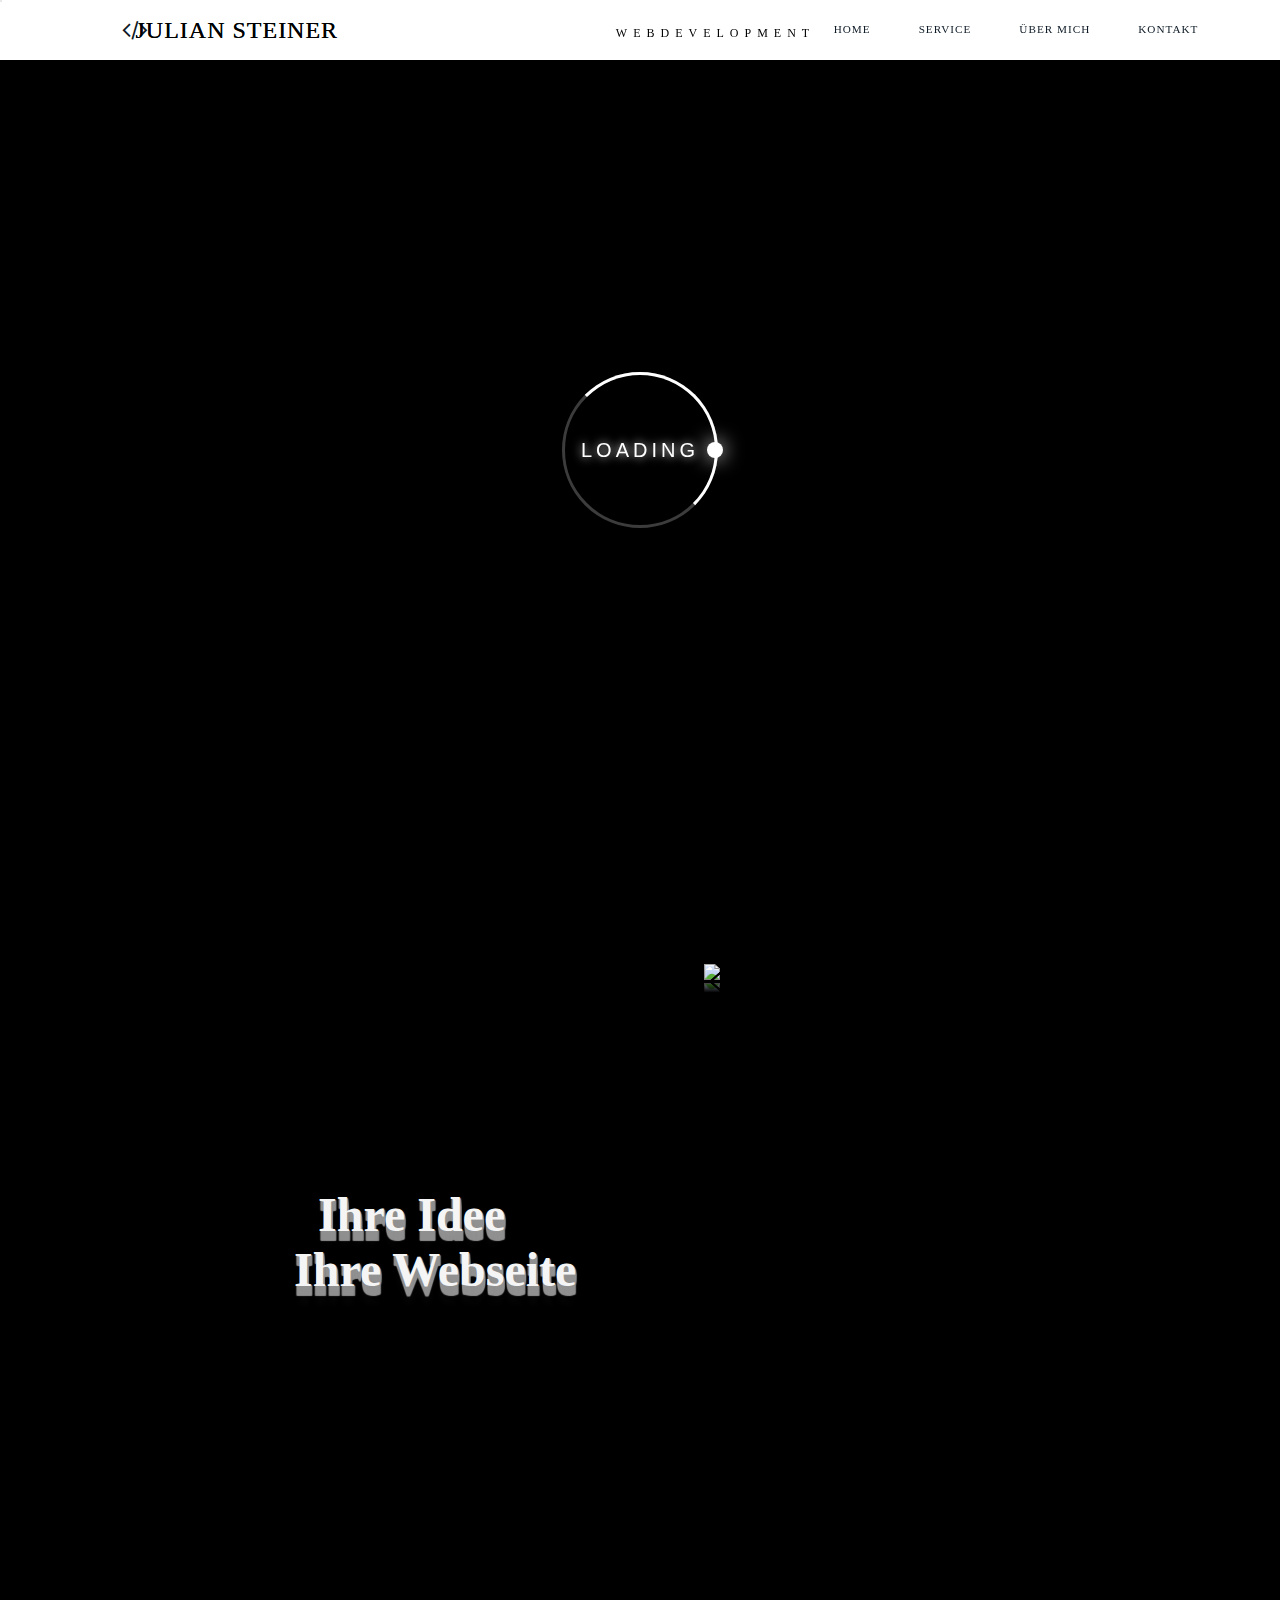
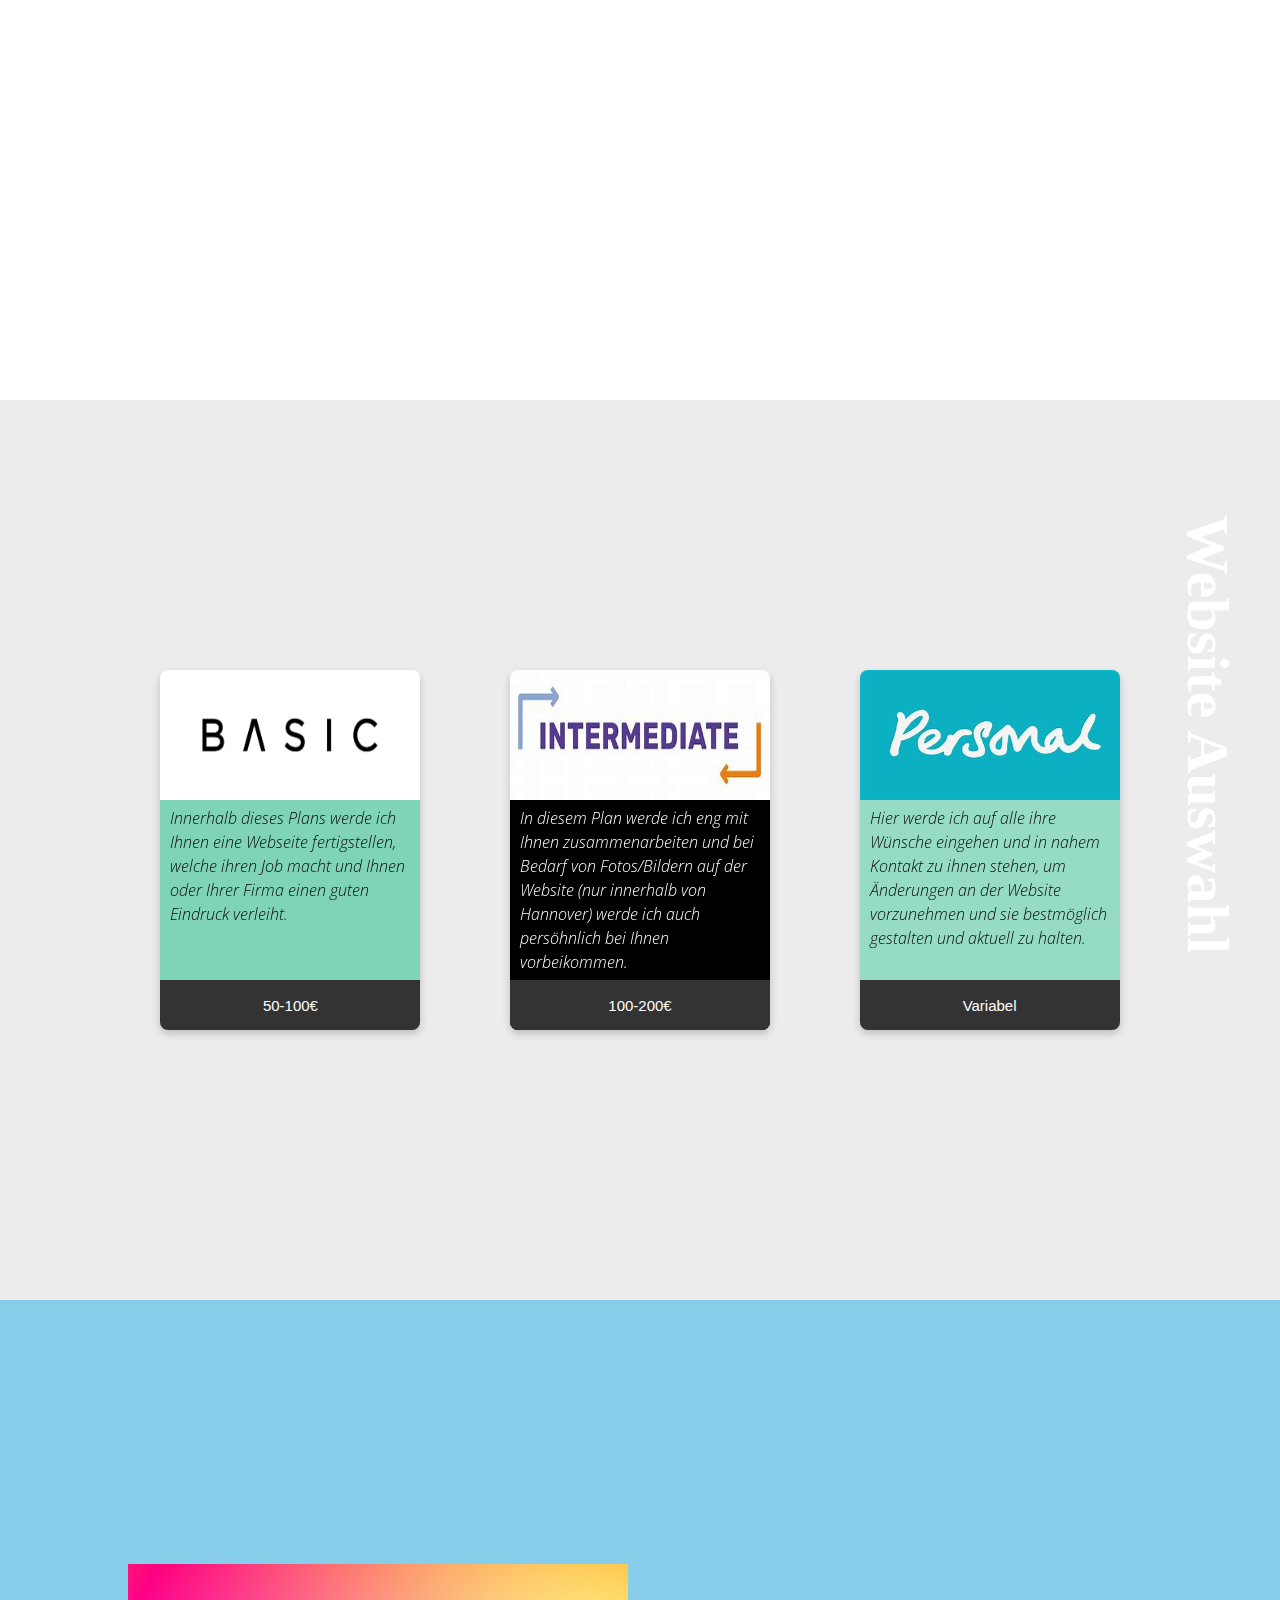
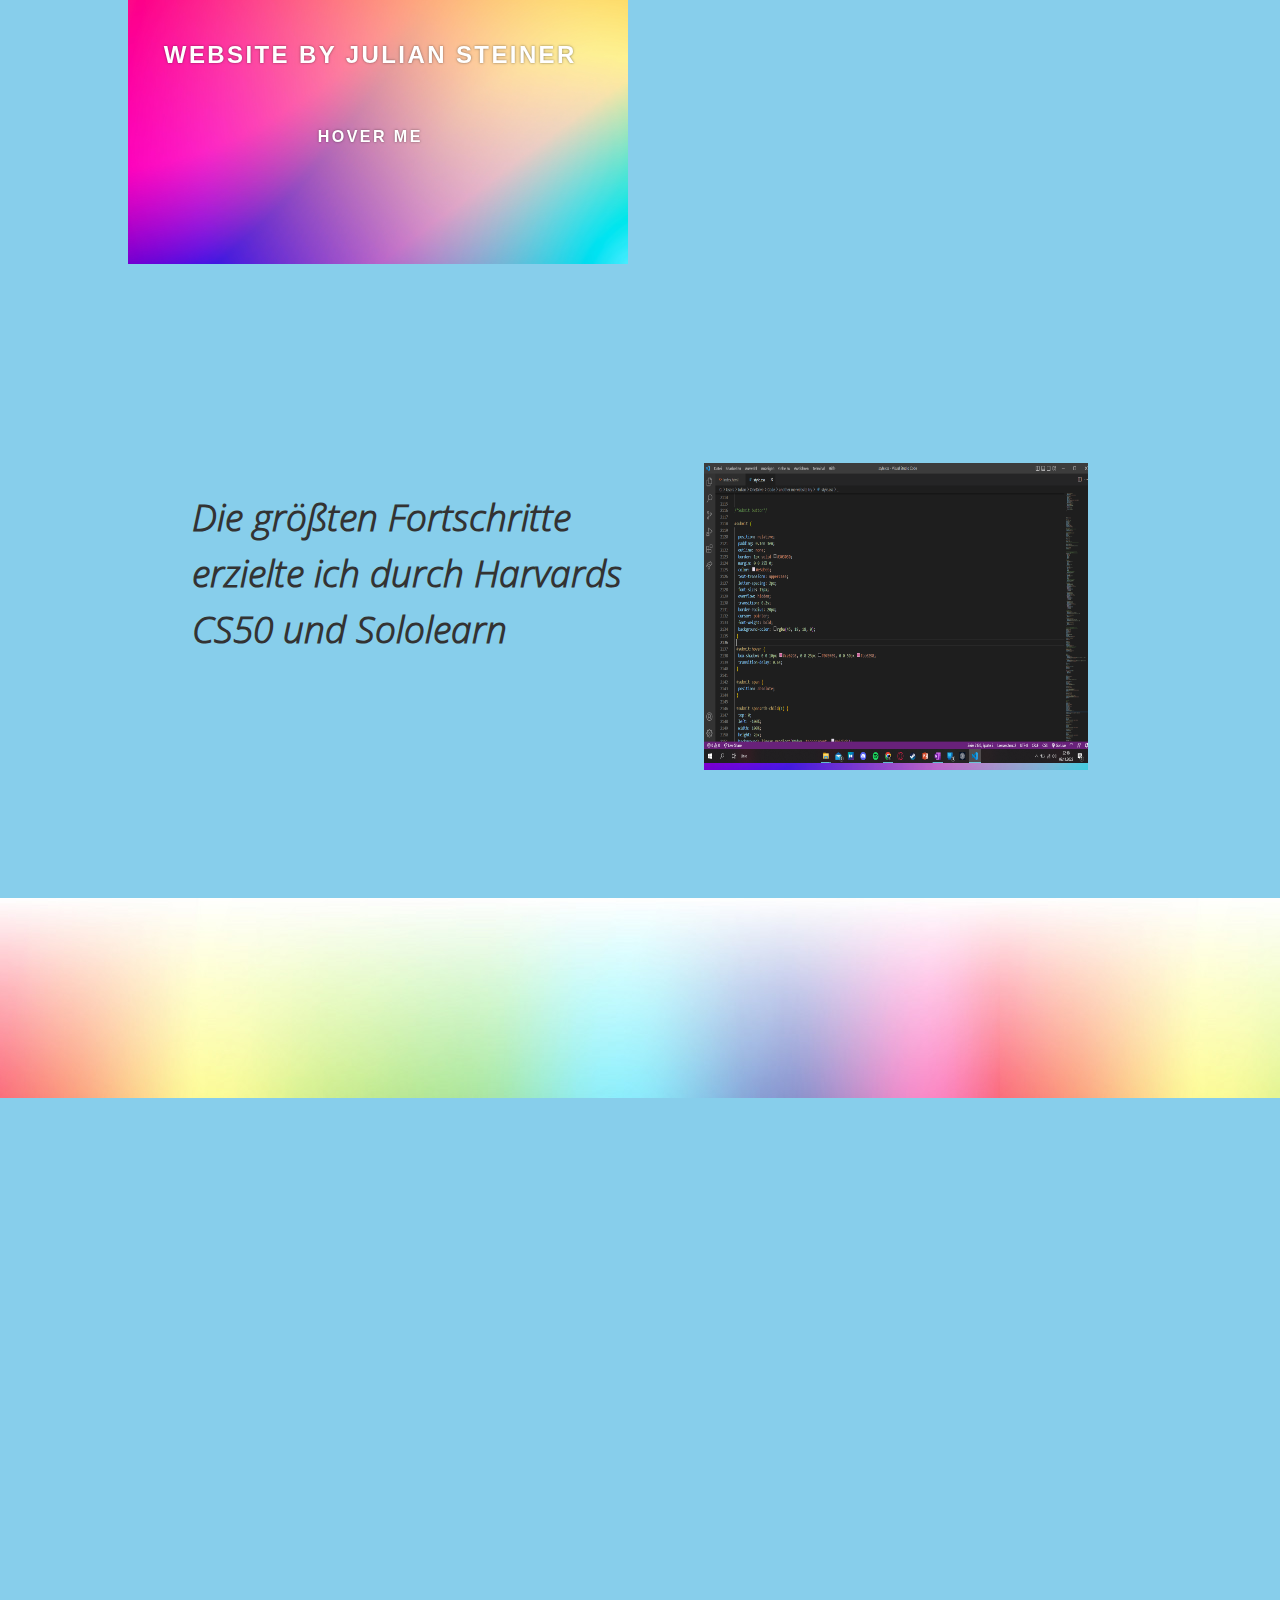
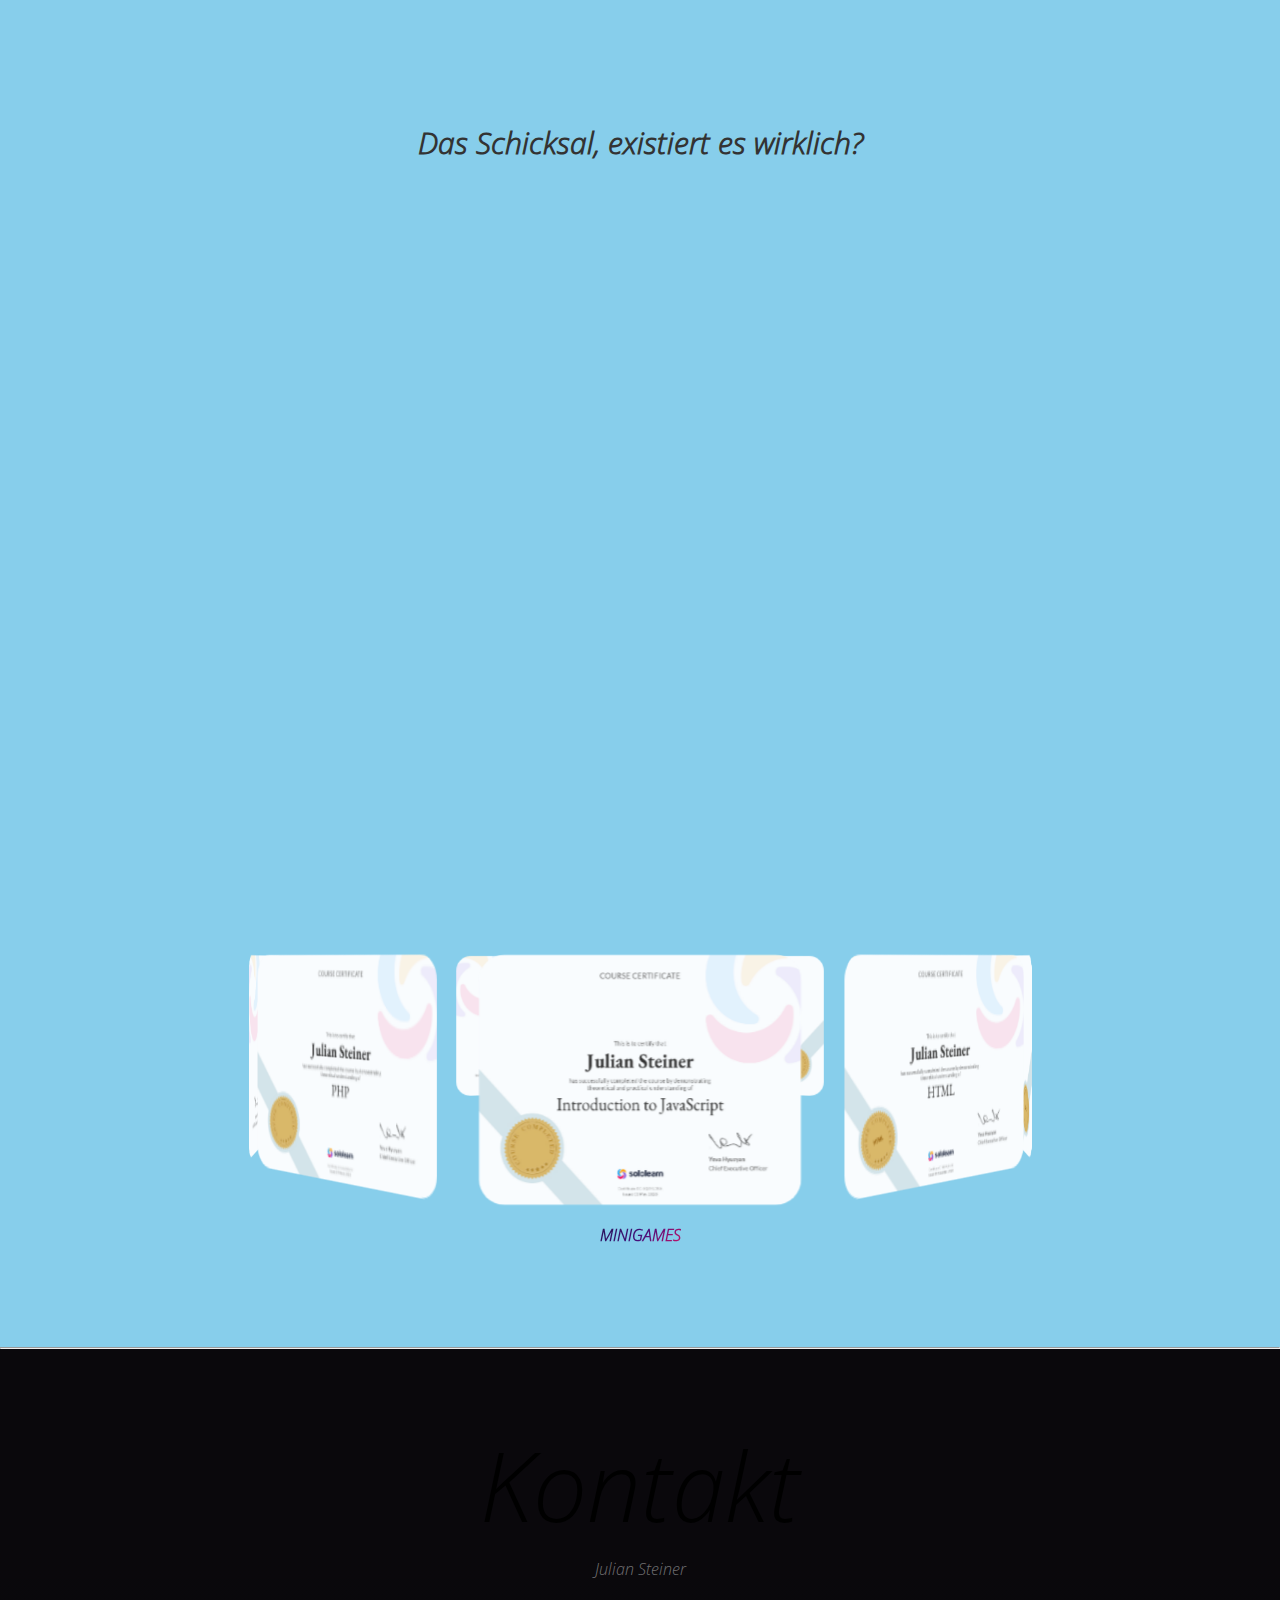
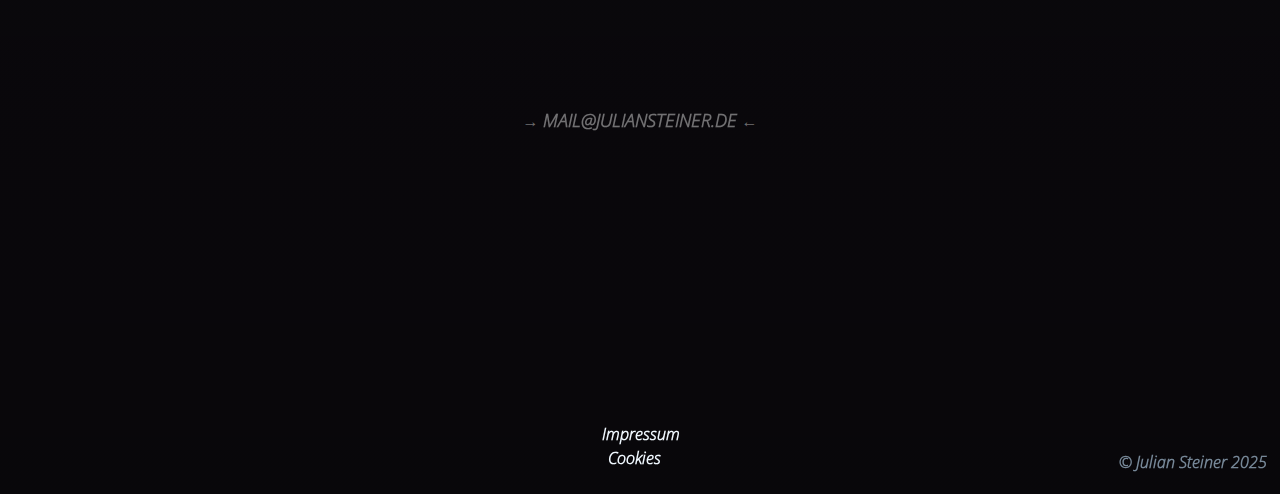
==== commit 2199df10: "Update index.html" ====
--- a/index.html
+++ b/index.html
@@ -1134,7 +1134,7 @@
       <h4  style="color: aliceblue;transform: translateY(-100%);" >
        <a href="Impressum.html"style="display:block; margin:0 47% 0 47% ;"> Impressum</a> 
        <a href="Cookies.html" style="display:block; margin:0 47.5% 0 47.5% ;" >Cookies</a>
-       <p id="copy">&copy Julian Steiner 2024</p>
+       <p id="copy">&copy Julian Steiner 2025</p>
        </h4>
        
        
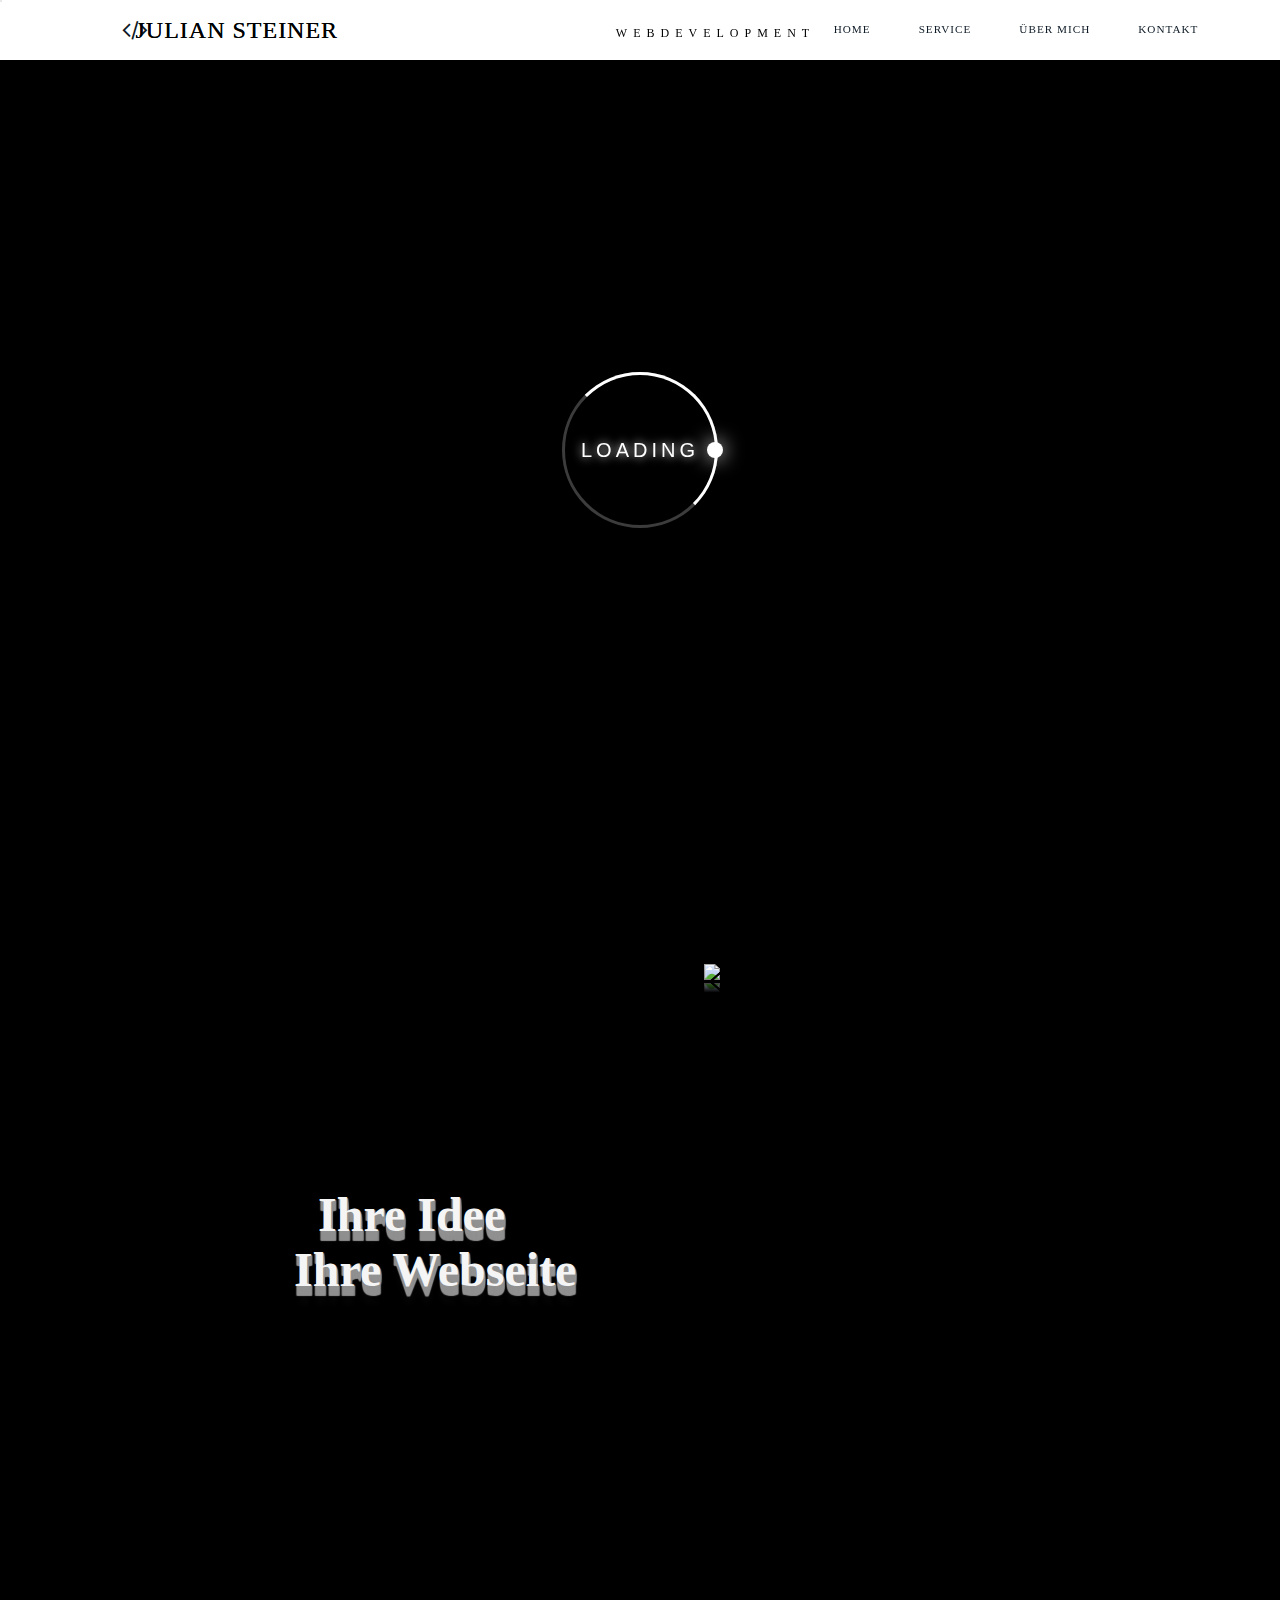
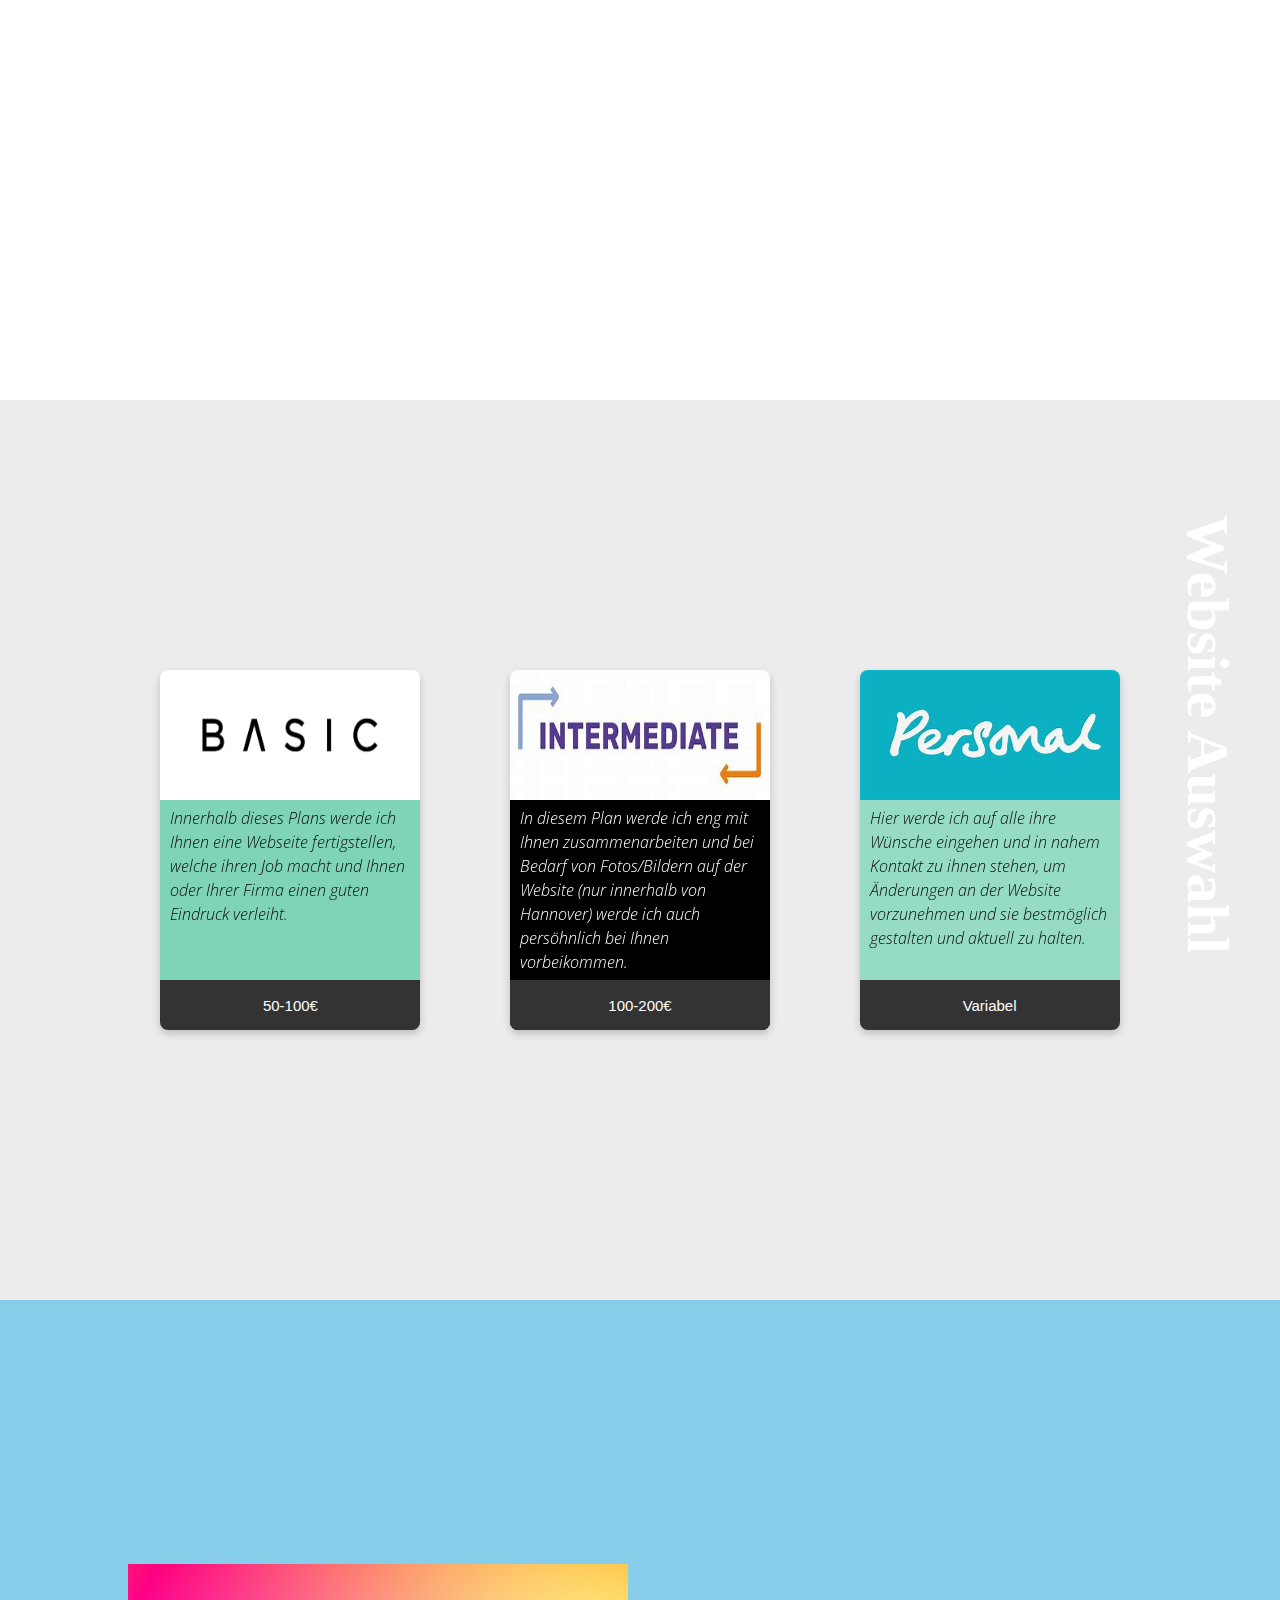
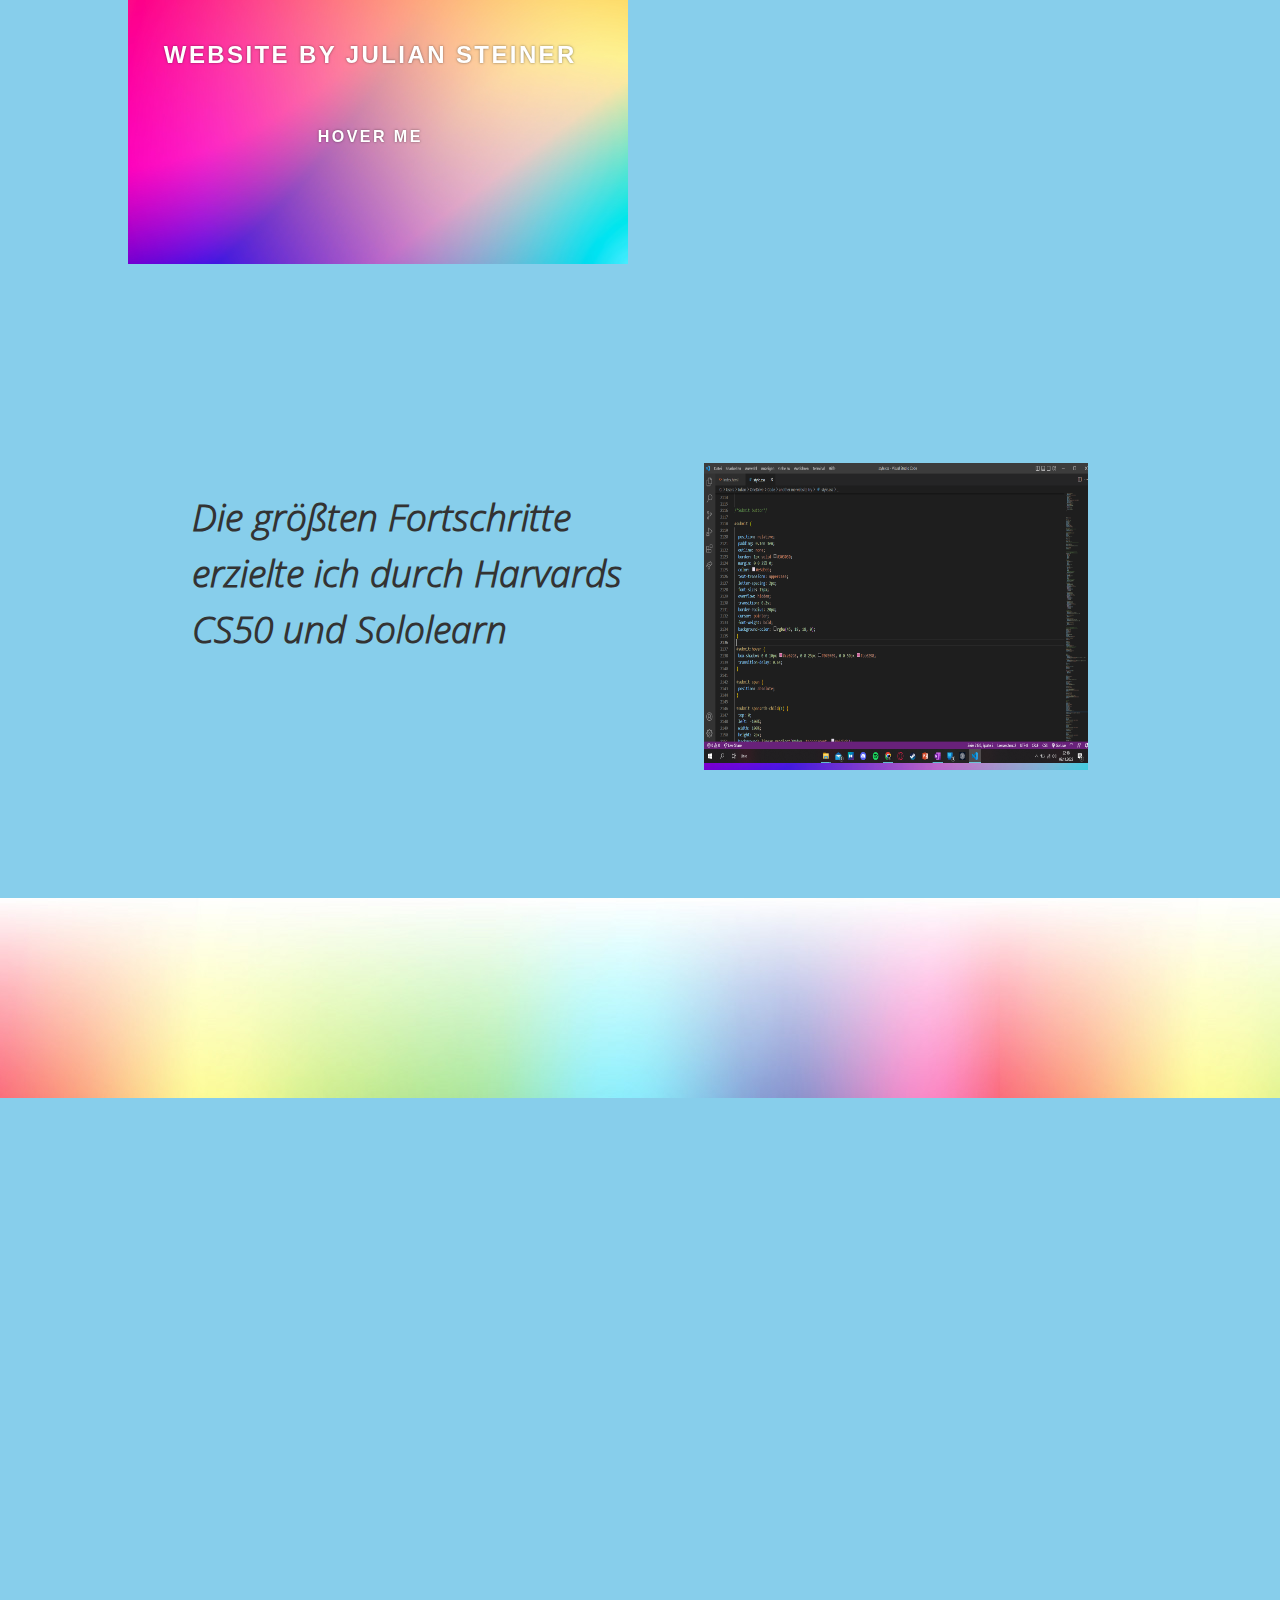
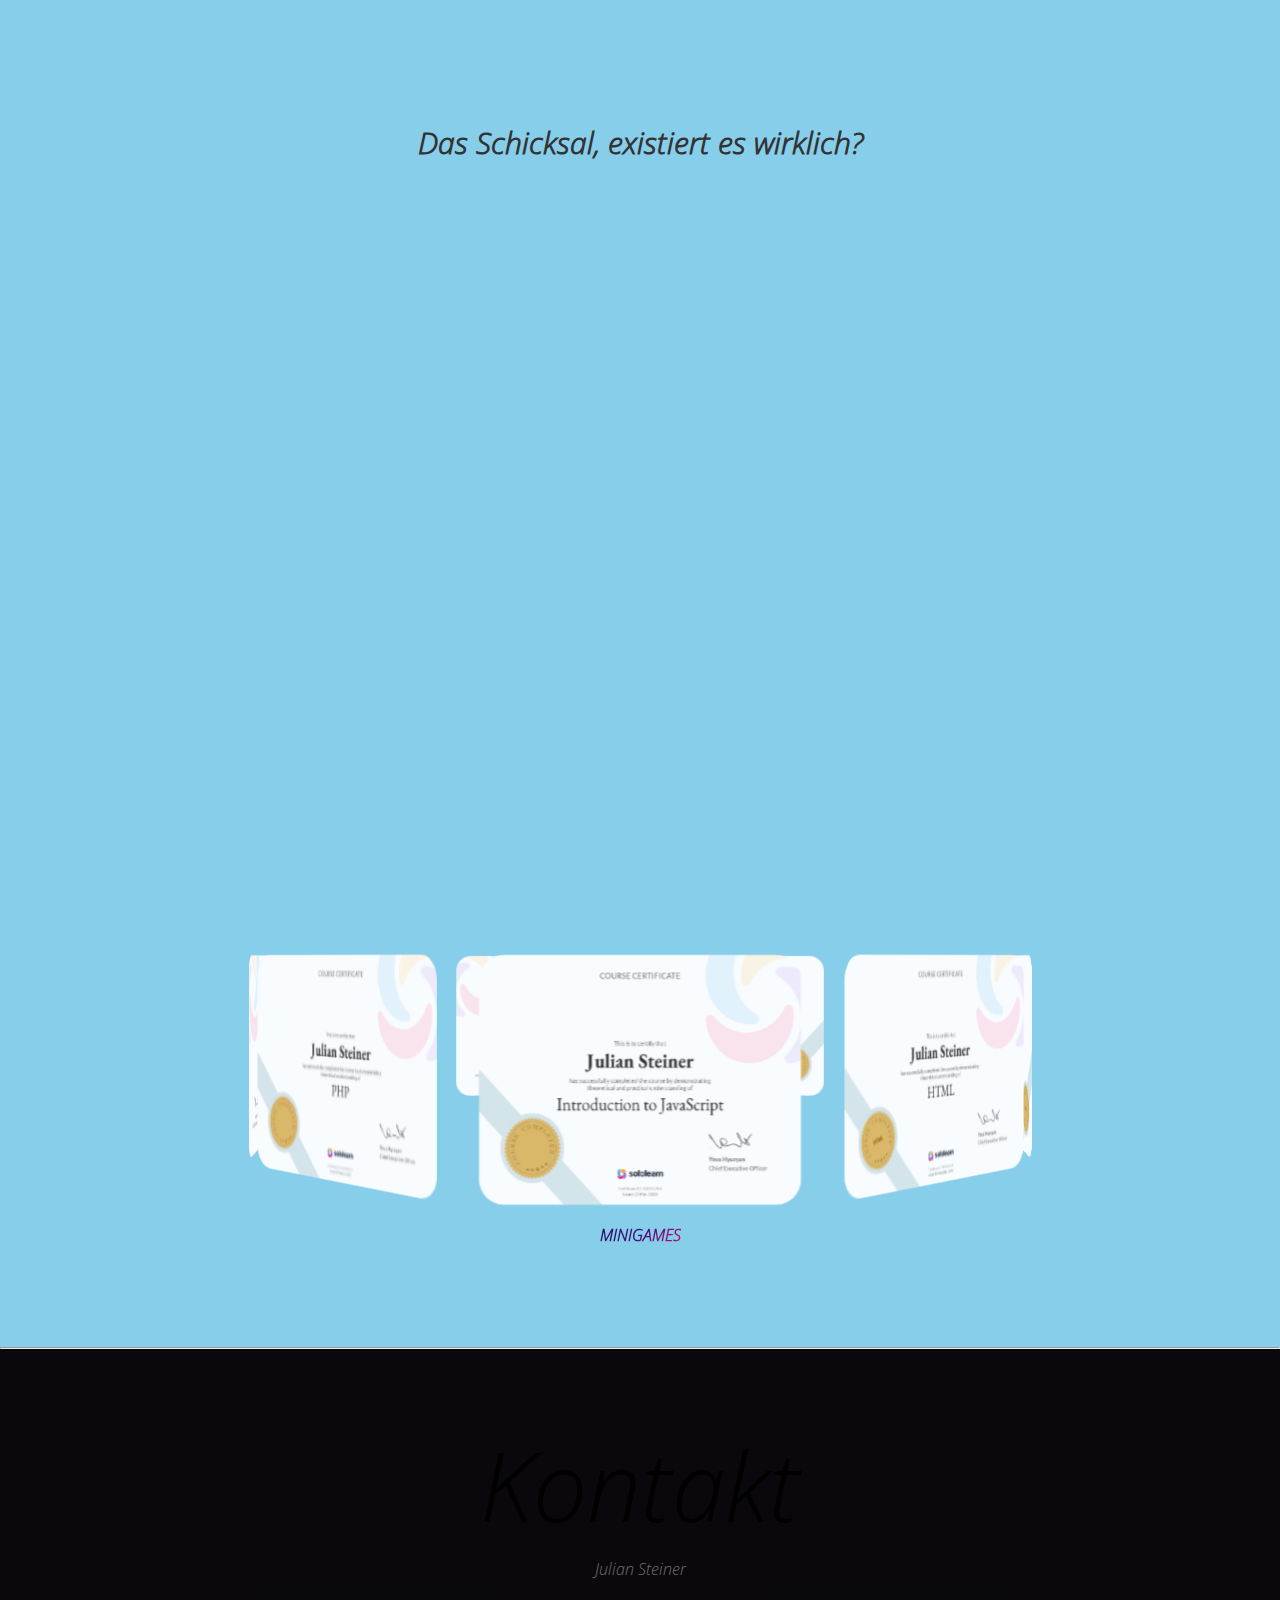
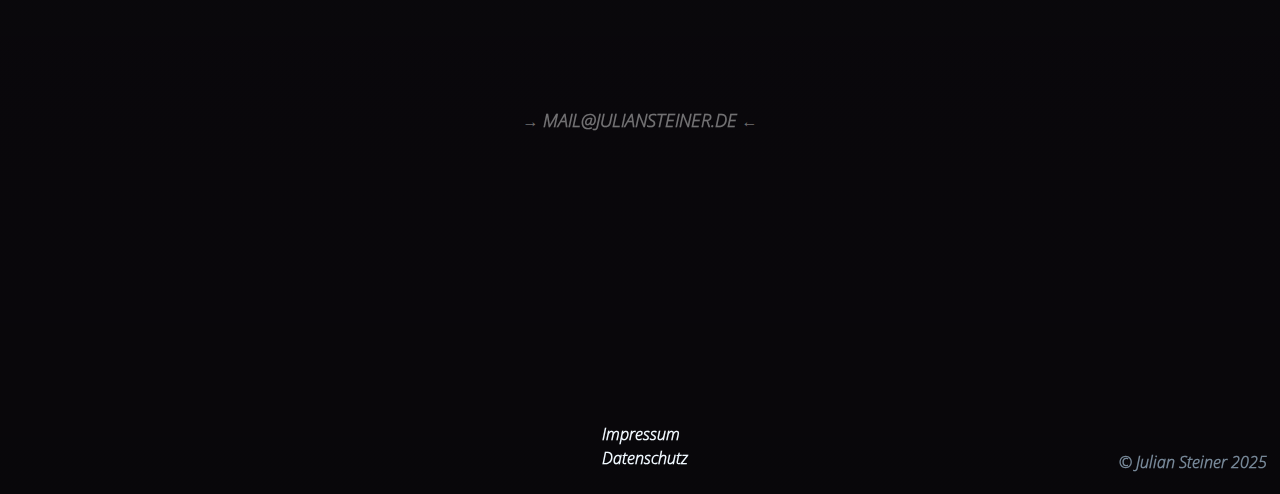
==== commit d98710d3: "Update index.html" ====
--- a/index.html
+++ b/index.html
@@ -1133,7 +1133,7 @@
       </div>
       <h4  style="color: aliceblue;transform: translateY(-100%);" >
        <a href="Impressum.html"style="display:block; margin:0 47% 0 47% ;"> Impressum</a> 
-       <a href="Cookies.html" style="display:block; margin:0 47.5% 0 47.5% ;" >Cookies</a>
+       <a href="Cookies.html" style="display:block; margin:0 47% 0 47% ;" >Datenschutz</a>
        <p id="copy">&copy Julian Steiner 2025</p>
        </h4>
        
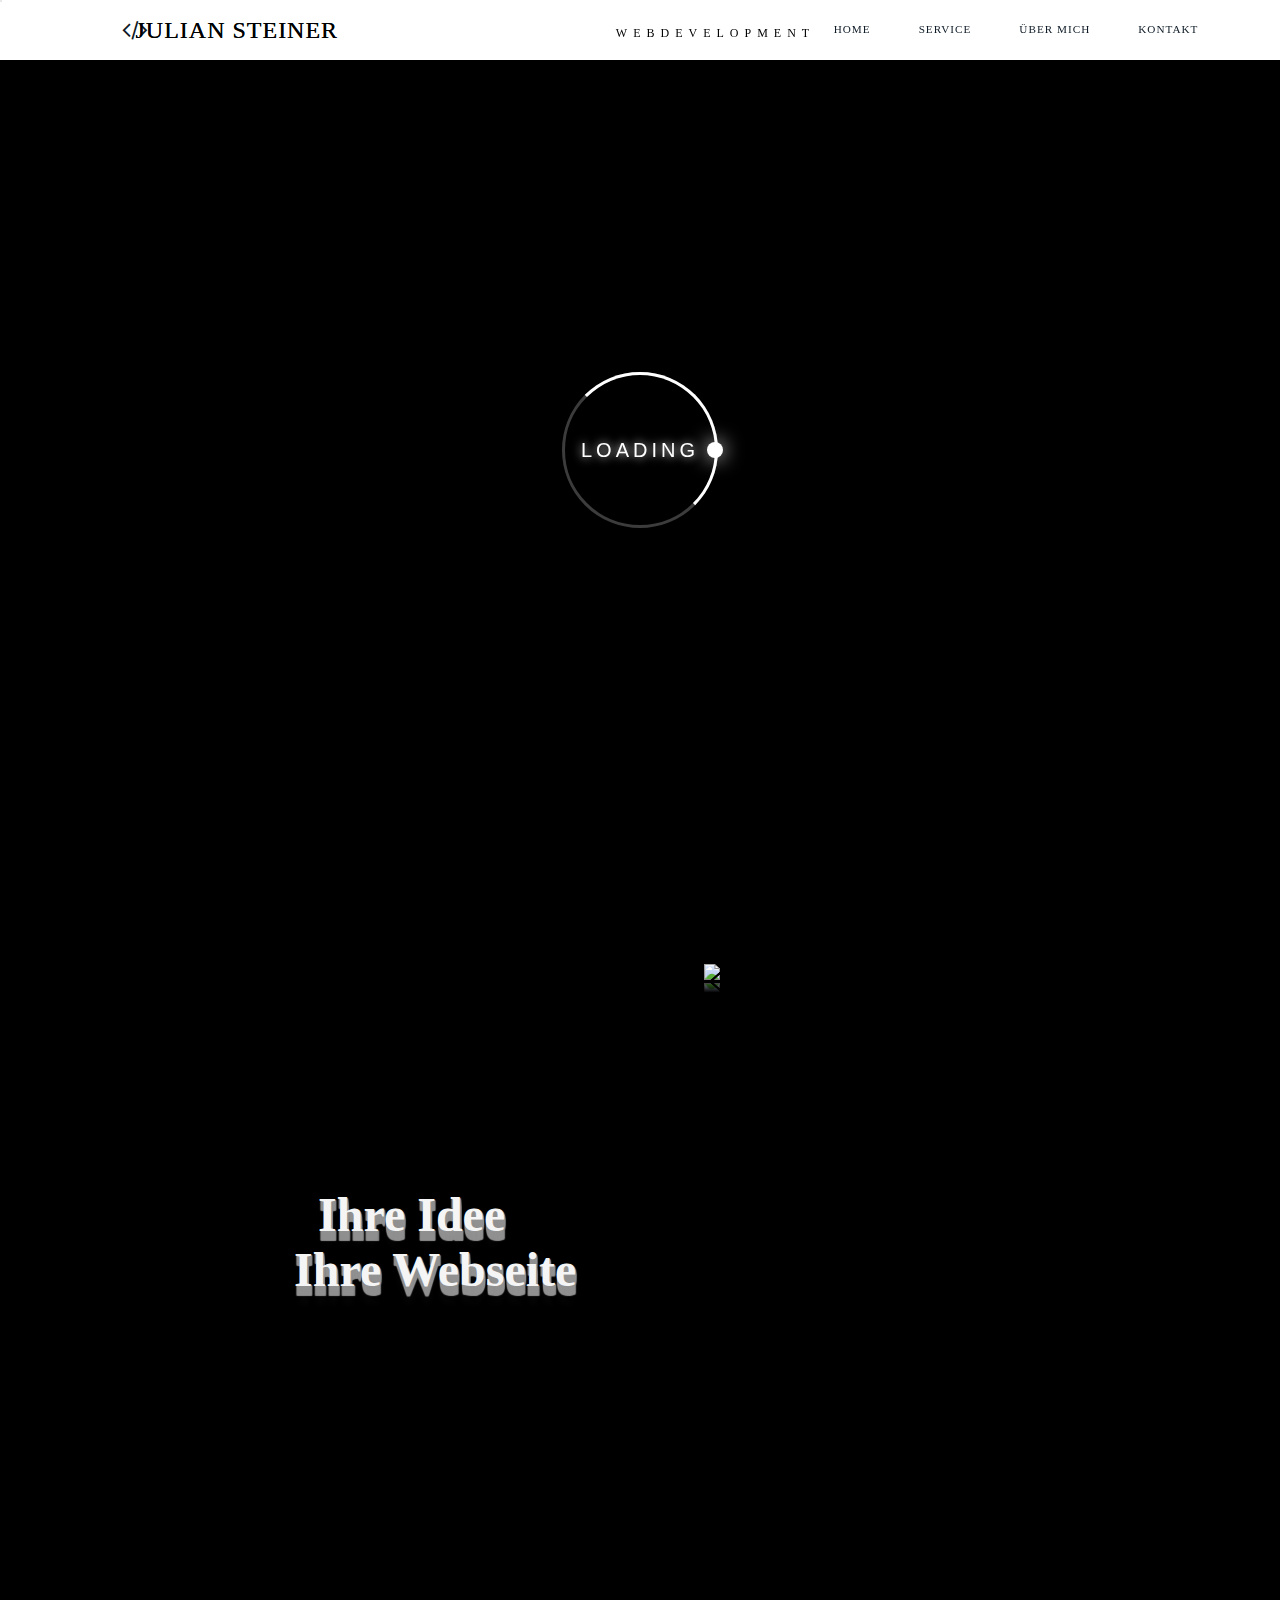
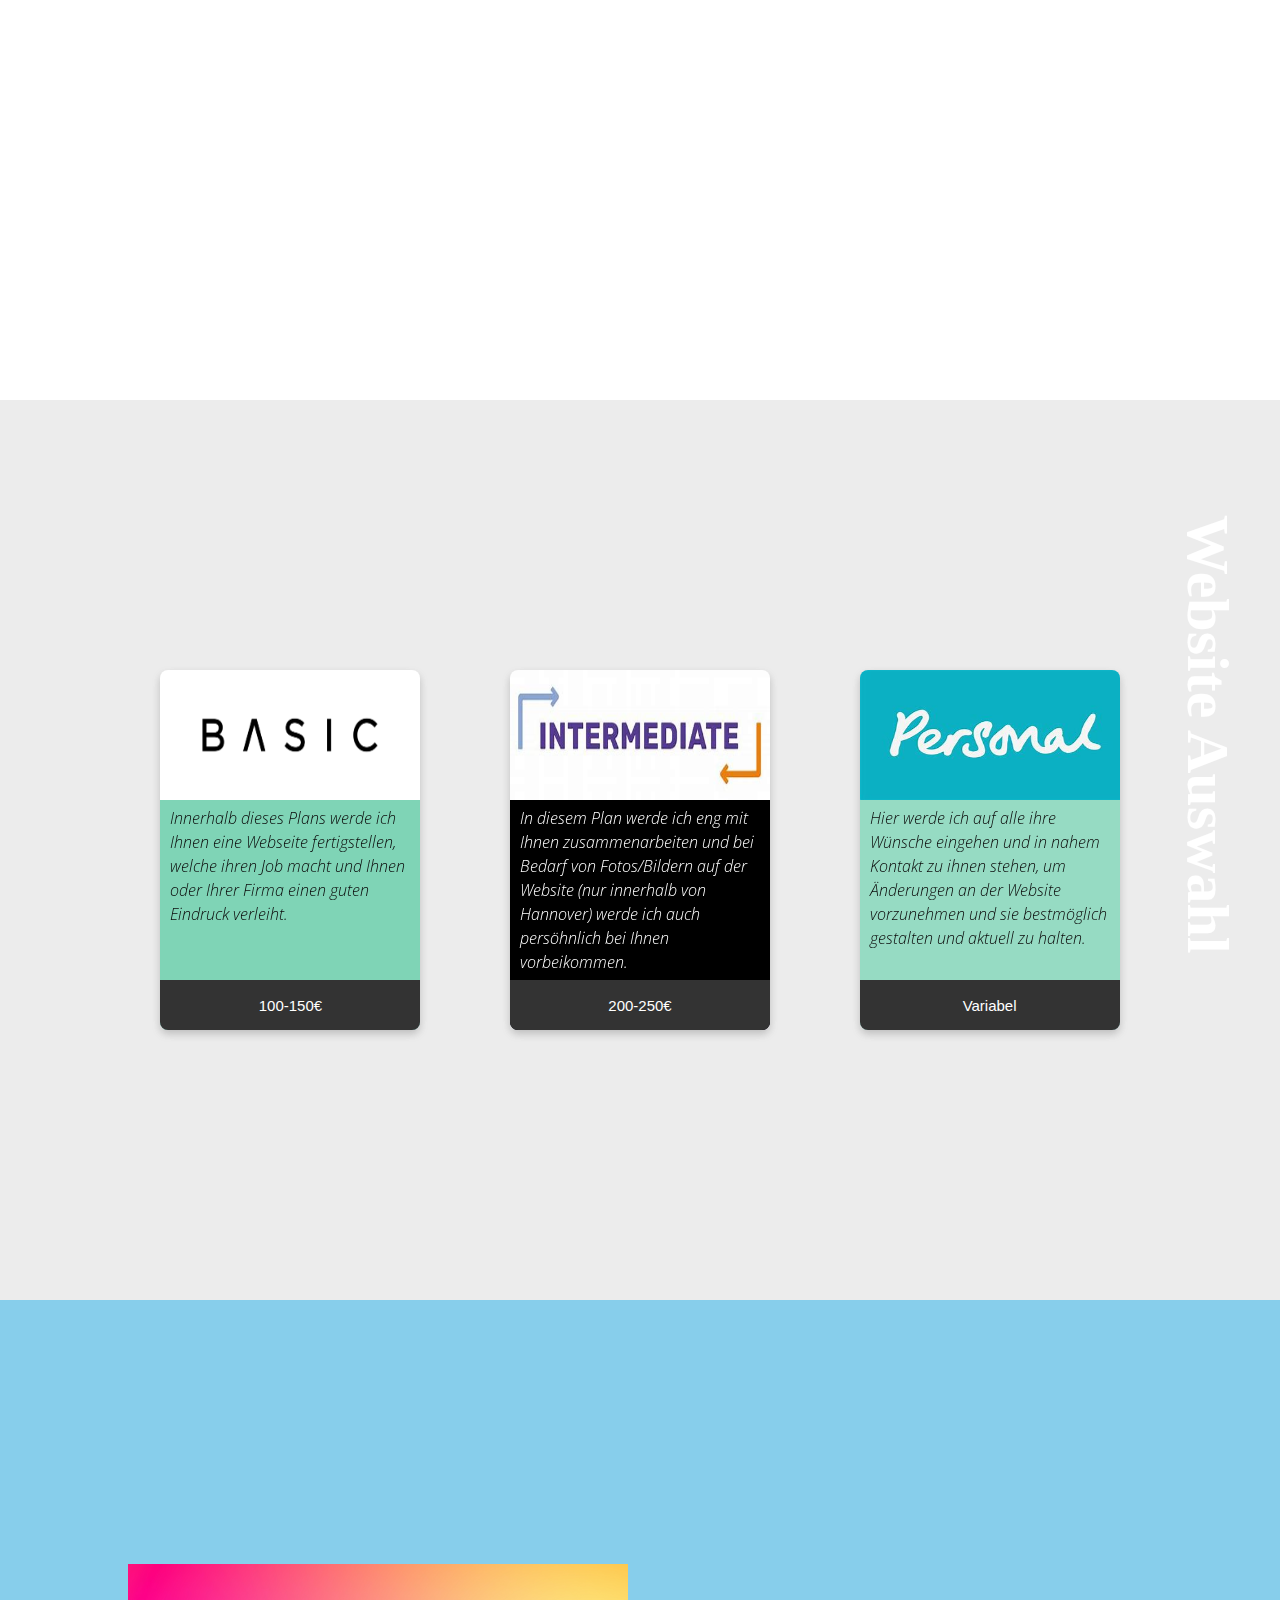
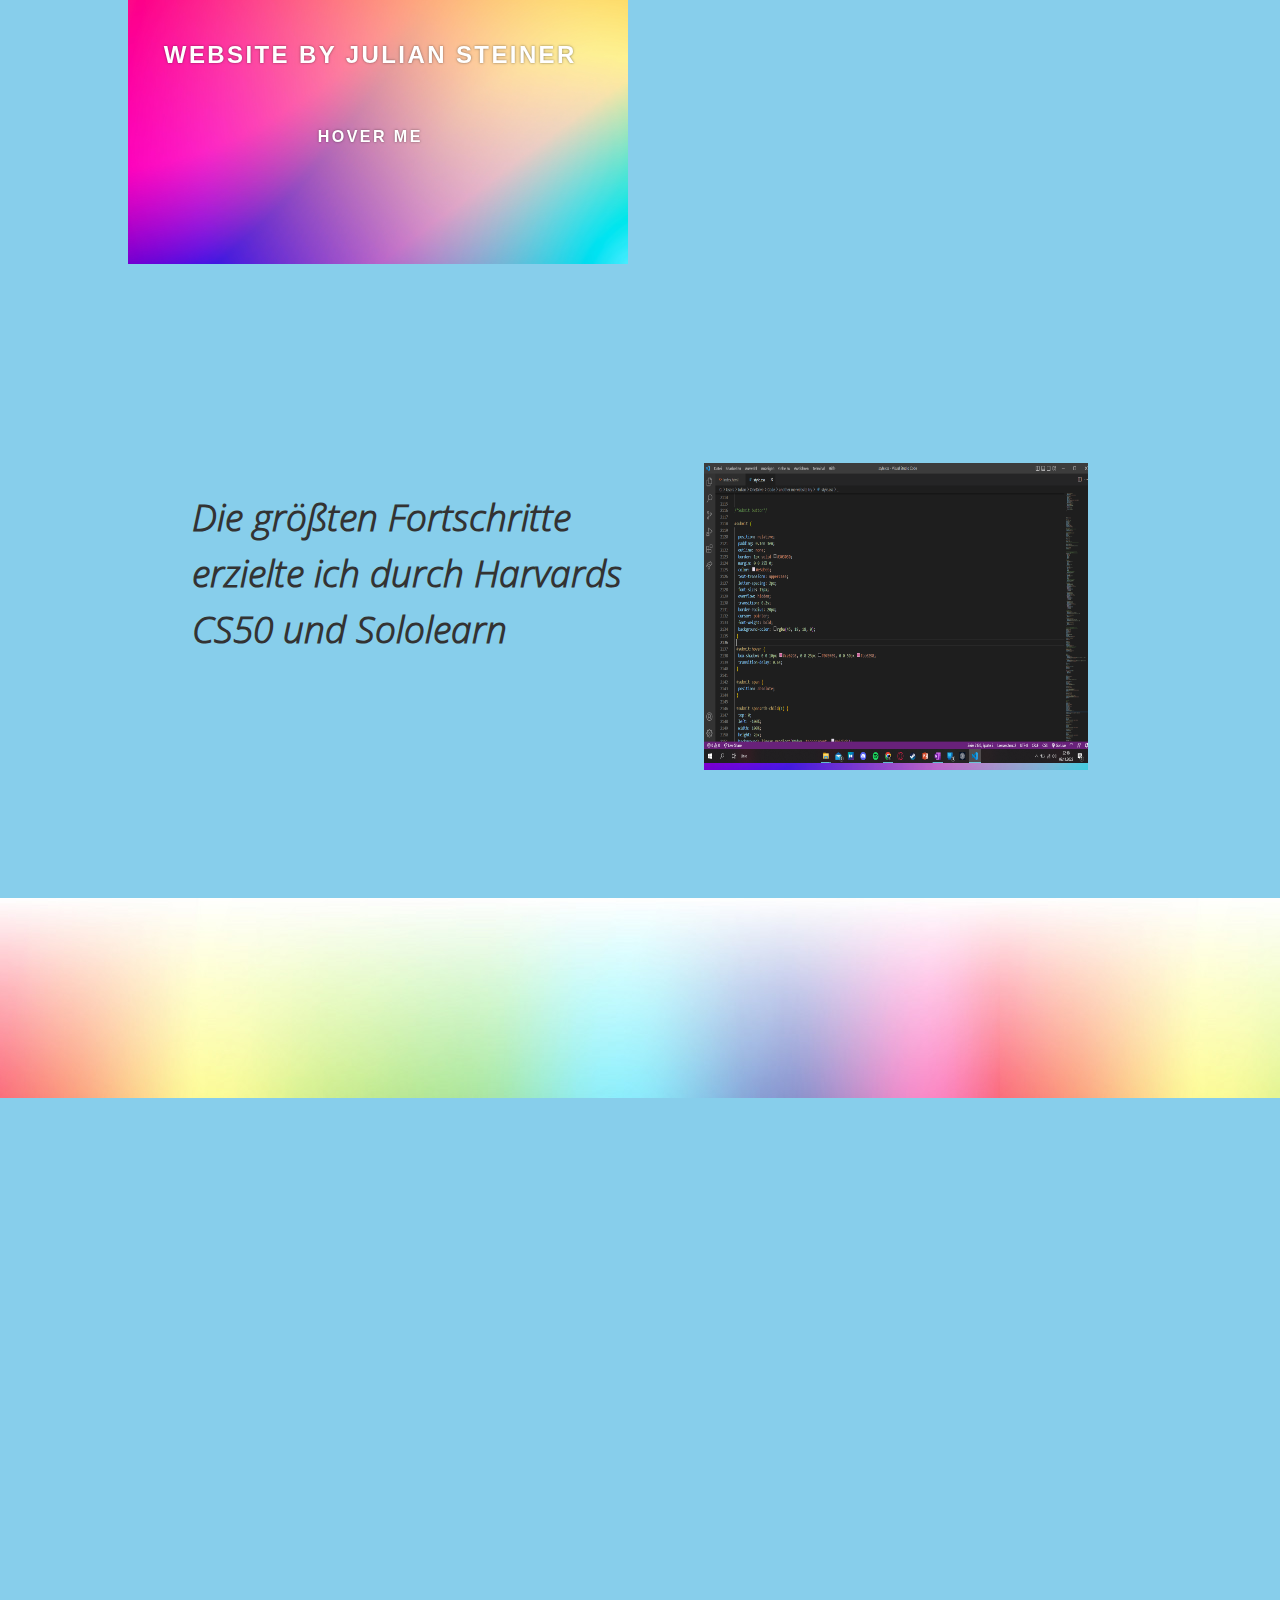
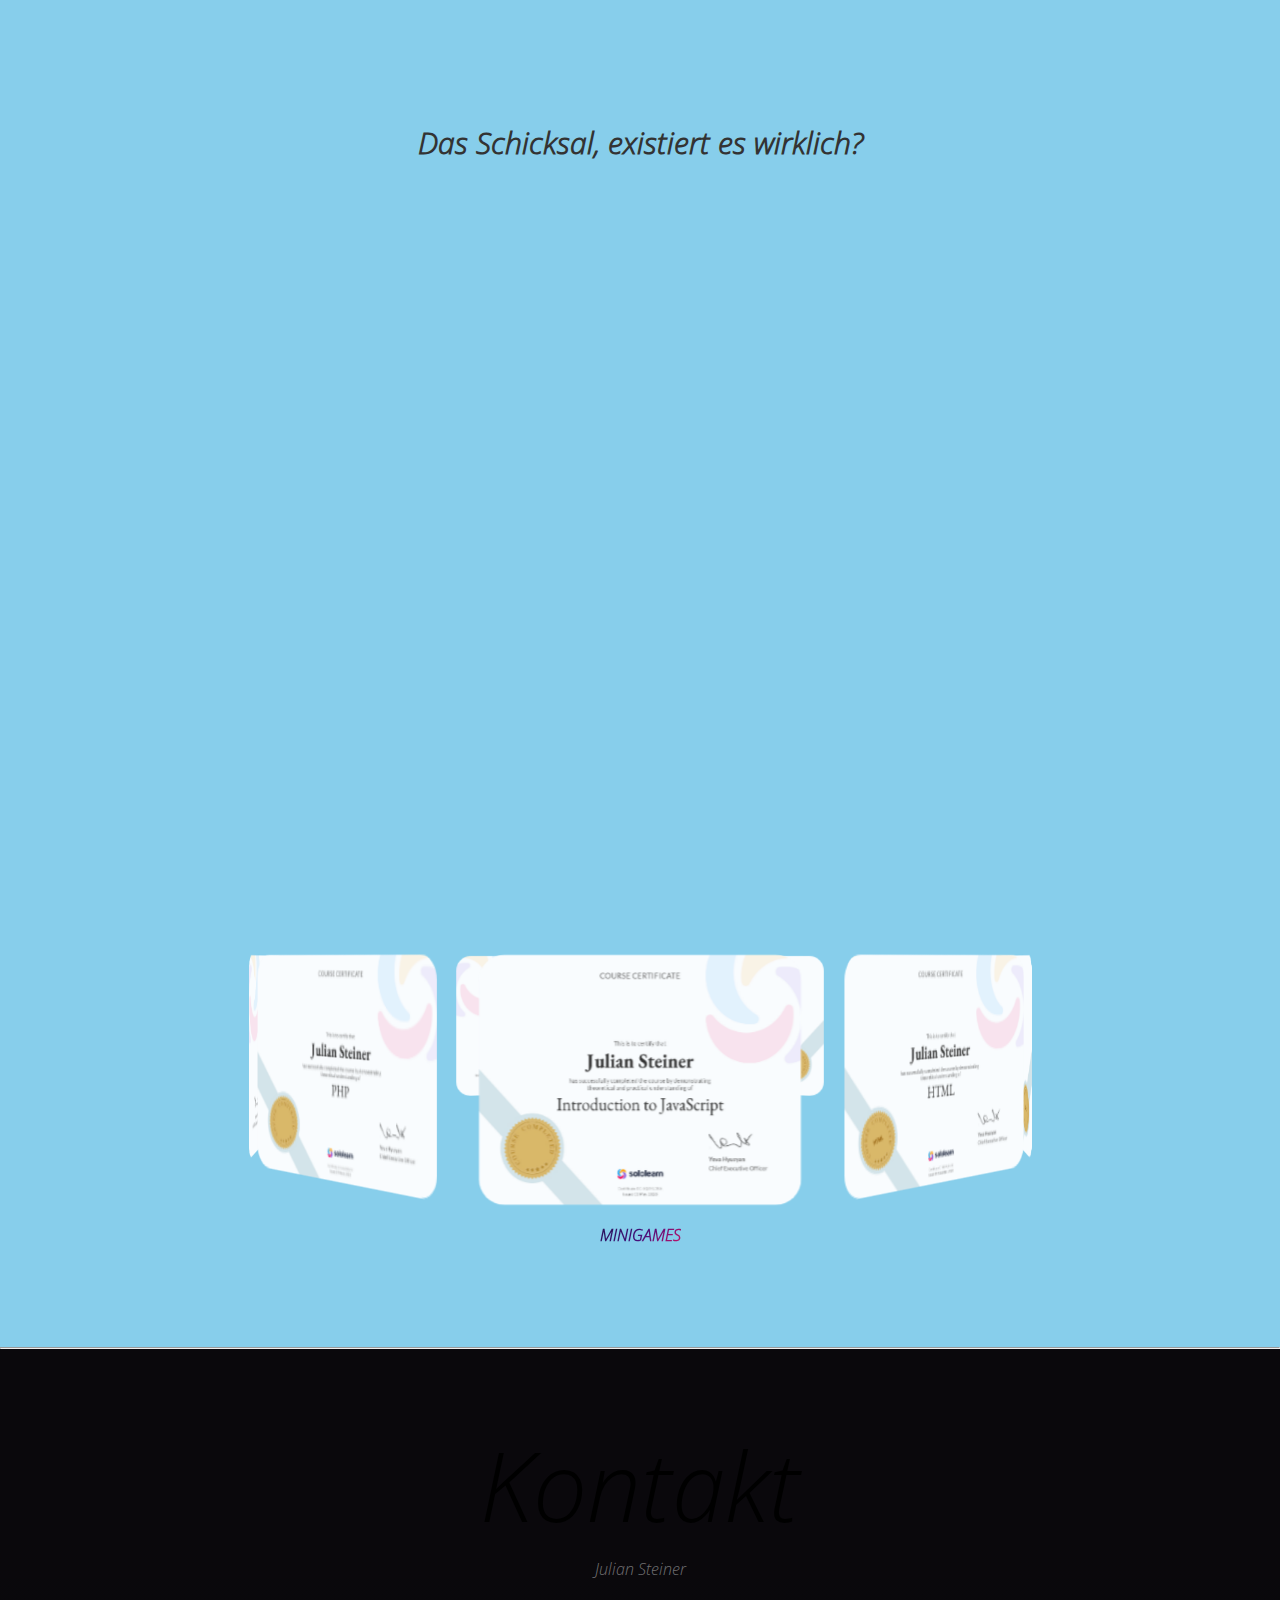
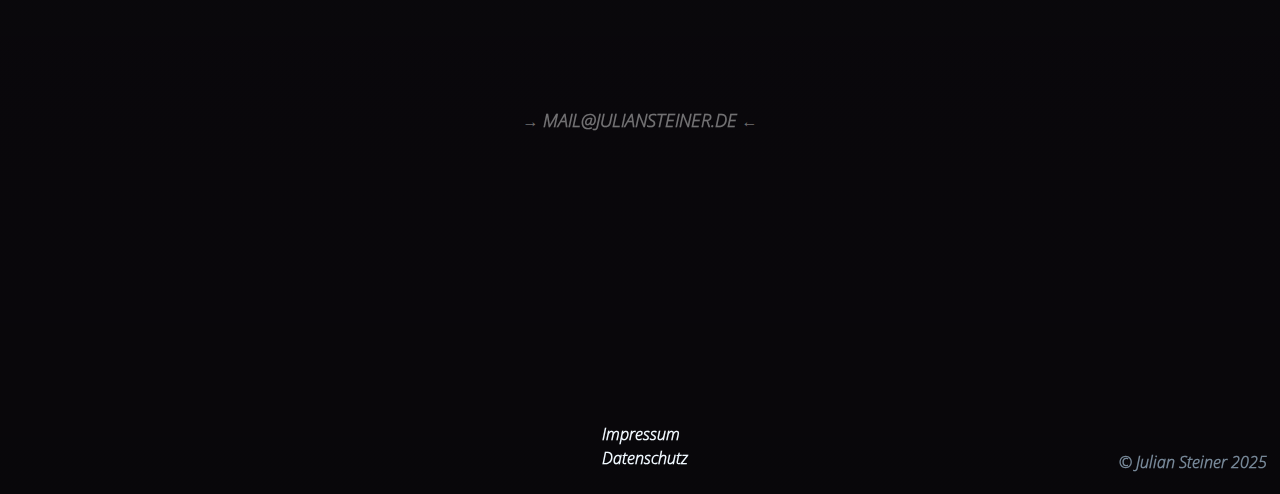
==== commit 1a8ed941: "Update index.html" ====
--- a/index.html
+++ b/index.html
@@ -452,7 +452,7 @@
 <div class="section">
 
        
-<img id="Bild" src="https://juliansteiner.de/Me-pic-light.jpeg" style="
+<img id="Bild" src="images/mepic.jpg" style="
 
     -webkit-box-reflect: below 3px -webkit-gradient(linear, left top, left bottom, from(transparent), color-stop(40%, transparent), to(rgba(255, 255, 255, 0.547)));
 ;
@@ -490,12 +490,12 @@
      <div class="card" >
        <h3 > </h3>
        <p>Innerhalb dieses Plans werde ich Ihnen eine Webseite fertigstellen, welche ihren Job macht und Ihnen oder Ihrer Firma einen guten Eindruck verleiht. </p>
-       <button onclick="window.location.href='mailto:mail@juliansteiner.de'"style="cursor:pointer;" title="Mail@juliansteiner.de">50-100€ </button>
+       <button onclick="window.location.href='mailto:mail@juliansteiner.de'"style="cursor:pointer;" title="Mail@juliansteiner.de">100-150€ </button>
       </div>
     <div class="card" >
       <h3></h3>
       <p>In diesem Plan werde ich eng mit Ihnen zusammenarbeiten und bei Bedarf von Fotos/Bildern auf der Website (nur innerhalb von Hannover) werde ich auch persöhnlich bei Ihnen vorbeikommen.</p>
-      <button onclick="window.location.href='mailto:mail@juliansteiner.de'"style="cursor:pointer;" title="Mail@juliansteiner.de">100-200€</button>
+      <button onclick="window.location.href='mailto:mail@juliansteiner.de'"style="cursor:pointer;" title="Mail@juliansteiner.de">200-250€</button>
     </div>
     <div class="card" >
       <h3></h3>
--- a/style.css
+++ b/style.css
@@ -220,7 +220,7 @@
   @keyframes showAnimation{ 
     to {
    
-      background-image: url(https://fakeprof.github.io/Julian-Steiner/%C3%A4ste%20im%20winter.jpeg  );
+      background-image: url(https://juliansteiner.de/images/%C3%A4ste%20im%20winter.jpeg  );
       background-size: cover;
       background-attachment: fixed;
       
@@ -1011,7 +1011,7 @@
   @keyframes showAnimation{ 
     to {
    
-      background-image: url(https://fakeprof.github.io/Julian-Steiner/%C3%A4ste%20im%20winter.jpeg  );
+      background-image: url(https://juliansteiner.de/images/%C3%A4ste%20im%20winter.jpeg  );
       background-size: cover;
       background-attachment: fixed;
     }}
@@ -1023,10 +1023,10 @@
   animation-fill-mode:forwards;}
   @keyframes slowAnimation{ 
     to {
-      background-image: url(https://fakeprof.github.io/Julian-Steiner/%C3%A4ste%20im%20winter.jpeg  );
+      background-image: url(https://juliansteiner.de/images/%C3%A4ste%20im%20winter.jpeg  );
       background-size: cover;
     }}
-      
+
 /*background:-webkit-radial-gradient( #ff9c60 0%, #ffd6b8 100%);*/
   
    .section:nth-child(3) {z-index: 2;position: sticky;overflow: hidden;top: 1.5rem;
@@ -1038,7 +1038,7 @@
 }
 .section:nth-child(5) {z-index: 4;position: sticky;overflow: hidden;top:0;
 height: 135vh;
-  background-image: url(https://fakeprof.github.io/Julian-Steiner/%C3%A4ste%20im%20winter.jpeg  );
+  background-image: url(https://juliansteiner.de/images/%C3%A4ste%20im%20winter.jpeg  );
   
   background-size: cover;
   background-attachment: fixed;box-sizing: border-box; font-family: 'Spartan';
@@ -2533,7 +2533,7 @@
     @keyframes showAnimation{ 
       to {
      
-        background-image: url(https://fakeprof.github.io/Julian-Steiner/%C3%A4ste%20im%20winter.jpeg  );
+        background-image: url(https://juliansteiner.de/images/%C3%A4ste%20im%20winter.jpeg  );
         background-size: cover;
         background-attachment: fixed;
         
@@ -2559,7 +2559,7 @@
     text-transform:uppercase;
     text-shadow:0 0 10px white;
     box-shadow:0 0 20px rgba(0,0,0,.5);
-    animation:hideAnimation .2s  ease-out 3s;
+    animation:hideAnimation .2s  ease-out 1s;
     animation-fill-mode:forwards;
   
   }
@@ -2586,7 +2586,7 @@
     animation:animateC 2s linear infinite;
   }
   #ring
-  {  animation:hideAnimation .2s ease-out 3s;
+  {  animation:hideAnimation .2s ease-out 1s;
     animation-fill-mode:both;
     z-index: 1000;
     display:block;
@@ -2693,7 +2693,7 @@
      transform: translateY(-50%);
 display: flex;
 justify-content: center;
-  animation: thisAnimation 1000000000000000000000000000000s ease-in 3.2s ;
+  animation: thisAnimation 1000000000000000000000000000000s ease-in 1.2s ;
   visibility: hidden;
     }
     
@@ -2707,7 +2707,7 @@
 }
     
      .bwave{
-      animation: thisAnimation 1000000000000000000000000000000s ease-in 3.2s ;
+      animation: thisAnimation 1000000000000000000000000000000s ease-in 1.2s ;
       visibility: hidden;
       display: flex;
         justify-content: center;
@@ -2779,81 +2779,81 @@
   }
   
   .span:nth-child(1) {
-    animation: fade-in 0.8s 4.1s forwards cubic-bezier(0.11, 0, 0.5, 0);
+    animation: fade-in 0.8s 2.1s forwards cubic-bezier(0.11, 0, 0.5, 0);
   }
   
   .span:nth-child(2) {
-    animation: fade-in 0.8s 4.2s forwards cubic-bezier(0.11, 0, 0.5, 0);
+    animation: fade-in 0.8s 2.2s forwards cubic-bezier(0.11, 0, 0.5, 0);
   }
   
   .span:nth-child(3) {
-    animation: fade-in 0.8s 4.3s forwards cubic-bezier(0.11, 0, 0.5, 0);
+    animation: fade-in 0.8s 2.3s forwards cubic-bezier(0.11, 0, 0.5, 0);
   }
   
   .span:nth-child(4) {
-    animation: fade-in 0.8s 4.4s forwards cubic-bezier(0.11, 0, 0.5, 0);
+    animation: fade-in 0.8s 2.4s forwards cubic-bezier(0.11, 0, 0.5, 0);
   }
   
   .span:nth-child(5) {
-    animation: fade-in 0.8s 4.5s forwards cubic-bezier(0.11, 0, 0.5, 0);
+    animation: fade-in 0.8s 2.5s forwards cubic-bezier(0.11, 0, 0.5, 0);
   }
   
   .span:nth-child(6) {
-    animation: fade-in 0.8s 4.6s forwards cubic-bezier(0.11, 0, 0.5, 0);
+    animation: fade-in 0.8s 2.6s forwards cubic-bezier(0.11, 0, 0.5, 0);
   }
   
   .span:nth-child(7) {
-    animation: fade-in 0.8s 4.7s forwards cubic-bezier(0.11, 0, 0.5, 0);
+    animation: fade-in 0.8s 2.7s forwards cubic-bezier(0.11, 0, 0.5, 0);
   }
   
   .span:nth-child(8) {
-    animation: fade-in 0.8s 4.8s forwards cubic-bezier(0.11, 0, 0.5, 0);
+    animation: fade-in 0.8s 2.8s forwards cubic-bezier(0.11, 0, 0.5, 0);
   }
   
   .span:nth-child(9) {
-    animation: fade-in 0.8s 4.9s forwards cubic-bezier(0.11, 0, 0.5, 0);
+    animation: fade-in 0.8s 2.9s forwards cubic-bezier(0.11, 0, 0.5, 0);
   }
   
   .span:nth-child(10) {
-    animation: fade-in 0.8s 5s forwards cubic-bezier(0.11, 0, 0.5, 0);
+    animation: fade-in 0.8s 3s forwards cubic-bezier(0.11, 0, 0.5, 0);
   }
   
   .span:nth-child(11) {
-    animation: fade-in 0.8s 5.1s forwards cubic-bezier(0.11, 0, 0.5, 0);
+    animation: fade-in 0.8s 3.1s forwards cubic-bezier(0.11, 0, 0.5, 0);
   }
   
   .span:nth-child(12) {
-    animation: fade-in 0.8s 5.2s forwards cubic-bezier(0.11, 0, 0.5, 0);
+    animation: fade-in 0.8s 3.2s forwards cubic-bezier(0.11, 0, 0.5, 0);
   }
   
   .span:nth-child(13) {
-    animation: fade-in 0.8s 5.3s forwards cubic-bezier(0.11, 0, 0.5, 0);
+    animation: fade-in 0.8s 3.3s forwards cubic-bezier(0.11, 0, 0.5, 0);
   }
   
   .span:nth-child(14) {
-    animation: fade-in 0.8s 5.4s forwards cubic-bezier(0.11, 0, 0.5, 0);
+    animation: fade-in 0.8s 3.4s forwards cubic-bezier(0.11, 0, 0.5, 0);
   }
   
   .span:nth-child(15) {
-    animation: fade-in 0.8s 5.5s forwards cubic-bezier(0.11, 0, 0.5, 0);
+    animation: fade-in 0.8s 3.5s forwards cubic-bezier(0.11, 0, 0.5, 0);
   }
   
   .span:nth-child(16) {
-    animation: fade-in 0.8s 5.6s forwards cubic-bezier(0.11, 0, 0.5, 0);
+    animation: fade-in 0.8s 3.6s forwards cubic-bezier(0.11, 0, 0.5, 0);
   }
   
   .span:nth-child(17) {
-    animation: fade-in 0.8s 5.7s forwards cubic-bezier(0.11, 0, 0.5, 0);
+    animation: fade-in 0.8s 3.7s forwards cubic-bezier(0.11, 0, 0.5, 0);
   }
   
   .span:nth-child(18) {
-    animation: fade-in 0.8s 5.8s forwards cubic-bezier(0.11, 0, 0.5, 0);
+    animation: fade-in 0.8s 3.8s forwards cubic-bezier(0.11, 0, 0.5, 0);
   }
   
   h5{margin: 25% 0 0 0 ;
     position: absolute;
   z-index: 1;
-    animation: fade-in 0.8s 6.9s forwards cubic-bezier(0.11, 0, 0.5, 0);
+    animation: fade-in 0.8s 4.9s forwards cubic-bezier(0.11, 0, 0.5, 0);
     display: inline-block;
     opacity: 0;
     filter: blur(4px);
@@ -2978,7 +2978,7 @@
    /* background:-webkit-linear-gradient(left, #f5f7fa 0%, #c3cfe2 100%);*/
   
      background-color: #000;
-      animation:showAnimation .5s ease-out 2.2s ;
+      animation:showAnimation .5s ease-out .5s ;
       animation-fill-mode:forwards;
       
     }
@@ -2986,7 +2986,7 @@
     @keyframes showAnimation{ 
       to {
      
-        background-image: url(https://fakeprof.github.io/Julian-Steiner/%C3%A4ste%20im%20winter.jpeg  );
+        background-image: url(https://juliansteiner.de/images/%C3%A4ste%20im%20winter.jpeg  );
         background-size: cover;
         background-attachment: fixed;
       }}
@@ -2998,7 +2998,7 @@
     animation-fill-mode:forwards;}
     @keyframes slowAnimation{ 
       to {
-        background-image: url(https://fakeprof.github.io/Julian-Steiner/%C3%A4ste%20im%20winter.jpeg  );
+        background-image: url(https://juliansteiner.de/images/%C3%A4ste%20im%20winter.jpeg  );
         background-size: cover;
       }}
         
@@ -3016,7 +3016,7 @@
   }
   .section:nth-child(6) {z-index: 4;position: sticky;overflow: hidden;top:0;
   height: 135vh;
-    background-image: url(https://fakeprof.github.io/Julian-Steiner/%C3%A4ste%20im%20winter.jpeg  );
+    background-image: url(https://juliansteiner.de/images/%C3%A4ste%20im%20winter.jpeg  );
     
     background-size: cover;
     background-attachment: fixed;box-sizing: border-box; font-family: 'Spartan';
@@ -4638,7 +4638,7 @@
     @keyframes showAnimation{ 
       to {
      
-        background-image: url(https://fakeprof.github.io/Julian-Steiner/%C3%A4ste%20im%20winter.jpeg  );
+        background-image: url(https://juliansteiner.de/images/%C3%A4ste%20im%20winter.jpeg  );
         background-size: cover;
         background-attachment: fixed;
         
@@ -5078,7 +5078,7 @@
     @keyframes showAnimation{ 
       to {
      
-        background-image: url(https://fakeprof.github.io/Julian-Steiner/%C3%A4ste%20im%20winter.jpeg  );
+        background-image: url(https://juliansteiner.de/images/%C3%A4ste%20im%20winter.jpeg  );
         background-size: cover;
         background-attachment: fixed;
       }}
@@ -5090,7 +5090,7 @@
     animation-fill-mode:forwards;}
     @keyframes slowAnimation{ 
       to {
-        background-image: url(https://fakeprof.github.io/Julian-Steiner/%C3%A4ste%20im%20winter.jpeg  );
+        background-image: url(https://juliansteiner.de/images/%C3%A4ste%20im%20winter.jpeg  );
         background-size: cover;
       }}
         
@@ -5105,7 +5105,7 @@
   }
   .section:nth-child(5) {z-index: 4;position: sticky;overflow: hidden;top:0;
   height: 135vh;
-    background-image: url(https://fakeprof.github.io/Julian-Steiner/%C3%A4ste%20im%20winter.jpeg  );
+    background-image: url(https://juliansteiner.de/images/%C3%A4ste%20im%20winter.jpeg  );
     
     background-size: cover;
     background-attachment: fixed;box-sizing: border-box; font-family: 'Spartan';
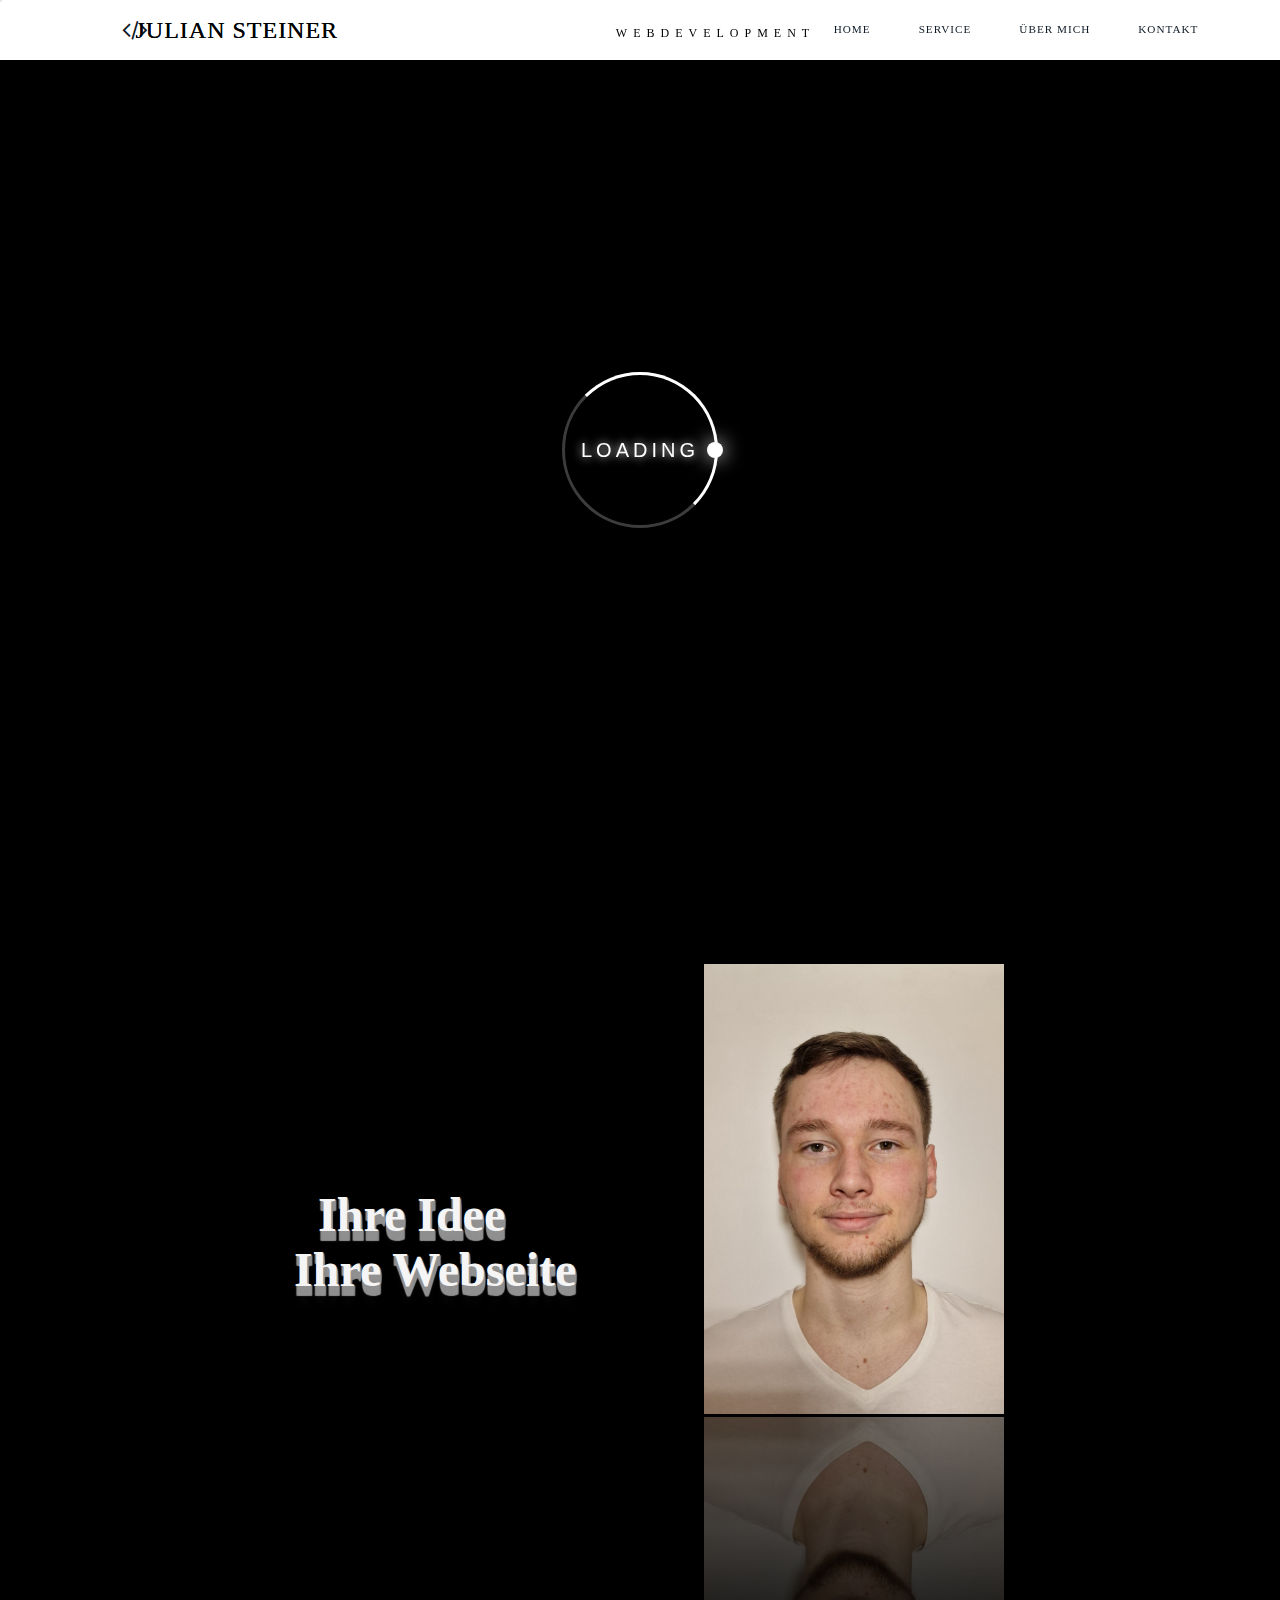
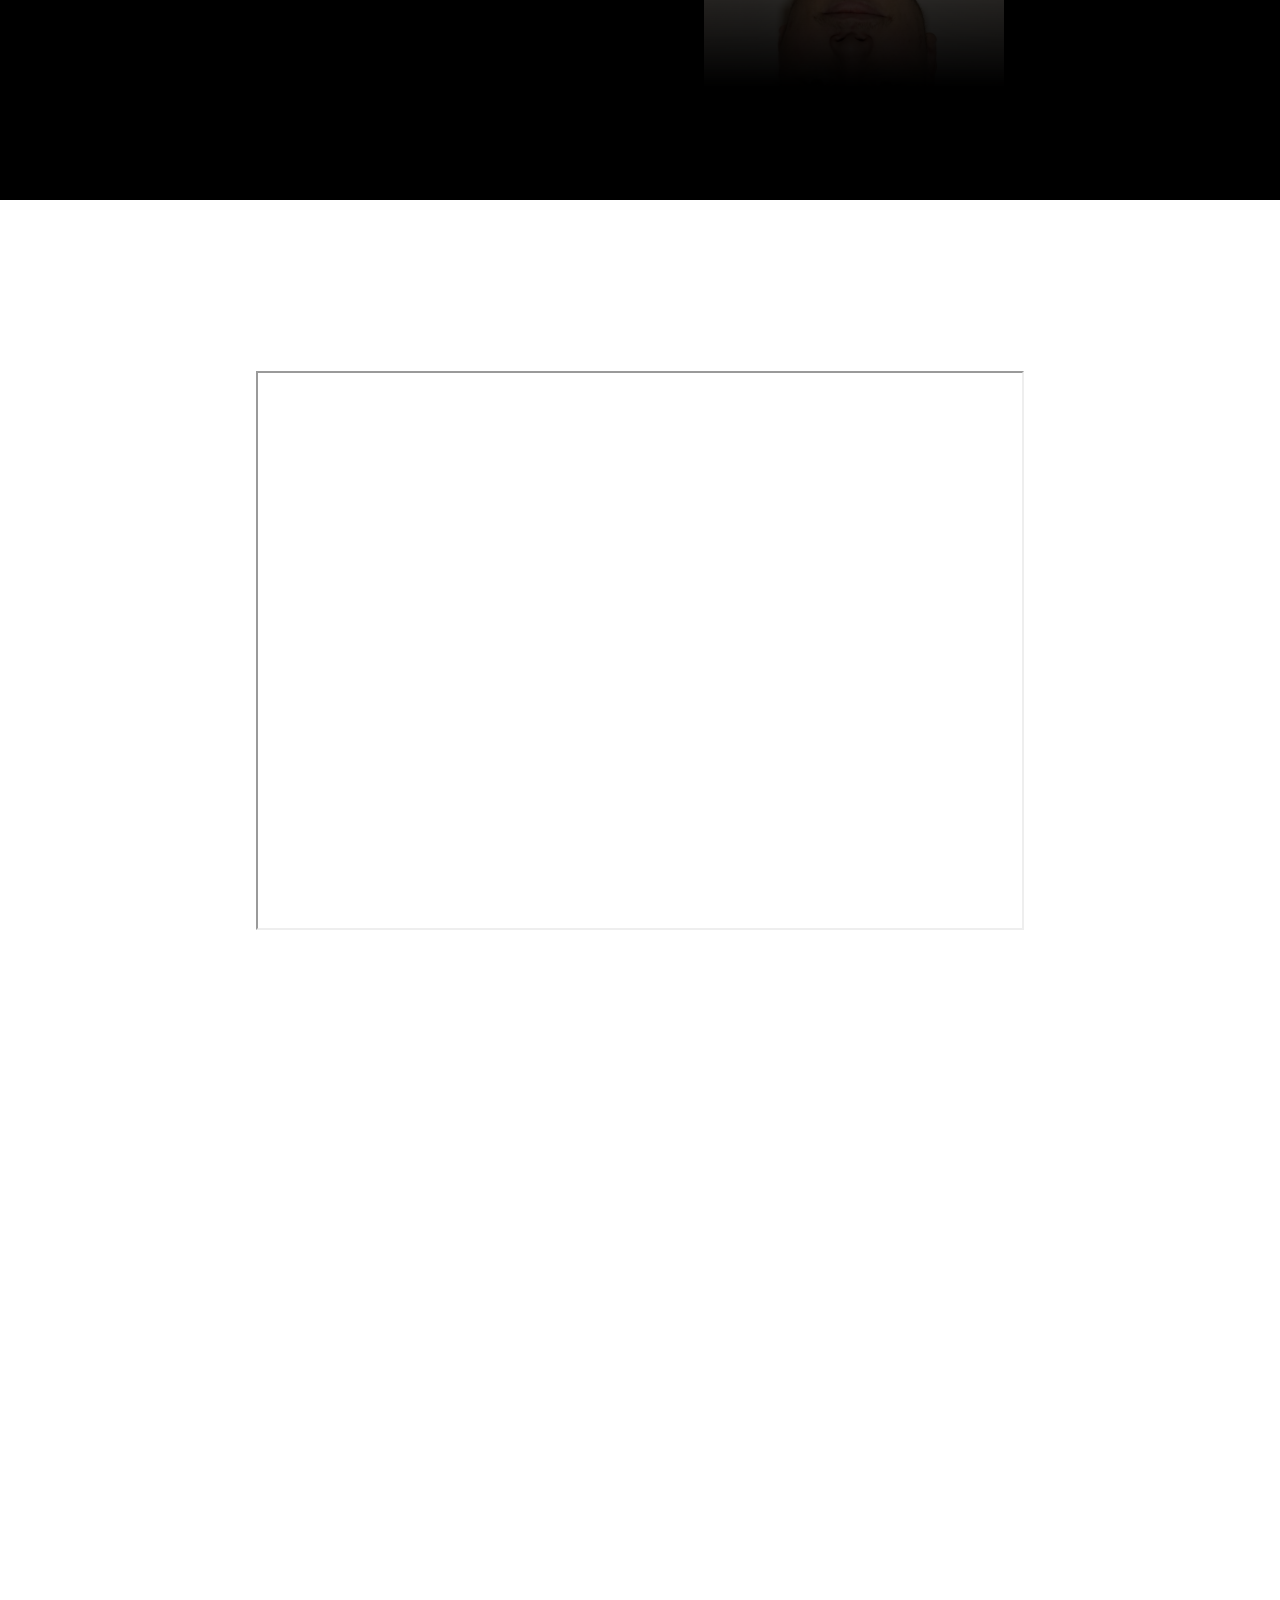
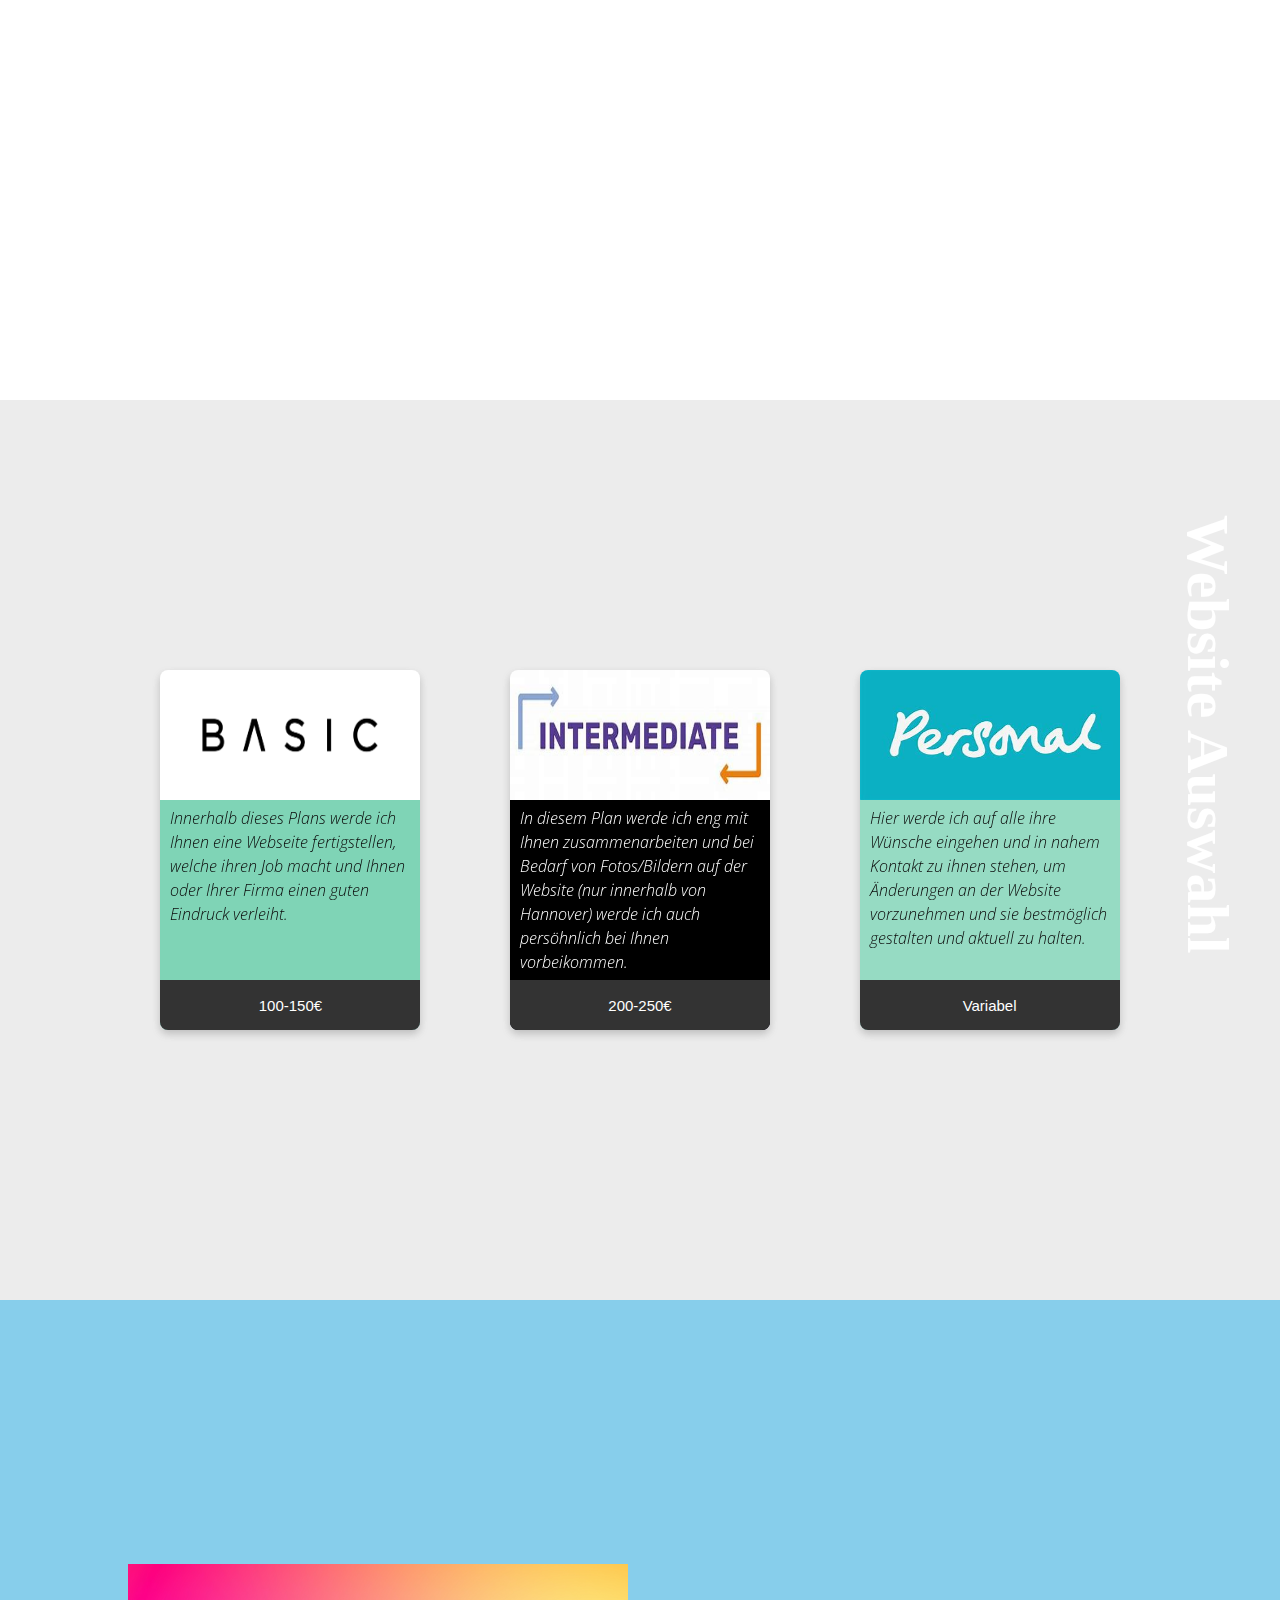
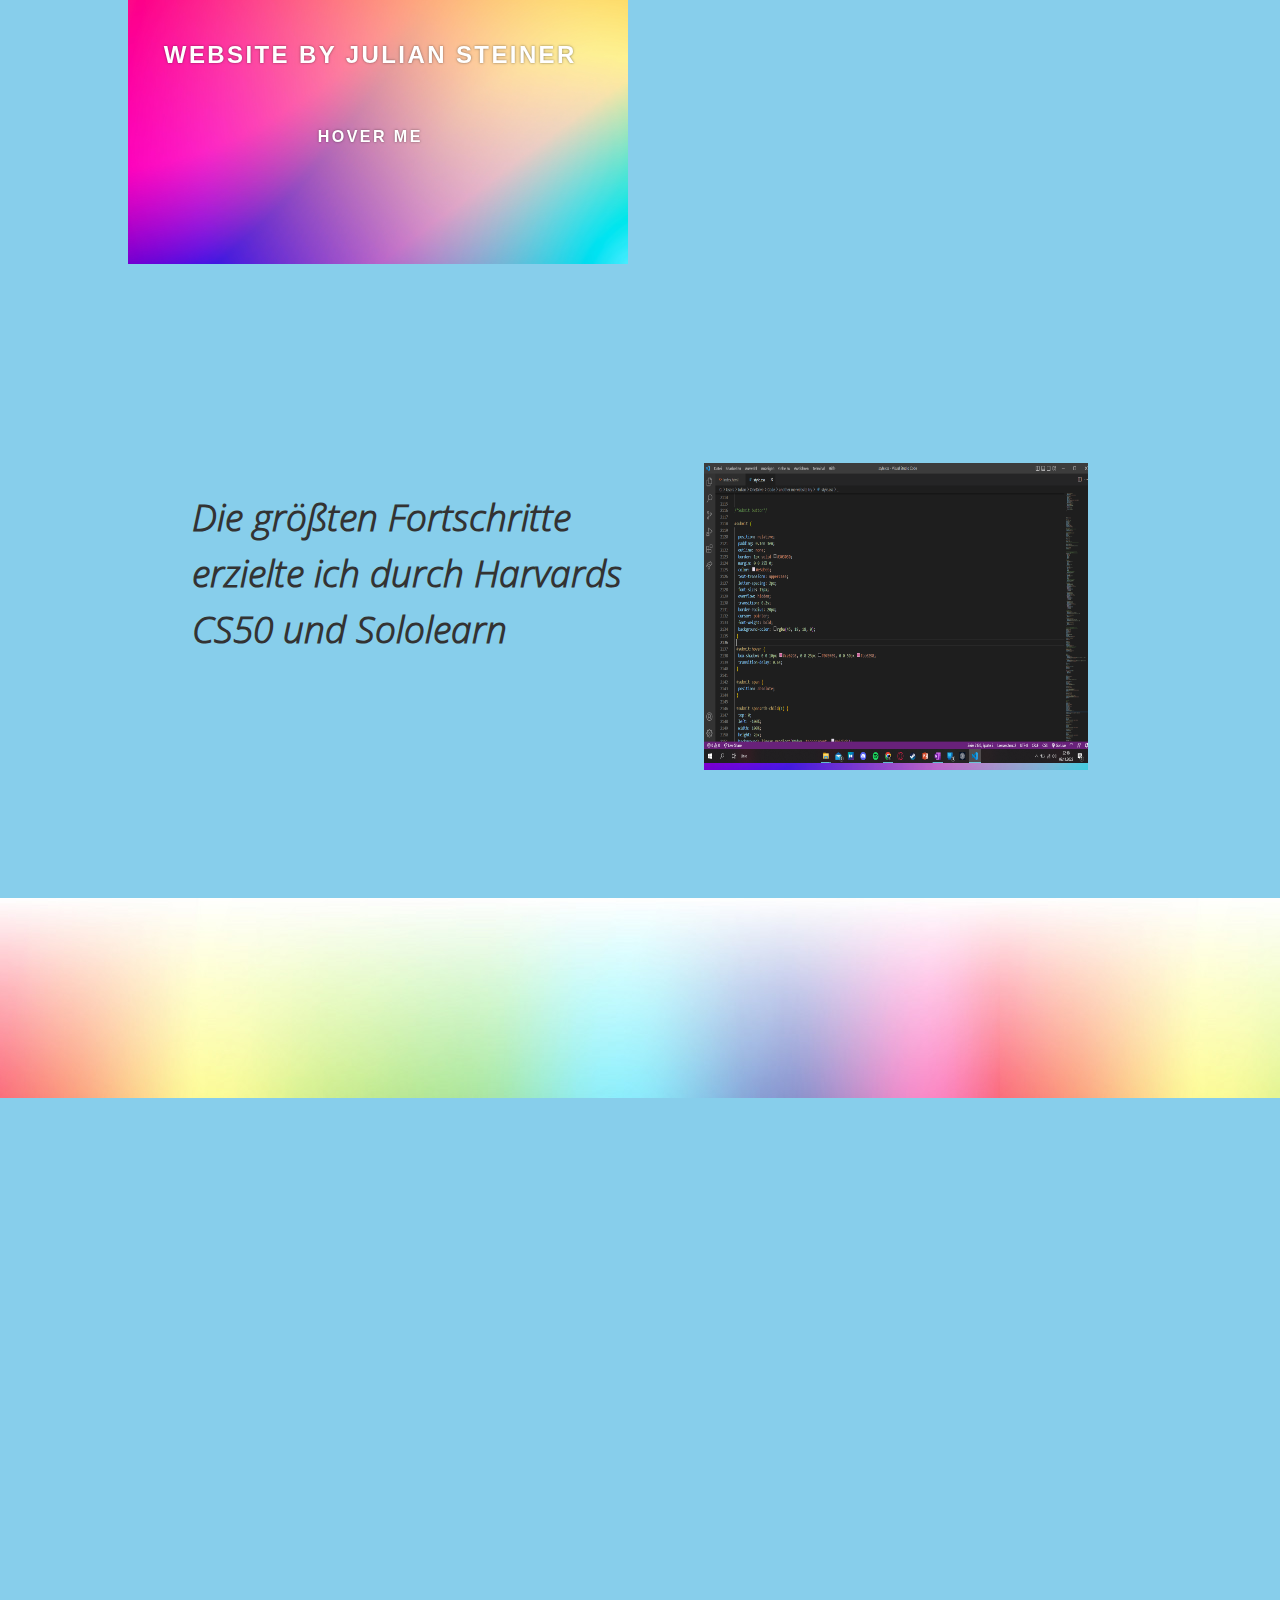
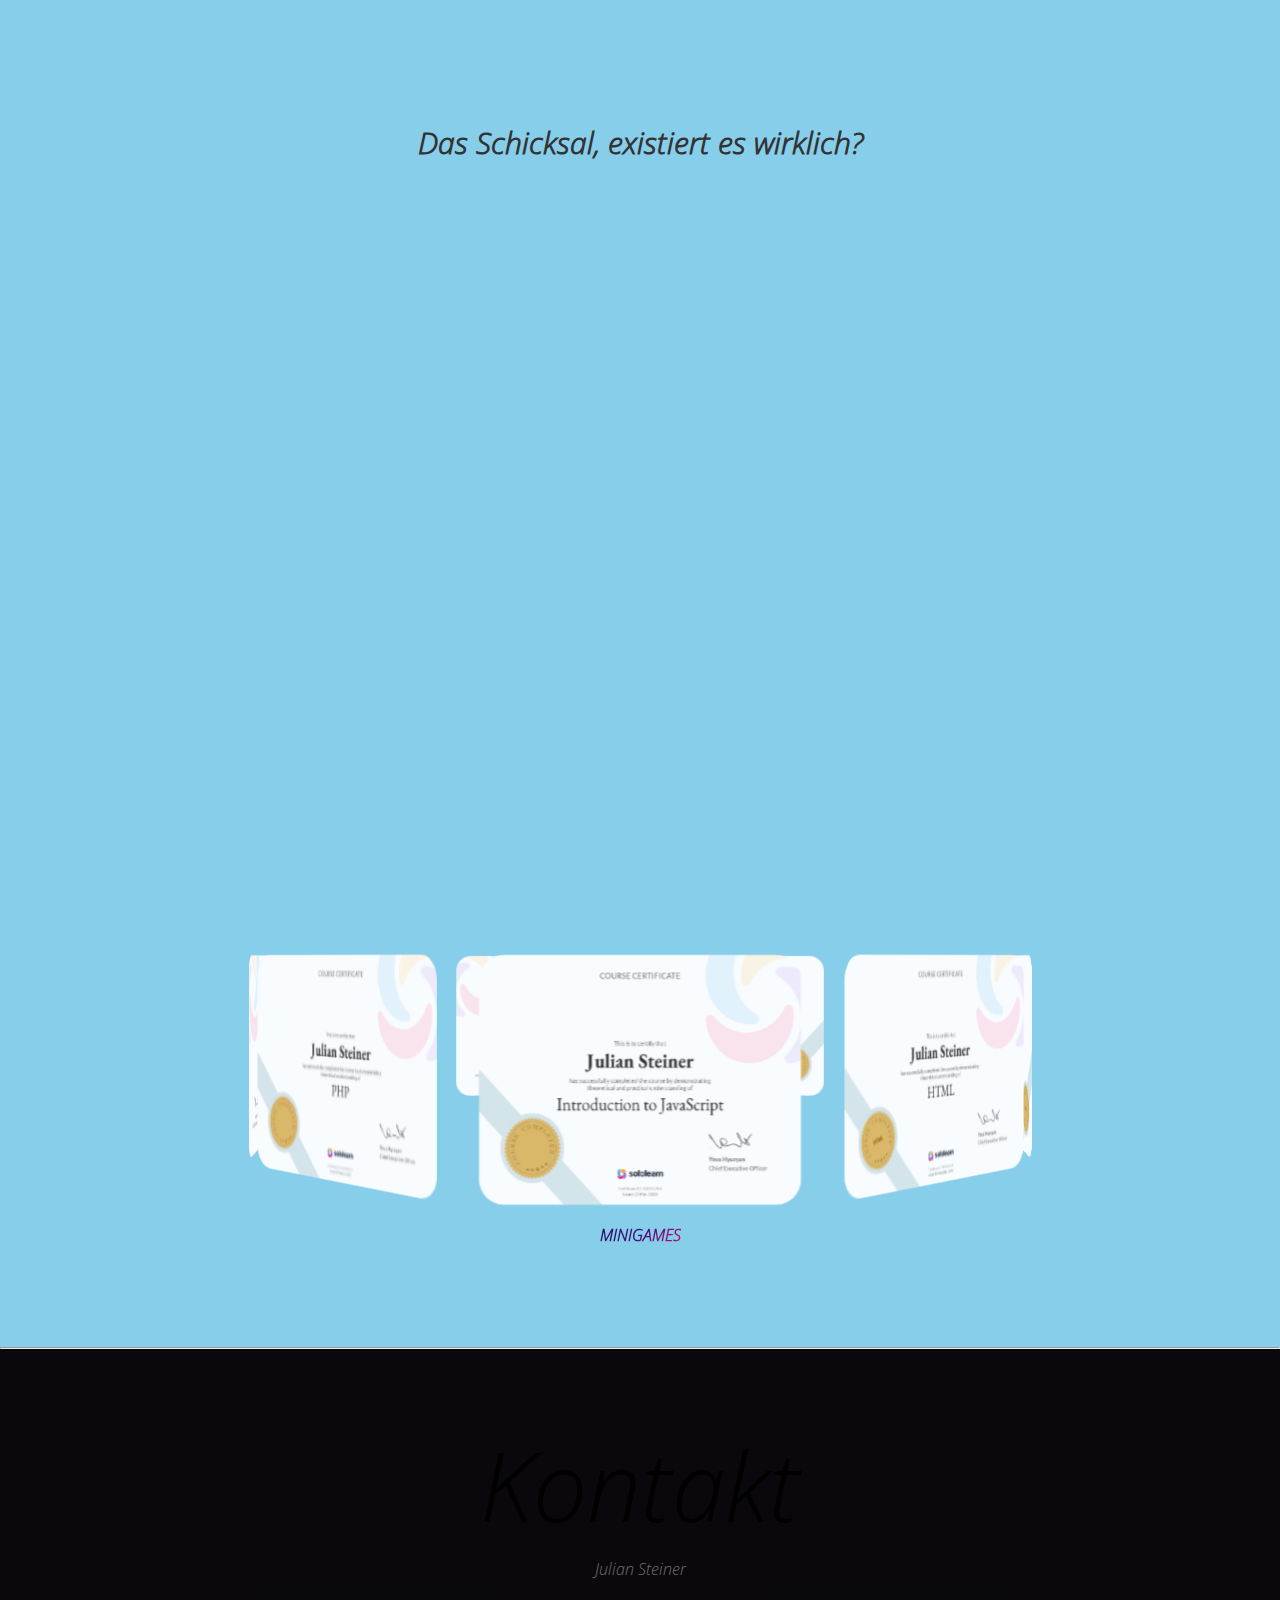
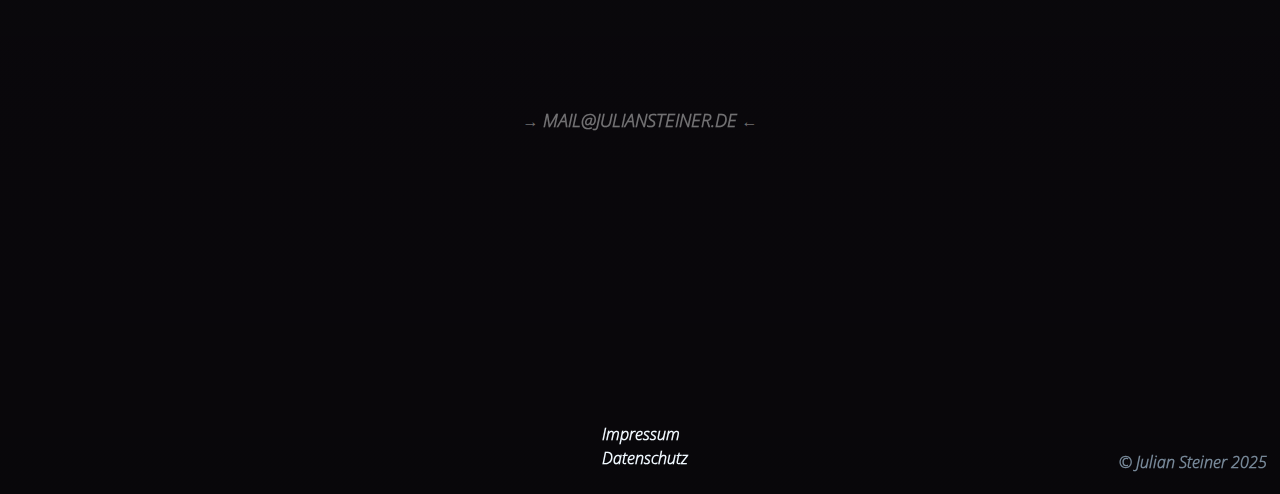
==== commit c6c9c7b6: "Update index.html" ====
--- a/index.html
+++ b/index.html
@@ -14,6 +14,15 @@
    <link rel="apple-touch-icon" href="images/JS Logo.jpg" sizes="180x180">
    <link href="font/static/OpenSans-Italic.ttf" rel="stylesheet">
    <!--<a href="https://www.vecteezy.com/free-vector/j">J Vectors by Vecteezy /Credit for the Logo</a>-->
+	<!-- Google tag (gtag.js) -->
+<script async src="https://www.googletagmanager.com/gtag/js?id=G-83DDZE4WCP"></script>
+<script>
+  window.dataLayer = window.dataLayer || [];
+  function gtag(){dataLayer.push(arguments);}
+  gtag('js', new Date());
+
+  gtag('config', 'G-83DDZE4WCP');
+</script>
 </head>
 <body>
   <div class="cookie-banner">
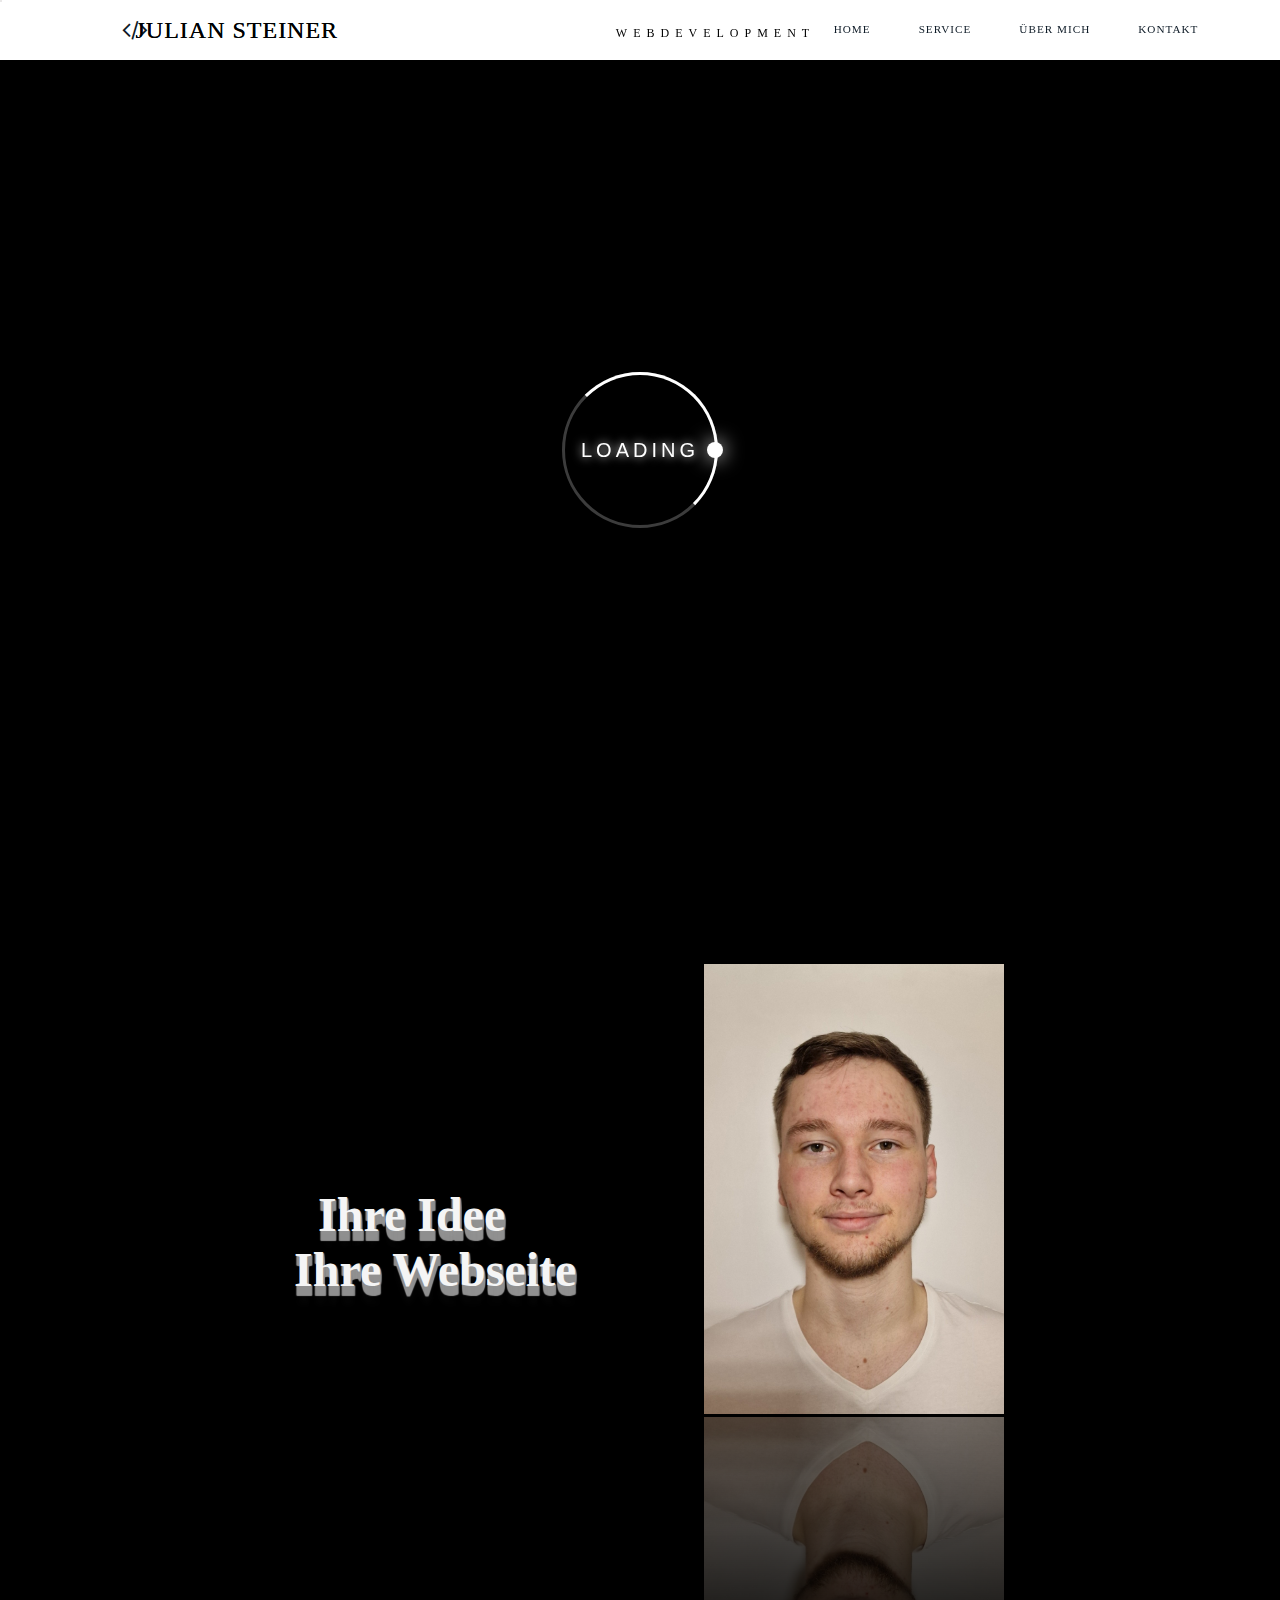
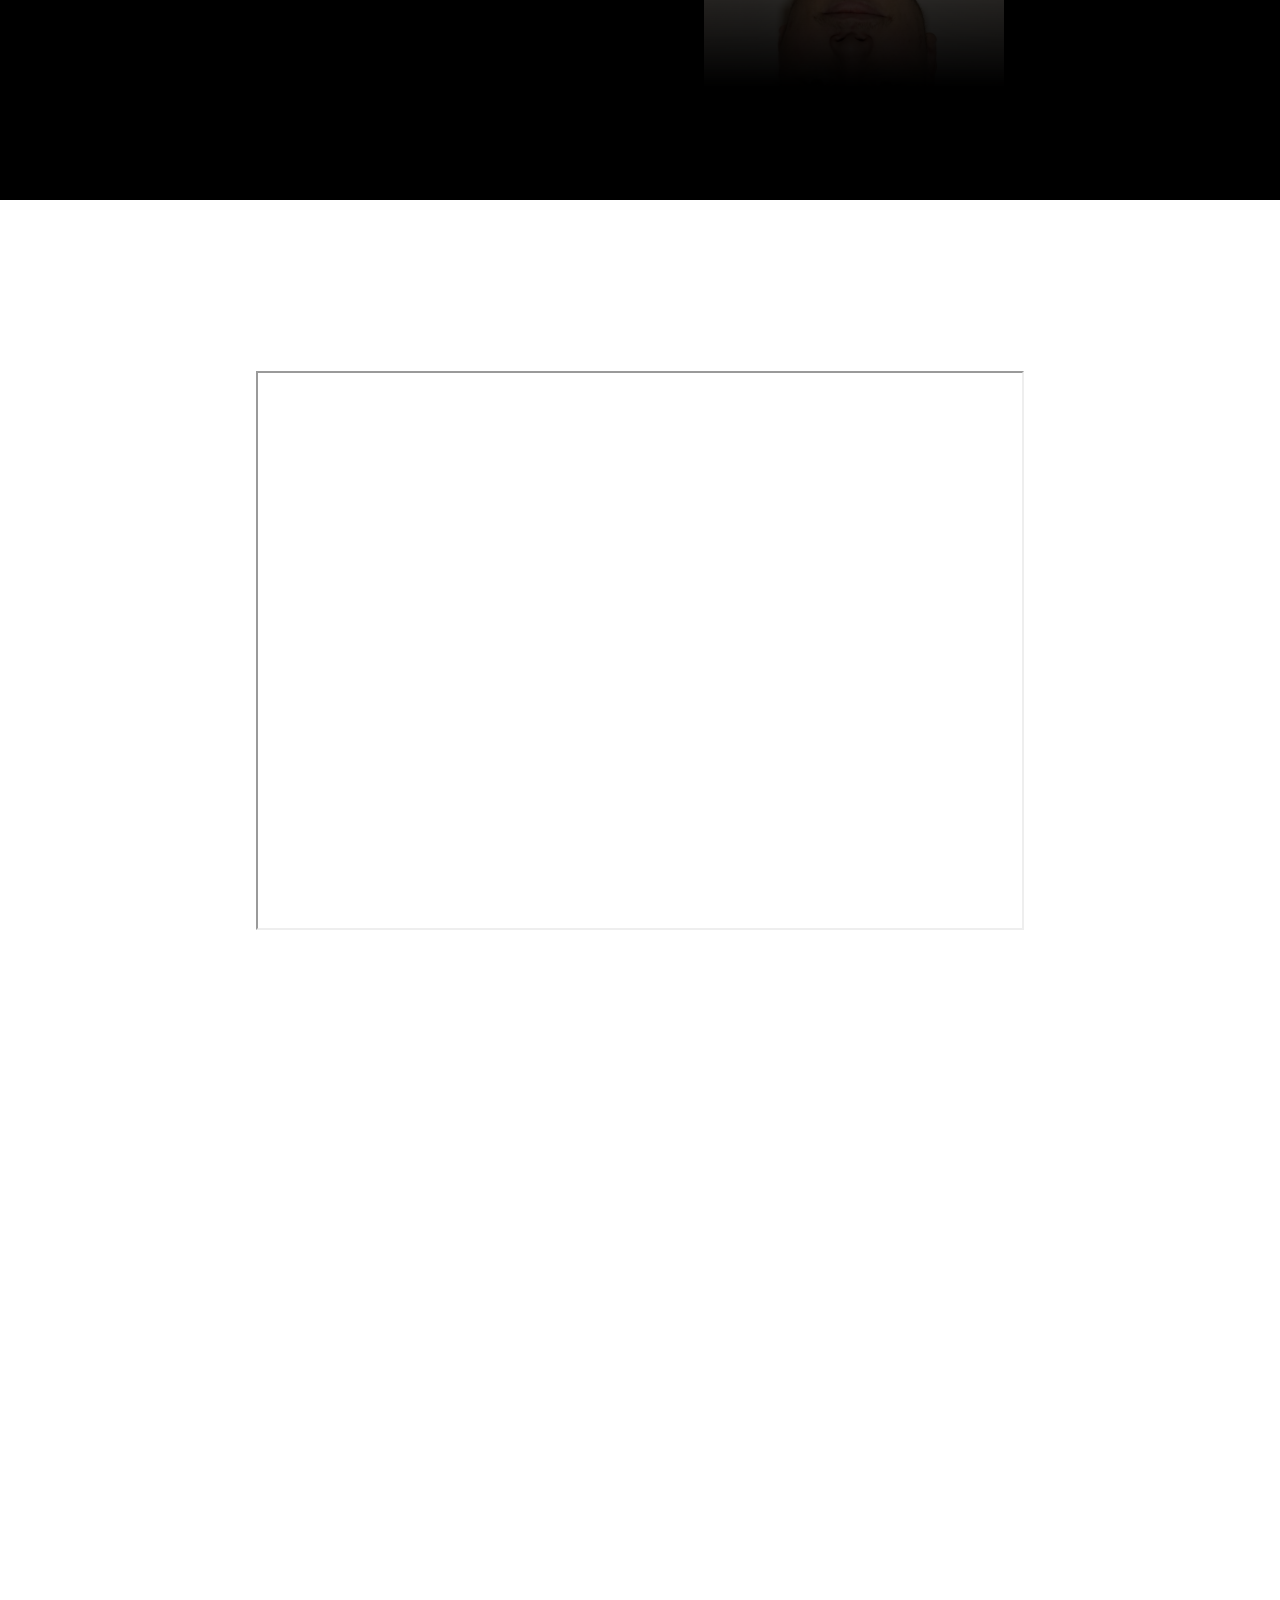
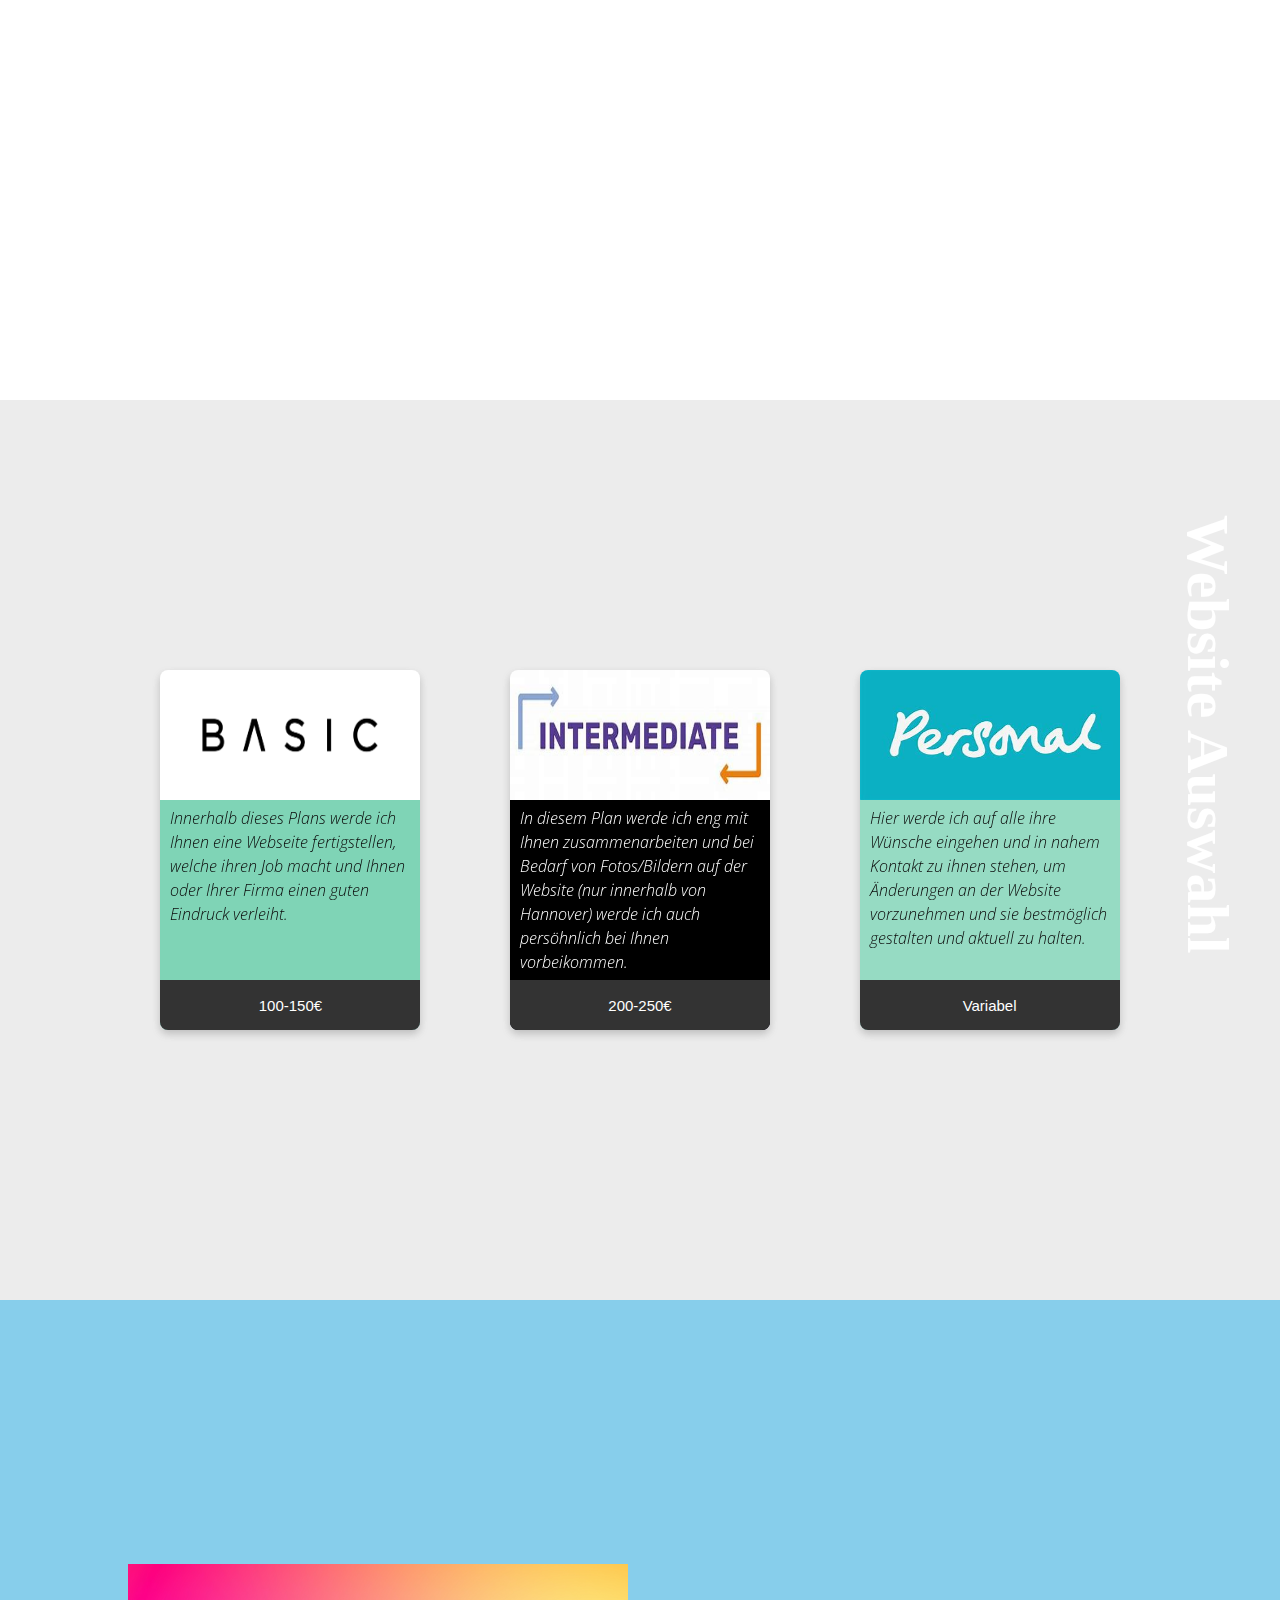
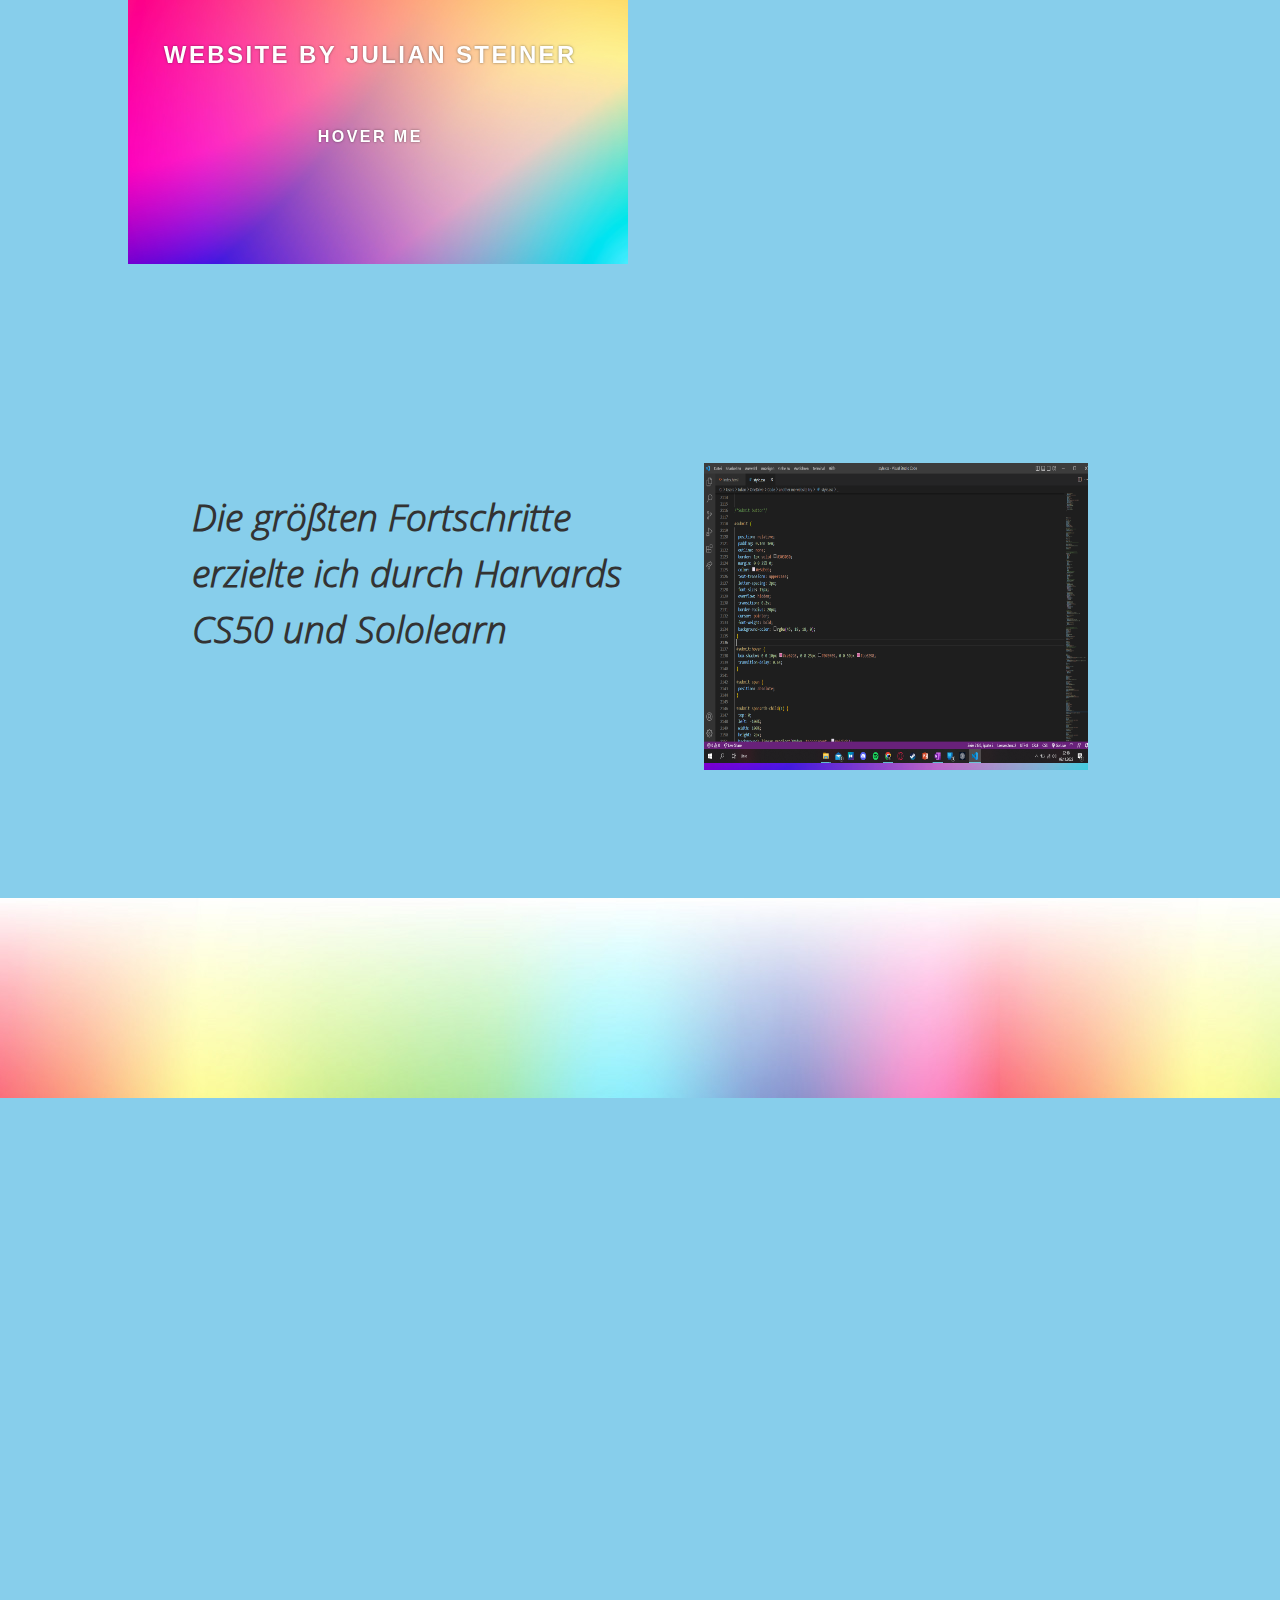
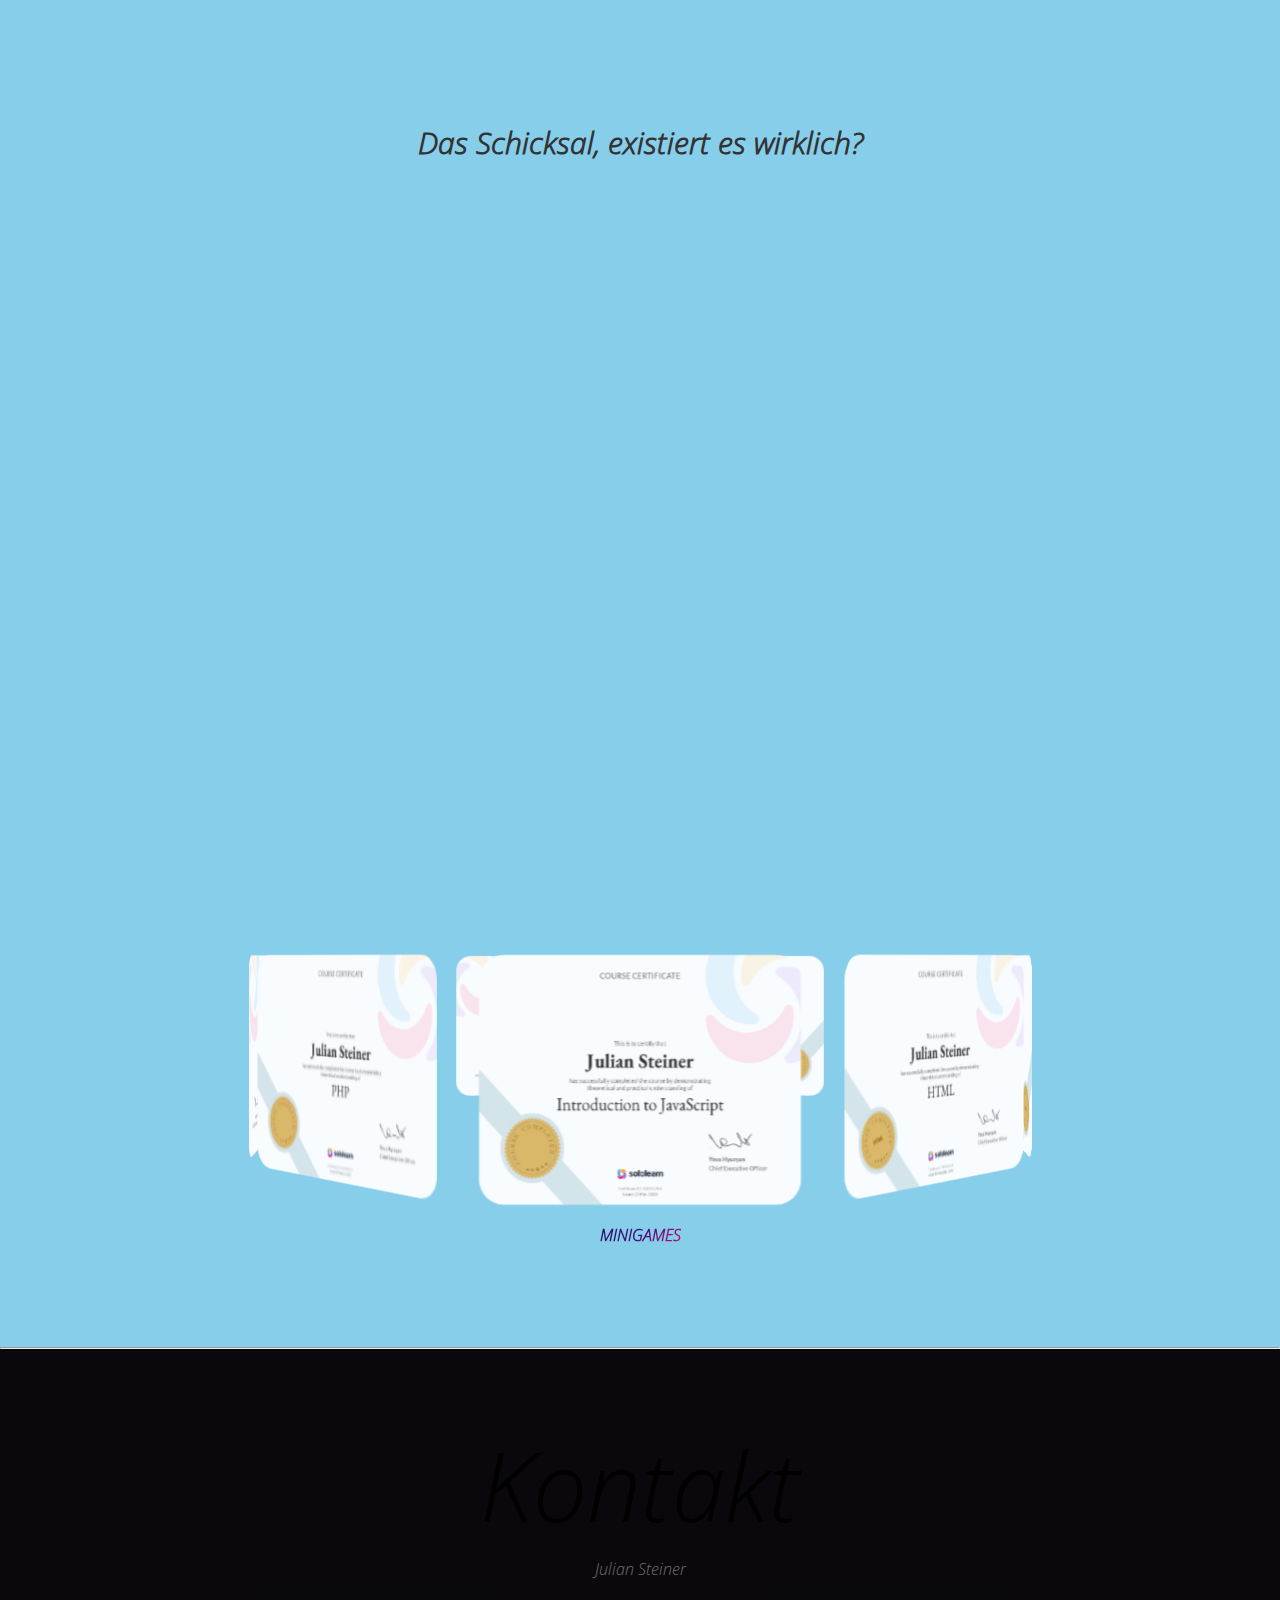
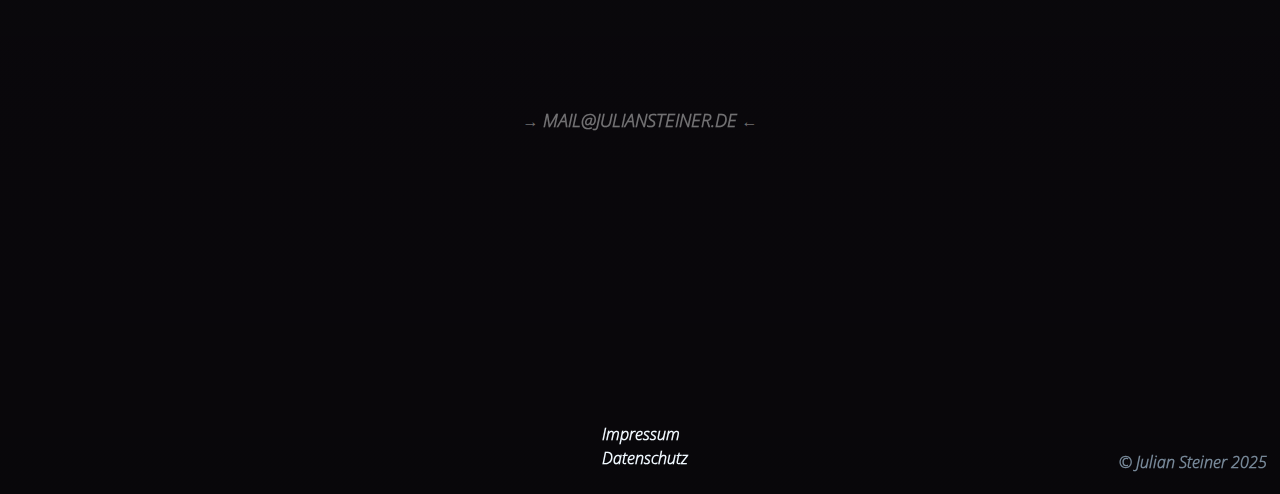
==== commit dc2c2de5: "Update index.html" ====
--- a/index.html
+++ b/index.html
@@ -7,22 +7,14 @@
     <title>J. Steiner</title>
    <link rel="stylesheet" href="style.css">
    <link href="https://unpkg.com/aos@2.3.1/dist/aos.css" rel="stylesheet">
-   <meta name="description" content="Website über mich/ Julian Steiner, Webentwickler" />
-   <meta name="keywords" content="Webdesign, Webentwicklung, Hannover, Webdevelopment, Julian Steiner"/>
+   <meta name="title" content="Websites Hannover | Julian Steiner">
+   <meta name="description" content="Julian Steiner bietet professionelle Webentwicklung und moderne Websites in Hannover. Individuelle Lösungen für Ihr Business. Jetzt entdecken!" />
+   <meta name="keywords" content="Julian Steiner, Websites, Webentwicklung, Websites Hannover, Webdesign, Webentwicklung Hannover, SEO, moderne Websites"/>
    <link rel="icon" href="images/JS Logo.jpg" type="image/png" sizes="16x16">
    <link rel="icon" href="images/JS Logo.jpg" type="image/png" sizes="32x32">
    <link rel="apple-touch-icon" href="images/JS Logo.jpg" sizes="180x180">
    <link href="font/static/OpenSans-Italic.ttf" rel="stylesheet">
    <!--<a href="https://www.vecteezy.com/free-vector/j">J Vectors by Vecteezy /Credit for the Logo</a>-->
-	<!-- Google tag (gtag.js) -->
-<script async src="https://www.googletagmanager.com/gtag/js?id=G-83DDZE4WCP"></script>
-<script>
-  window.dataLayer = window.dataLayer || [];
-  function gtag(){dataLayer.push(arguments);}
-  gtag('js', new Date());
-
-  gtag('config', 'G-83DDZE4WCP');
-</script>
 </head>
 <body>
   <div class="cookie-banner">
